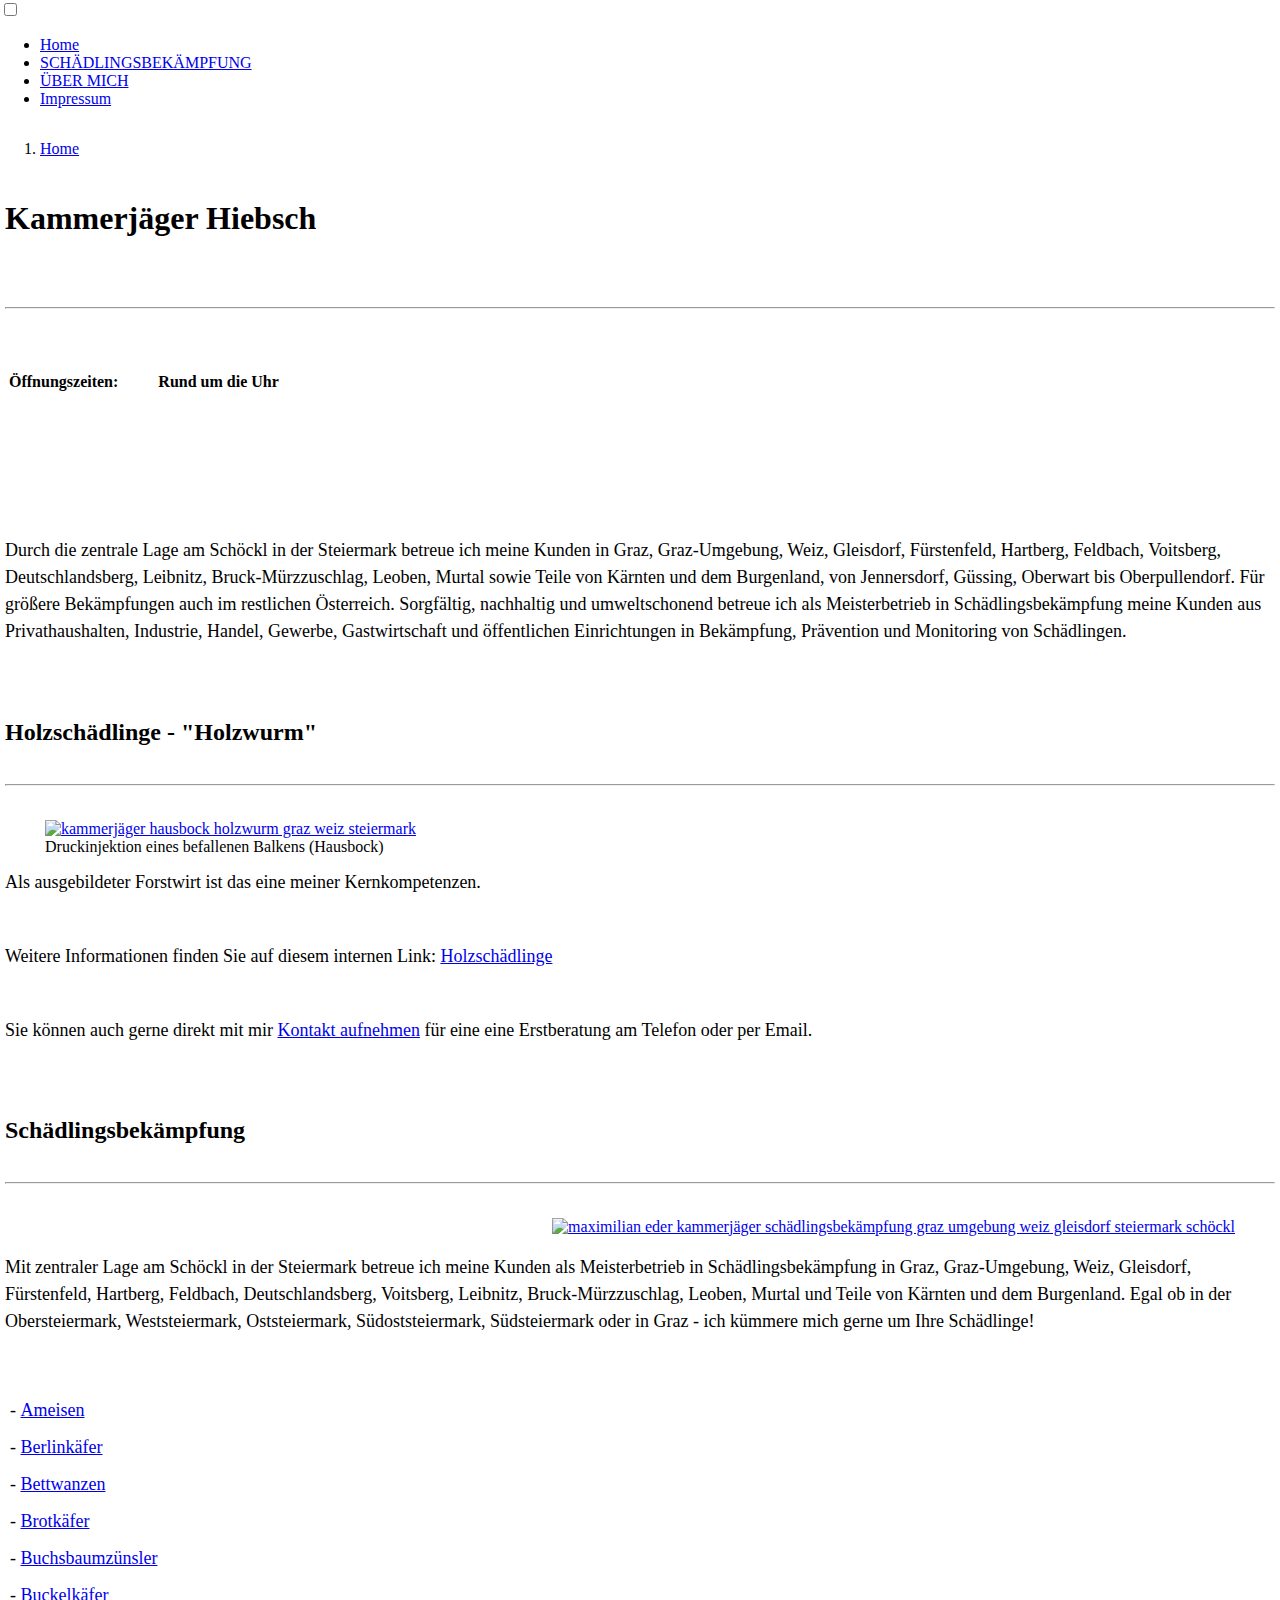
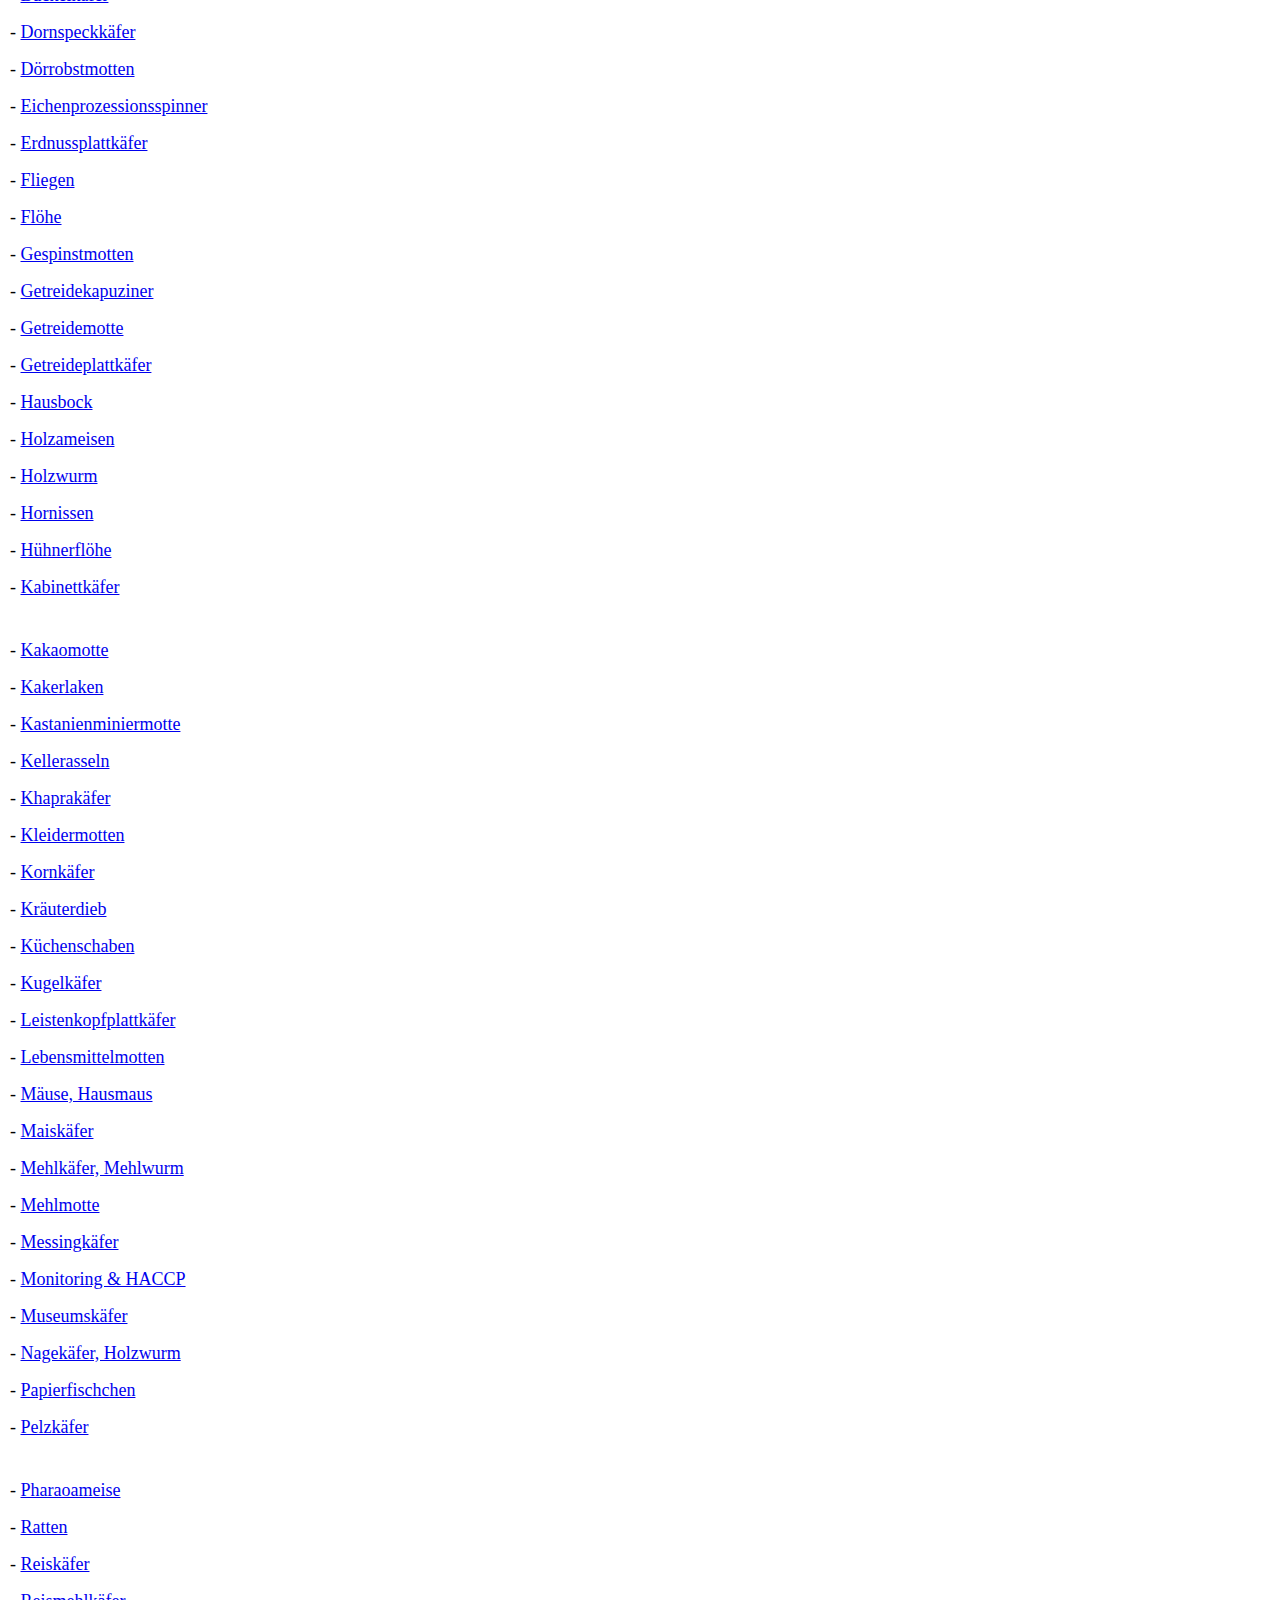
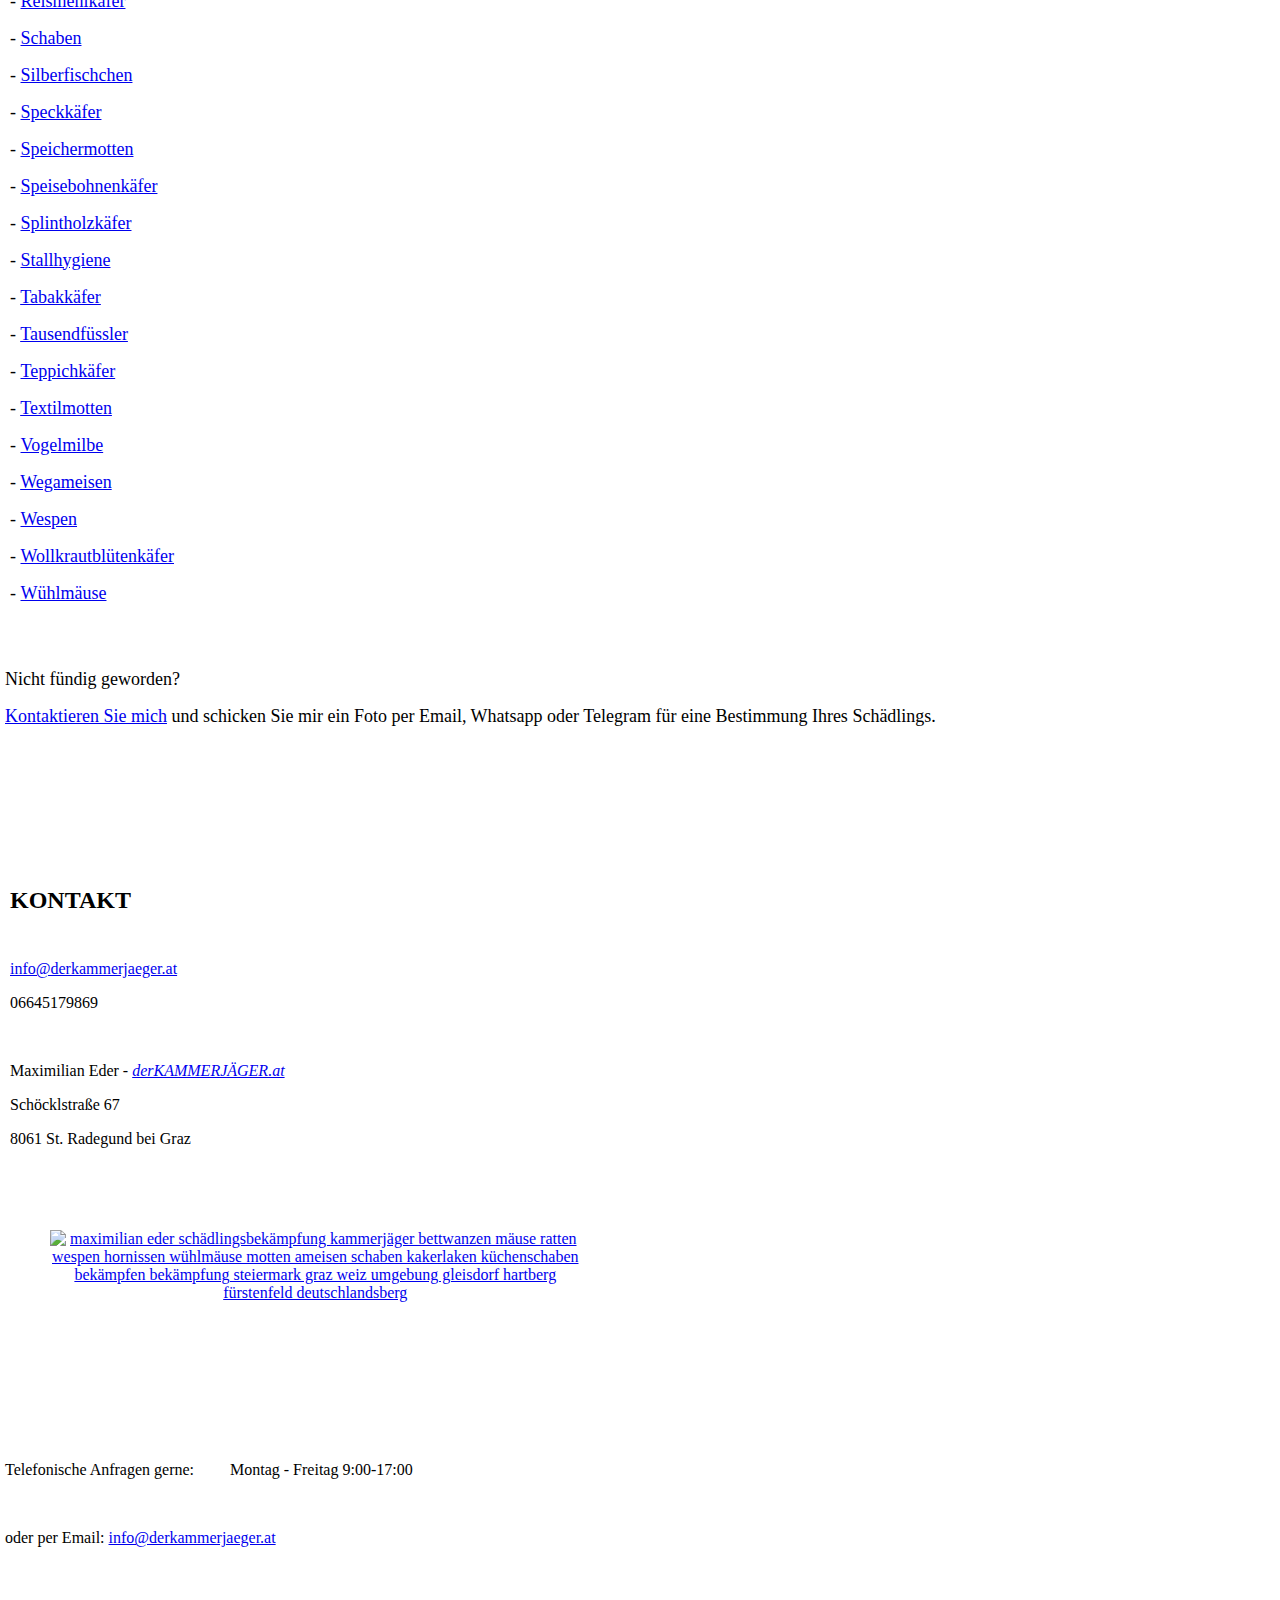
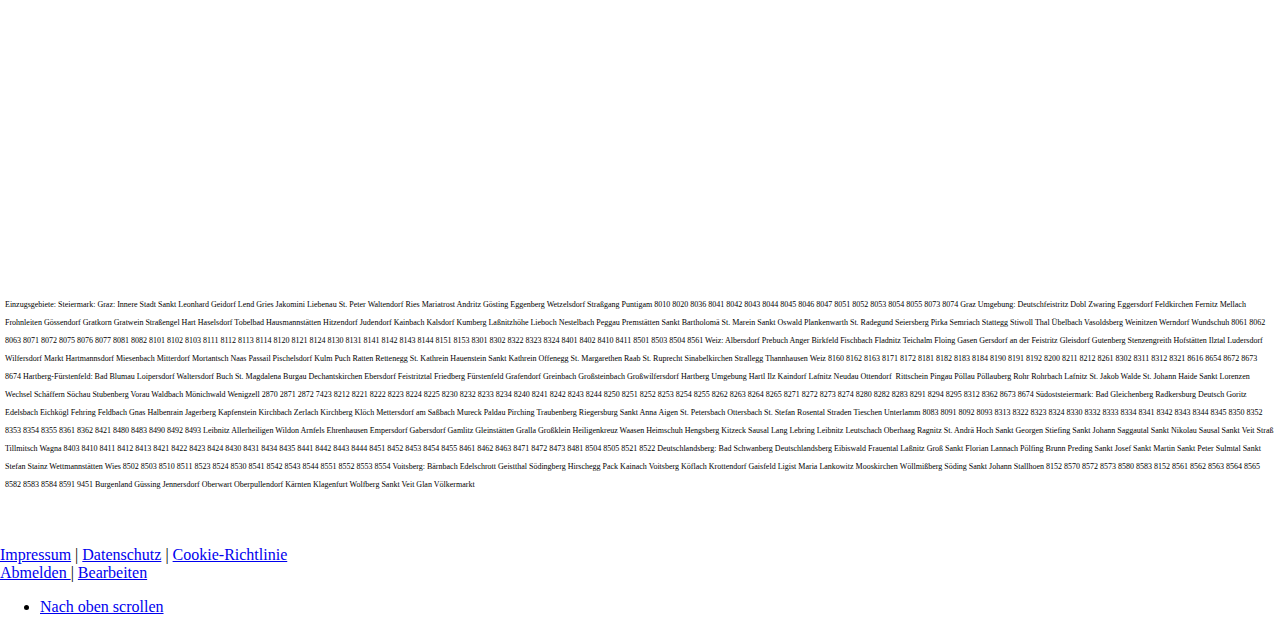
==== index.html @ ff182632 "Update index.html" ====
<!DOCTYPE html>
 <html lang="de-DE" class=" j-feature-js j-feature-no-touch j-feature-opacity j-feature-csstransitions video videoautoplay"><head><meta http-equiv="Content-Type" content="text/html; charset=UTF-8"><script async="" src="./Als Kammerjäger 1. Wahl! - derKAMMERJÄGER.at_files/loginstate"></script>    
    <link rel="dns-prefetch preconnect" href="https://u.jimcdn.com/" crossorigin="anonymous">
<link rel="dns-prefetch preconnect" href="https://assets.jimstatic.com/" crossorigin="anonymous">
<link rel="dns-prefetch preconnect" href="https://image.jimcdn.com/" crossorigin="anonymous">
<link rel="dns-prefetch preconnect" href="https://fonts.jimstatic.com/" crossorigin="anonymous">
<meta name="viewport" content="width=device-width, initial-scale=1">
<meta http-equiv="X-UA-Compatible" content="IE=edge">
<meta name="description" content="Meiterbetrieb in Schädlingsbekämpfung. Kammerjäger in Graz, Graz-Umgebung, Weiz, Gleisdorf, Hartberg, Fürstenfeld, Bruck, Mürzzuschlag, Deutschlandsberg, Voitsberg, Leibnitz, Feldbach und der Steiermark!">
<meta name="robots" content="index, follow, archive">
<meta property="st:section" content="Meiterbetrieb in Schädlingsbekämpfung. Kammerjäger in Graz, Graz-Umgebung, Weiz, Gleisdorf, Hartberg, Fürstenfeld, Bruck, Mürzzuschlag, Deutschlandsberg, Voitsberg, Leibnitz, Feldbach und der Steiermark!">
<meta name="twitter:title" content="Als Kammerjäger 1. Wahl!">
<meta name="twitter:description" content="Meiterbetrieb in Schädlingsbekämpfung. Kammerjäger in Graz, Graz-Umgebung, Weiz, Gleisdorf, Hartberg, Fürstenfeld, Bruck, Mürzzuschlag, Deutschlandsberg, Voitsberg, Leibnitz, Feldbach und der Steiermark!">
<meta name="twitter:card" content="summary_large_image">
<meta property="og:url" content="https://www.derkammerjaeger.at/">
<meta property="og:title" content="Als Kammerjäger 1. Wahl!">
<meta property="og:description" content="Meiterbetrieb in Schädlingsbekämpfung. Kammerjäger in Graz, Graz-Umgebung, Weiz, Gleisdorf, Hartberg, Fürstenfeld, Bruck, Mürzzuschlag, Deutschlandsberg, Voitsberg, Leibnitz, Feldbach und der Steiermark!">
<meta property="og:type" content="website">
<meta property="og:locale" content="de_DE">
<meta property="og:site_name" content="derKAMMERJÄGER.at">
<meta name="twitter:image" content="https://image.jimcdn.com/app/cms/image/transf/dimension=1920x1024:format=png/path/sb734fa26247aa291/image/i929ab330fc3e6bd9/version/1715509473/derkammerj%C3%A4ger-at-maximilian-eder-sch%C3%A4dlingsbek%C3%A4mpfung-kammerj%C3%A4ger-sch%C3%A4dlinge-steiermark-graz-weiz.png">
<meta property="og:image" content="https://image.jimcdn.com/app/cms/image/transf/dimension=1920x1024:format=png/path/sb734fa26247aa291/image/i929ab330fc3e6bd9/version/1715509473/derkammerj%C3%A4ger-at-maximilian-eder-sch%C3%A4dlingsbek%C3%A4mpfung-kammerj%C3%A4ger-sch%C3%A4dlinge-steiermark-graz-weiz.png">
<meta property="og:image:width" content="1611">
<meta property="og:image:height" content="1024">
<meta property="og:image:secure_url" content="https://image.jimcdn.com/app/cms/image/transf/dimension=1920x1024:format=png/path/sb734fa26247aa291/image/i929ab330fc3e6bd9/version/1715509473/derkammerj%C3%A4ger-at-maximilian-eder-sch%C3%A4dlingsbek%C3%A4mpfung-kammerj%C3%A4ger-sch%C3%A4dlinge-steiermark-graz-weiz.png"><title>Als Kammerjäger 1. Wahl! - derKAMMERJÄGER.at</title>
<link rel="icon" type="image/png" href="[data-uri]">
    
<link rel="canonical" href="https://www.derkammerjaeger.at/">

        <script src="./Als Kammerjäger 1. Wahl! - derKAMMERJÄGER.at_files/ckies.js.5631777914bb87ec47ca.js.téléchargé"></script>

        <script src="./Als Kammerjäger 1. Wahl! - derKAMMERJÄGER.at_files/cookieControl.js.5e04051fe417e9b9c37d.js.téléchargé"></script>
    <script>window.CookieControlSet.setToNormal();</script>

    <style>html,body{margin:0}.hidden{display:none}.n{padding:5px}#cc-website-title a {text-decoration: none}.cc-m-image-align-1{text-align:left}.cc-m-image-align-2{text-align:right}.cc-m-image-align-3{text-align:center}</style>

        <link href="./Als Kammerjäger 1. Wahl! - derKAMMERJÄGER.at_files/layout.css" rel="stylesheet" type="text/css" id="jimdo_layout_css">
<script>     /* <![CDATA[ */     /*!  loadCss [c]2014 @scottjehl, Filament Group, Inc.  Licensed MIT */     window.loadCSS = window.loadCss = function(e,n,t){var r,l=window.document,a=l.createElement("link");if(n)r=n;else{var i=(l.body||l.getElementsByTagName("head")[0]).childNodes;r=i[i.length-1]}var o=l.styleSheets;a.rel="stylesheet",a.href=e,a.media="only x",r.parentNode.insertBefore(a,n?r:r.nextSibling);var d=function(e){for(var n=a.href,t=o.length;t--;)if(o[t].href===n)return e.call(a);setTimeout(function(){d(e)})};return a.onloadcssdefined=d,d(function(){a.media=t||"all"}),a};     window.onloadCSS = function(n,o){n.onload=function(){n.onload=null,o&&o.call(n)},"isApplicationInstalled"in navigator&&"onloadcssdefined"in n&&n.onloadcssdefined(o)}     /* ]]> */ </script>     <script>
// <![CDATA[
onloadCSS(loadCss('https://assets.jimstatic.com/web.css.6171c4a35b361b9030cb24d6de8164b8.css') , function() {
    this.id = 'jimdo_web_css';
});
// ]]>
</script><link rel="stylesheet" href="./Als Kammerjäger 1. Wahl! - derKAMMERJÄGER.at_files/web.css.6171c4a35b361b9030cb24d6de8164b8.css" media="all" id="jimdo_web_css">
<link href="./Als Kammerjäger 1. Wahl! - derKAMMERJÄGER.at_files/web.css.6171c4a35b361b9030cb24d6de8164b8.css" rel="preload" as="style">
<noscript>
<link href="https://assets.jimstatic.com/web.css.6171c4a35b361b9030cb24d6de8164b8.css" rel="stylesheet"/>
</noscript>
    <script>
    //<![CDATA[
        var jimdoData = {"isTestserver":false,"isLcJimdoCom":false,"isJimdoHelpCenter":false,"isProtectedPage":false,"cstok":"","cacheJsKey":"377a445282115b7b40604134ae5f72806e947f14","cacheCssKey":"377a445282115b7b40604134ae5f72806e947f14","cdnUrl":"https:\/\/assets.jimstatic.com\/","minUrl":"https:\/\/assets.jimstatic.com\/app\/cdn\/min\/file\/","authUrl":"https:\/\/a.jimdo.com\/","webPath":"https:\/\/www.derkammerjaeger.at\/","appUrl":"https:\/\/a.jimdo.com\/","cmsLanguage":"de_DE","isFreePackage":false,"mobile":false,"isDevkitTemplateUsed":true,"isTemplateResponsive":true,"websiteId":"sb734fa26247aa291","pageId":2638420832,"packageId":3,"shop":{"deliveryTimeTexts":{"1":"1 - 3 Tage Lieferzeit","2":"3 - 5 Tage Lieferzeit","3":"5 - 8 Tage Lieferzeit"},"checkoutButtonText":"Zur Kasse","isReady":false,"currencyFormat":{"pattern":"\u00a4#,##0.00","convertedPattern":"$#,##0.00","symbols":{"GROUPING_SEPARATOR":",","DECIMAL_SEPARATOR":".","CURRENCY_SYMBOL":"$"}},"currencyLocale":"en_US"},"tr":{"gmap":{"searchNotFound":"Die angegebene Adresse konnte nicht gefunden werden.","routeNotFound":"Die Anfahrtsroute konnte nicht berechnet werden. M\u00f6gliche Gr\u00fcnde: Die Startadresse ist zu ungenau oder zu weit von der Zieladresse entfernt."},"shop":{"checkoutSubmit":{"next":"N\u00e4chster Schritt","wait":"Bitte warten"},"paypalError":"Da ist leider etwas schiefgelaufen. Bitte versuche es erneut!","cartBar":"Zum Warenkorb","maintenance":"Dieser Shop ist vor\u00fcbergehend leider nicht erreichbar. Bitte probieren Sie es sp\u00e4ter noch einmal.","addToCartOverlay":{"productInsertedText":"Der Artikel wurde dem Warenkorb hinzugef\u00fcgt.","continueShoppingText":"Weiter einkaufen","reloadPageText":"neu laden"},"notReadyText":"Dieser Shop ist noch nicht vollst\u00e4ndig eingerichtet.","numLeftText":"Mehr als {:num} Exemplare dieses Artikels sind z.Z. leider nicht verf\u00fcgbar.","oneLeftText":"Es ist leider nur noch ein Exemplar dieses Artikels verf\u00fcgbar."},"common":{"timeout":"Es ist ein Fehler aufgetreten. Die von dir ausgew\u00e4hlte Aktion wurde abgebrochen. Bitte versuche es in ein paar Minuten erneut."},"form":{"badRequest":"Es ist ein Fehler aufgetreten: Die Eingaben konnten leider nicht \u00fcbermittelt werden. Bitte versuche es sp\u00e4ter noch einmal!"}},"jQuery":"jimdoGen002","isJimdoMobileApp":false,"bgConfig":{"id":160878632,"type":"slideshow","options":{"fixed":true,"speed":6},"images":[{"id":9090590432,"url":"https:\/\/image.jimcdn.com\/app\/cms\/image\/transf\/none\/path\/sb734fa26247aa291\/backgroundarea\/id66f21ed3bb2f28c\/version\/1620550843\/image.jpg","focalPointX":75.583343505859375,"focalPointY":63.5294072768267454875967814587056636810302734375},{"id":9090590532,"url":"https:\/\/image.jimcdn.com\/app\/cms\/image\/transf\/none\/path\/sb734fa26247aa291\/backgroundarea\/i53be6f4bc0b5fbe5\/version\/1620550843\/image.jpg","focalPointX":55.083343505859375,"focalPointY":44.41176021800321649379839072935283184051513671875},{"id":9090593932,"url":"https:\/\/image.jimcdn.com\/app\/cms\/image\/transf\/none\/path\/sb734fa26247aa291\/backgroundarea\/ia75f15f475acd454\/version\/1621426841\/image.jpg","focalPointX":41.583343505859375,"focalPointY":100.2941131591796875},{"id":9090594032,"url":"https:\/\/image.jimcdn.com\/app\/cms\/image\/transf\/none\/path\/sb734fa26247aa291\/backgroundarea\/ia8578c43470c4f52\/version\/1620550843\/image.jpg","focalPointX":56.083343505859375,"focalPointY":62.0588190415326295124032185412943363189697265625}]},"bgFullscreen":false,"responsiveBreakpointLandscape":767,"responsiveBreakpointPortrait":480,"copyableHeadlineLinks":false,"tocGeneration":false,"googlemapsConsoleKey":false,"loggingForAnalytics":false,"loggingForPredefinedPages":false,"isFacebookPixelIdEnabled":false,"userAccountId":"1b32bc10-c8a2-4689-81e4-2045374219ab"};
    // ]]>
</script>

     <script> (function(window) { 'use strict'; var regBuff = window.__regModuleBuffer = []; var regModuleBuffer = function() { var args = [].slice.call(arguments); regBuff.push(args); }; if (!window.regModule) { window.regModule = regModuleBuffer; } })(window); </script>
    <script src="./Als Kammerjäger 1. Wahl! - derKAMMERJÄGER.at_files/web.js.69af092caed957eb8854.js.téléchargé" async="true"></script>
    <script src="./Als Kammerjäger 1. Wahl! - derKAMMERJÄGER.at_files/at.js.f87458c74bcbd7759b72.js.téléchargé"></script>
    
<style type="text/css" id="operaUserStyle"></style><style type="text/css">.cc-imagewrapper{position:relative}.cc-pinterest-overlay{position:absolute;top:0;max-width:100%;width:100%;overflow:hidden;z-index:100011;background-color:#000;background-color:rgba(0,0,0,.1);display:none}.cc-m-image-align-2 .cc-pinterest-overlay{right:0}.cc-m-image-align-3 .cc-pinterest-overlay{margin:0 auto;left:0;right:0}@media \0screen\,screen\9 {.cc-pinterest-overlay{background:url([data-uri]);_background:url([data-uri])}}a.cc-pinterest-link{background:url([data-uri]) no-repeat;font:11px Arial,sans-serif;text-indent:-99999px;font-size:.01em;color:#cd1f1f;height:20px;width:43px;display:block;margin:5px;float:right}a.cc-pinterest-link:hover{background-position:0 -20px}a.cc-pinterest-link:active{background-position:0 -40px}</style><style type="text/css">.jui-u-bottom-spacing{margin-bottom:48px}.jui-u-top-spacing{margin-top:48px}.cc-m-video-gutter{max-width:100%;height:auto!important}.cc-m-video-gutter .cc-m-video-wrapper{height:0!important;width:100%;position:relative}.cc-m-video-gutter.cc-m-video-ratio-1 .cc-m-video-wrapper{padding-bottom:75%}.cc-m-video-gutter.cc-m-video-ratio-2 .cc-m-video-wrapper{padding-bottom:56.25%}.cc-m-video-gutter .cc-m-video-container{position:absolute;left:0;top:0;width:100%;height:100%}.cc-m-video-container{overflow:hidden}.cc-m-video-align-left{float:left}.cc-m-video-align-center{margin:0 auto}.cc-m-video-align-right{float:right}</style><style type="text/css">.sz-thumb{cursor:crosshair!important}.sz-thumb>span{display:block;position:relative}.sz-stage{background:#fff;border:1px solid #999;display:none;left:0;overflow:hidden;top:0;z-index:1}.sz-lens,.sz-stage,.sz-stage img{position:absolute}.sz-lens{background:#fff;border:1px solid #999;display:none;filter:alpha(opacity=60);opacity:.6}</style><style type="text/css">/*!
 * jQuery UI Datepicker 1.11.4
 * http://jqueryui.com
 *
 * Copyright jQuery Foundation and other contributors
 * Released under the MIT license.
 * http://jquery.org/license
 *
 * http://api.jqueryui.com/datepicker/#theming
 */
.ui-datepicker{width:17em;padding:.2em .2em 0;display:none}.ui-datepicker .ui-datepicker-header{position:relative;padding:.2em 0}.ui-datepicker .ui-datepicker-next,.ui-datepicker .ui-datepicker-prev{position:absolute;top:2px;width:1.8em;height:1.8em}.ui-datepicker .ui-datepicker-next-hover,.ui-datepicker .ui-datepicker-prev-hover{top:1px}.ui-datepicker .ui-datepicker-prev{left:2px}.ui-datepicker .ui-datepicker-next{right:2px}.ui-datepicker .ui-datepicker-prev-hover{left:1px}.ui-datepicker .ui-datepicker-next-hover{right:1px}.ui-datepicker .ui-datepicker-next span,.ui-datepicker .ui-datepicker-prev span{display:block;position:absolute;left:50%;margin-left:-8px;top:50%;margin-top:-8px}.ui-datepicker .ui-datepicker-title{margin:0 2.3em;line-height:1.8em;text-align:center}.ui-datepicker .ui-datepicker-title select{font-size:1em;margin:1px 0}.ui-datepicker select.ui-datepicker-month,.ui-datepicker select.ui-datepicker-year{width:45%}.ui-datepicker table{width:100%;font-size:.9em;border-collapse:collapse;margin:0 0 .4em}.ui-datepicker th{padding:.7em .3em;text-align:center;font-weight:700;border:0}.ui-datepicker td{border:0;padding:1px}.ui-datepicker td a,.ui-datepicker td span{display:block;padding:.2em;text-align:right;text-decoration:none}.ui-datepicker .ui-datepicker-buttonpane{background-image:none;margin:.7em 0 0;padding:0 .2em;border-left:0;border-right:0;border-bottom:0}.ui-datepicker .ui-datepicker-buttonpane button{float:right;margin:.5em .2em .4em;cursor:pointer;padding:.2em .6em .3em;width:auto;overflow:visible}.ui-datepicker.ui-datepicker-multi{width:auto}.ui-datepicker .ui-datepicker-buttonpane button.ui-datepicker-current,.ui-datepicker-multi .ui-datepicker-group,.ui-datepicker-rtl .ui-datepicker-buttonpane button{float:left}.ui-datepicker-multi .ui-datepicker-group table{width:95%;margin:0 auto .4em}.ui-datepicker-multi-2 .ui-datepicker-group{width:50%}.ui-datepicker-multi-3 .ui-datepicker-group{width:33.3%}.ui-datepicker-multi-4 .ui-datepicker-group{width:25%}.ui-datepicker-multi .ui-datepicker-group-last .ui-datepicker-header,.ui-datepicker-multi .ui-datepicker-group-middle .ui-datepicker-header{border-left-width:0}.ui-datepicker-multi .ui-datepicker-buttonpane{clear:left}.ui-datepicker-row-break{clear:both;width:100%;font-size:0}.ui-datepicker-rtl{direction:rtl}.ui-datepicker-rtl .ui-datepicker-prev{right:2px;left:auto}.ui-datepicker-rtl .ui-datepicker-next{left:2px;right:auto}.ui-datepicker-rtl .ui-datepicker-prev:hover{right:1px;left:auto}.ui-datepicker-rtl .ui-datepicker-next:hover{left:1px;right:auto}.ui-datepicker-rtl .ui-datepicker-buttonpane{clear:right}.ui-datepicker-rtl .ui-datepicker-buttonpane button.ui-datepicker-current,.ui-datepicker-rtl .ui-datepicker-group{float:right}.ui-datepicker-rtl .ui-datepicker-group-last .ui-datepicker-header,.ui-datepicker-rtl .ui-datepicker-group-middle .ui-datepicker-header{border-right-width:0;border-left-width:1px}</style><style type="text/css">div.content-box{position:absolute;width:400px;height:400px;z-index:10000;display:none;background:#373737;text-align:left}div.content-box-animating a.content-box-close,div.content-box-animating a.content-box-next,div.content-box-animating a.content-box-prev,div.content-box-animating div.content-box-shadow,div.content-box.content-box-no-prev-next a.content-box-next,div.content-box.content-box-no-prev-next a.content-box-prev{display:none}div.content-box-loading div.content-box-item{background:url([data-uri]) center no-repeat}div.content-box-shadow{position:absolute;width:100%;height:100%;z-index:-1;background:#333;opacity:.6;-moz-opacity:.6;filter:alpha(opacity=60);top:-8px;left:-8px;padding:8px}div.content-box-content-wrapper{width:100%;height:100%;color:#fff;overflow:hidden;position:relative}div.content-box-content{width:20000px;height:100%}div.content-box-item{float:left;height:100%}div.content-box-item-content{position:relative;padding:10px 10px 70px;overflow:auto}div.content-box.content-box-no-prev-next div.content-box-item-content{padding:10px}.content-box-disabled{opacity:.3;-moz-opacity:.3;filter:alpha(opacity=30)!important}a.content-box-close{position:absolute;top:-18px;left:-18px;width:28px;height:28px;background:url(https://assets.jimstatic.com/e1ca6e007c91d4ef9ee063940b504870.png) no-repeat top left;_background-image:url(https://assets.jimstatic.com/d32401d55ec237cee50e487c6eefa908.gif);outline:none}a.content-box-close:hover{background-position:-28px 0}a.content-box-next,a.content-box-prev{position:absolute;bottom:10px;width:81px;height:48px;outline:none;cursor:pointer}a.content-box-next{right:0}a.content-box-prev{right:100px!important}a.content-box-next span{float:left;width:100%;height:100%;background:url(https://assets.jimstatic.com/9e4dc55ad6bdd8b8bafced6241dac621.png) no-repeat}a.content-box-prev span{float:left;width:100%;height:100%;background:url([data-uri]) no-repeat}</style><style type="text/css">.cc-browser-message{top:0;width:100%;position:relative;height:35px}.cc-browser-message .cc-browser-container{border-bottom:solid 1px #3c3c3c;height:34px;overflow:hidden}.cc-browser-message .cc-browser-slice{background:url([data-uri]) no-repeat 0 0}.cc-browser-message .cc-browser-slice-bg{background-repeat:repeat-x;background-position:0 -76px;background-color:#feeeb2}.cc-browser-message .cc-browser-icon{background-position:0 0;height:24px;width:24px;margin:4px 0 0 6px;float:left}.cc-browser-message .cc-browser-close{background-position:0 -31px;float:right;height:22px;width:24px;margin:6px 10px 0 0;cursor:pointer}.cc-browser-message .cc-browser-close.cc-state-hover{background-position:0 -54px}.cc-browser-message .cc-browser-text{float:left;width:90%;font-size:1em;line-height:1em;margin:9px 0 0 10px}.cc-browser-message .cc-browser-text a{color:#3c3c3c;text-decoration:underline;font-weight:700}</style><style type="text/css">/*! jQuery UI - v1.11.3 - 2015-02-12
* http://jqueryui.com
* Includes: core.css, accordion.css, autocomplete.css, button.css, datepicker.css, dialog.css, draggable.css, menu.css, progressbar.css, resizable.css, selectable.css, selectmenu.css, slider.css, sortable.css, spinner.css, tabs.css, tooltip.css, theme.css
* To view and modify this theme, visit http://jqueryui.com/themeroller/?ffDefault=Arial%2CHelvetica%2Csans-serif&fsDefault=1em&fwDefault=normal&cornerRadius=3px&bgColorHeader=e9e9e9&bgTextureHeader=flat&borderColorHeader=dddddd&fcHeader=333333&iconColorHeader=444444&bgColorContent=ffffff&bgTextureContent=flat&borderColorContent=dddddd&fcContent=333333&iconColorContent=444444&bgColorDefault=f6f6f6&bgTextureDefault=flat&borderColorDefault=c5c5c5&fcDefault=454545&iconColorDefault=777777&bgColorHover=ededed&bgTextureHover=flat&borderColorHover=cccccc&fcHover=2b2b2b&iconColorHover=555555&bgColorActive=007fff&bgTextureActive=flat&borderColorActive=003eff&fcActive=ffffff&iconColorActive=ffffff&bgColorHighlight=fffa90&bgTextureHighlight=flat&borderColorHighlight=dad55e&fcHighlight=777620&iconColorHighlight=777620&bgColorError=fddfdf&bgTextureError=flat&borderColorError=f1a899&fcError=5f3f3f&iconColorError=cc0000&bgColorOverlay=aaaaaa&bgTextureOverlay=flat&bgImgOpacityOverlay=0&opacityOverlay=30&bgColorShadow=666666&bgTextureShadow=flat&bgImgOpacityShadow=0&opacityShadow=30&thicknessShadow=5px&offsetTopShadow=0px&offsetLeftShadow=0px&cornerRadiusShadow=8px
* Copyright jQuery Foundation and other contributors; Licensed MIT */
.ui-helper-hidden{display:none}.ui-helper-hidden-accessible{border:0;clip:rect(0 0 0 0);height:1px;margin:-1px;overflow:hidden;padding:0;position:absolute;width:1px}.ui-helper-reset{margin:0;padding:0;border:0;outline:0;line-height:1.3;text-decoration:none;font-size:100%;list-style:none}.ui-helper-clearfix:after,.ui-helper-clearfix:before{content:"";display:table;border-collapse:collapse}.ui-helper-clearfix:after{clear:both}.ui-helper-clearfix{min-height:0}.ui-helper-zfix{width:100%;height:100%;top:0;left:0;position:absolute;opacity:0;filter:Alpha(Opacity=0)}.ui-front{z-index:100}.ui-state-disabled{cursor:default!important}.ui-icon{display:block;text-indent:-99999px;overflow:hidden;background-repeat:no-repeat}.ui-widget-overlay{position:fixed;top:0;left:0;width:100%;height:100%}.ui-accordion .ui-accordion-header{display:block;cursor:pointer;position:relative;margin:2px 0 0;padding:.5em .5em .5em .7em;min-height:0;font-size:100%}.ui-accordion .ui-accordion-icons,.ui-accordion .ui-accordion-icons .ui-accordion-icons{padding-left:2.2em}.ui-accordion .ui-accordion-header .ui-accordion-header-icon{position:absolute;left:.5em;top:50%;margin-top:-8px}.ui-accordion .ui-accordion-content{padding:1em 2.2em;border-top:0;overflow:auto}.ui-autocomplete{position:absolute;top:0;left:0;cursor:default}.ui-button{display:inline-block;position:relative;padding:0;line-height:normal;margin-right:.1em;cursor:pointer;vertical-align:middle;text-align:center;overflow:visible}.ui-button,.ui-button:active,.ui-button:hover,.ui-button:link,.ui-button:visited{text-decoration:none}.ui-button-icon-only{width:2.2em}button.ui-button-icon-only{width:2.4em}.ui-button-icons-only{width:3.4em}button.ui-button-icons-only{width:3.7em}.ui-button .ui-button-text{display:block;line-height:normal}.ui-button-text-only .ui-button-text,input.ui-button{padding:.4em 1em}.ui-button-icon-only .ui-button-text,.ui-button-icons-only .ui-button-text{padding:.4em;text-indent:-9999999px}.ui-button-text-icon-primary .ui-button-text{padding:.4em 1em .4em 2.1em}.ui-button-text-icon-secondary .ui-button-text{padding:.4em 2.1em .4em 1em}.ui-button-text-icons .ui-button-text{padding:.4em 2.1em}.ui-button-icon-only .ui-icon,.ui-button-icons-only .ui-icon,.ui-button-text-icon-primary .ui-icon,.ui-button-text-icon-secondary .ui-icon,.ui-button-text-icons .ui-icon{position:absolute;top:50%;margin-top:-8px}.ui-button-icon-only .ui-icon{left:50%;margin-left:-8px}.ui-button-icons-only .ui-button-icon-primary,.ui-button-text-icon-primary .ui-button-icon-primary,.ui-button-text-icons .ui-button-icon-primary{left:.5em}.ui-button-icons-only .ui-button-icon-secondary,.ui-button-text-icon-secondary .ui-button-icon-secondary,.ui-button-text-icons .ui-button-icon-secondary{right:.5em}.ui-buttonset{margin-right:7px}.ui-buttonset .ui-button{margin-left:0;margin-right:-.3em}button.ui-button::-moz-focus-inner,input.ui-button::-moz-focus-inner{border:0;padding:0}.ui-datepicker{width:17em;padding:.2em .2em 0;display:none}.ui-datepicker .ui-datepicker-header{position:relative;padding:.2em 0}.ui-datepicker .ui-datepicker-next,.ui-datepicker .ui-datepicker-prev{position:absolute;top:2px;width:1.8em;height:1.8em}.ui-datepicker .ui-datepicker-next-hover,.ui-datepicker .ui-datepicker-prev-hover{top:1px}.ui-datepicker .ui-datepicker-prev{left:2px}.ui-datepicker .ui-datepicker-next{right:2px}.ui-datepicker .ui-datepicker-prev-hover{left:1px}.ui-datepicker .ui-datepicker-next-hover{right:1px}.ui-datepicker .ui-datepicker-next span,.ui-datepicker .ui-datepicker-prev span{display:block;position:absolute;left:50%;margin-left:-8px;top:50%;margin-top:-8px}.ui-datepicker .ui-datepicker-title{margin:0 2.3em;line-height:1.8em;text-align:center}.ui-datepicker .ui-datepicker-title select{font-size:1em;margin:1px 0}.ui-datepicker select.ui-datepicker-month,.ui-datepicker select.ui-datepicker-year{width:45%}.ui-datepicker table{width:100%;font-size:.9em;border-collapse:collapse;margin:0 0 .4em}.ui-datepicker th{padding:.7em .3em;text-align:center;font-weight:700;border:0}.ui-datepicker td{border:0;padding:1px}.ui-datepicker td a,.ui-datepicker td span{display:block;padding:.2em;text-align:right;text-decoration:none}.ui-datepicker .ui-datepicker-buttonpane{background-image:none;margin:.7em 0 0;padding:0 .2em;border-left:0;border-right:0;border-bottom:0}.ui-datepicker .ui-datepicker-buttonpane button{float:right;margin:.5em .2em .4em;cursor:pointer;padding:.2em .6em .3em;width:auto;overflow:visible}.ui-datepicker.ui-datepicker-multi{width:auto}.ui-datepicker .ui-datepicker-buttonpane button.ui-datepicker-current,.ui-datepicker-multi .ui-datepicker-group,.ui-datepicker-rtl .ui-datepicker-buttonpane button{float:left}.ui-datepicker-multi .ui-datepicker-group table{width:95%;margin:0 auto .4em}.ui-datepicker-multi-2 .ui-datepicker-group{width:50%}.ui-datepicker-multi-3 .ui-datepicker-group{width:33.3%}.ui-datepicker-multi-4 .ui-datepicker-group{width:25%}.ui-datepicker-multi .ui-datepicker-group-last .ui-datepicker-header,.ui-datepicker-multi .ui-datepicker-group-middle .ui-datepicker-header{border-left-width:0}.ui-datepicker-multi .ui-datepicker-buttonpane{clear:left}.ui-datepicker-row-break{clear:both;width:100%;font-size:0}.ui-datepicker-rtl{direction:rtl}.ui-datepicker-rtl .ui-datepicker-prev{right:2px;left:auto}.ui-datepicker-rtl .ui-datepicker-next{left:2px;right:auto}.ui-datepicker-rtl .ui-datepicker-prev:hover{right:1px;left:auto}.ui-datepicker-rtl .ui-datepicker-next:hover{left:1px;right:auto}.ui-datepicker-rtl .ui-datepicker-buttonpane{clear:right}.ui-datepicker-rtl .ui-datepicker-buttonpane button.ui-datepicker-current,.ui-datepicker-rtl .ui-datepicker-group{float:right}.ui-datepicker-rtl .ui-datepicker-group-last .ui-datepicker-header,.ui-datepicker-rtl .ui-datepicker-group-middle .ui-datepicker-header{border-right-width:0;border-left-width:1px}.ui-dialog{overflow:hidden;position:absolute;top:0;left:0;padding:.2em;outline:0}.ui-dialog .ui-dialog-titlebar{padding:.4em 1em;position:relative}.ui-dialog .ui-dialog-title{float:left;margin:.1em 0;white-space:nowrap;width:90%;overflow:hidden;text-overflow:ellipsis}.ui-dialog .ui-dialog-titlebar-close{position:absolute;right:.3em;top:50%;width:20px;margin:-10px 0 0;padding:1px;height:20px}.ui-dialog .ui-dialog-content{position:relative;border:0;padding:.5em 1em;background:0 0;overflow:auto}.ui-dialog .ui-dialog-buttonpane{text-align:left;border-width:1px 0 0;background-image:none;margin-top:.5em;padding:.3em 1em .5em .4em}.ui-dialog .ui-dialog-buttonpane .ui-dialog-buttonset{float:right}.ui-dialog .ui-dialog-buttonpane button{margin:.5em .4em .5em 0;cursor:pointer}.ui-dialog .ui-resizable-se{width:12px;height:12px;right:-5px;bottom:-5px;background-position:16px 16px}.ui-draggable .ui-dialog-titlebar{cursor:move}.ui-draggable-handle{-ms-touch-action:none;touch-action:none}.ui-menu{list-style:none;padding:0;margin:0;display:block;outline:none}.ui-menu .ui-menu{position:absolute}.ui-menu .ui-menu-item{position:relative;margin:0;padding:3px 1em 3px .4em;cursor:pointer;min-height:0;list-style-image:url([data-uri])}.ui-menu .ui-menu-divider{margin:5px 0;height:0;font-size:0;line-height:0;border-width:1px 0 0}.ui-menu .ui-state-active,.ui-menu .ui-state-focus{margin:-1px}.ui-menu-icons{position:relative}.ui-menu-icons .ui-menu-item{padding-left:2em}.ui-menu .ui-icon{position:absolute;top:0;bottom:0;left:.2em;margin:auto 0}.ui-menu .ui-menu-icon{left:auto;right:0}.ui-progressbar{height:2em;text-align:left;overflow:hidden}.ui-progressbar .ui-progressbar-value{margin:-1px;height:100%}.ui-progressbar .ui-progressbar-overlay{background:url([data-uri]);height:100%;filter:alpha(opacity=25);opacity:.25}.ui-progressbar-indeterminate .ui-progressbar-value{background-image:none}.ui-resizable{position:relative}.ui-resizable-handle{position:absolute;font-size:.1px;display:block;-ms-touch-action:none;touch-action:none}.ui-resizable-autohide .ui-resizable-handle,.ui-resizable-disabled .ui-resizable-handle{display:none}.ui-resizable-n{cursor:n-resize;height:7px;width:100%;top:-5px;left:0}.ui-resizable-s{cursor:s-resize;height:7px;width:100%;bottom:-5px;left:0}.ui-resizable-e{cursor:e-resize;width:7px;right:-5px;top:0;height:100%}.ui-resizable-w{cursor:w-resize;width:7px;left:-5px;top:0;height:100%}.ui-resizable-se{cursor:se-resize;width:12px;height:12px;right:1px;bottom:1px}.ui-resizable-sw{cursor:sw-resize;width:9px;height:9px;left:-5px;bottom:-5px}.ui-resizable-nw{cursor:nw-resize;width:9px;height:9px;left:-5px;top:-5px}.ui-resizable-ne{cursor:ne-resize;width:9px;height:9px;right:-5px;top:-5px}.ui-selectable{-ms-touch-action:none;touch-action:none}.ui-selectable-helper{position:absolute;z-index:100;border:1px dotted #000}.ui-selectmenu-menu{padding:0;margin:0;position:absolute;top:0;left:0;display:none}.ui-selectmenu-menu .ui-menu{overflow:auto;overflow-x:hidden;padding-bottom:1px}.ui-selectmenu-menu .ui-menu .ui-selectmenu-optgroup{font-size:1em;font-weight:700;line-height:1.5;padding:2px .4em;margin:.5em 0 0;height:auto;border:0}.ui-selectmenu-open{display:block}.ui-selectmenu-button{display:inline-block;overflow:hidden;position:relative;text-decoration:none;cursor:pointer}.ui-selectmenu-button span.ui-icon{right:.5em;left:auto;margin-top:-8px;position:absolute;top:50%}.ui-selectmenu-button span.ui-selectmenu-text{text-align:left;padding:.4em 2.1em .4em 1em;display:block;line-height:1.4;overflow:hidden;text-overflow:ellipsis;white-space:nowrap}.ui-slider{position:relative;text-align:left}.ui-slider .ui-slider-handle{position:absolute;z-index:2;width:1.2em;height:1.2em;cursor:default;-ms-touch-action:none;touch-action:none}.ui-slider .ui-slider-range{position:absolute;z-index:1;font-size:.7em;display:block;border:0;background-position:0 0}.ui-slider.ui-state-disabled .ui-slider-handle,.ui-slider.ui-state-disabled .ui-slider-range{-webkit-filter:inherit;filter:inherit}.ui-slider-horizontal{height:.8em}.ui-slider-horizontal .ui-slider-handle{top:-.3em;margin-left:-.6em}.ui-slider-horizontal .ui-slider-range{top:0;height:100%}.ui-slider-horizontal .ui-slider-range-min{left:0}.ui-slider-horizontal .ui-slider-range-max{right:0}.ui-slider-vertical{width:.8em;height:100px}.ui-slider-vertical .ui-slider-handle{left:-.3em;margin-left:0;margin-bottom:-.6em}.ui-slider-vertical .ui-slider-range{left:0;width:100%}.ui-slider-vertical .ui-slider-range-min{bottom:0}.ui-slider-vertical .ui-slider-range-max{top:0}.ui-sortable-handle{-ms-touch-action:none;touch-action:none}.ui-spinner,.ui-spinner-input{padding:0;vertical-align:middle}.ui-spinner{position:relative;display:inline-block;overflow:hidden}.ui-spinner-input{border:none;background:0 0;color:inherit;margin:.2em 22px .2em .4em}.ui-spinner-button{width:16px;height:50%;font-size:.5em;padding:0;margin:0;text-align:center;position:absolute;cursor:default;display:block;overflow:hidden;right:0}.ui-spinner a.ui-spinner-button{border-top:none;border-bottom:none;border-right:none}.ui-spinner .ui-icon{position:absolute;margin-top:-8px;top:50%;left:0}.ui-spinner-up{top:0}.ui-spinner-down{bottom:0}.ui-spinner .ui-icon-triangle-1-s{background-position:-65px -16px}.ui-tabs{position:relative;padding:.2em}.ui-tabs .ui-tabs-nav{margin:0;padding:.2em .2em 0}.ui-tabs .ui-tabs-nav li{list-style:none;float:left;position:relative;top:0;margin:1px .2em 0 0;border-bottom-width:0;padding:0;white-space:nowrap}.ui-tabs .ui-tabs-nav .ui-tabs-anchor{float:left;padding:.5em 1em;text-decoration:none}.ui-tabs .ui-tabs-nav li.ui-tabs-active{margin-bottom:-1px;padding-bottom:1px}.ui-tabs .ui-tabs-nav li.ui-state-disabled .ui-tabs-anchor,.ui-tabs .ui-tabs-nav li.ui-tabs-active .ui-tabs-anchor,.ui-tabs .ui-tabs-nav li.ui-tabs-loading .ui-tabs-anchor{cursor:text}.ui-tabs-collapsible .ui-tabs-nav li.ui-tabs-active .ui-tabs-anchor{cursor:pointer}.ui-tabs .ui-tabs-panel{display:block;border-width:0;padding:1em 1.4em;background:0 0}.ui-tooltip{padding:8px;position:absolute;z-index:9999;max-width:300px;-webkit-box-shadow:0 0 5px #aaa;box-shadow:0 0 5px #aaa}body .ui-tooltip{border-width:2px}.ui-widget,.ui-widget button,.ui-widget input,.ui-widget select,.ui-widget textarea{font-family:Arial,Helvetica,sans-serif;font-size:1em}.ui-widget .ui-widget{font-size:1em}.ui-widget-content{border:1px solid #ddd;background:#fff;color:#333}.ui-widget-content a,.ui-widget-header a{color:#333}.ui-widget-header{border:1px solid #ddd;background:#e9e9e9;color:#333;font-weight:700}.ui-state-default,.ui-widget-content .ui-state-default,.ui-widget-header .ui-state-default{border:1px solid #c5c5c5;background:#f6f6f6;font-weight:400;color:#454545}.ui-state-default a,.ui-state-default a:link,.ui-state-default a:visited{color:#454545;text-decoration:none}.ui-state-focus,.ui-state-hover,.ui-widget-content .ui-state-focus,.ui-widget-content .ui-state-hover,.ui-widget-header .ui-state-focus,.ui-widget-header .ui-state-hover{border:1px solid #ccc;background:#ededed;font-weight:400;color:#2b2b2b}.ui-state-focus a,.ui-state-focus a:hover,.ui-state-focus a:link,.ui-state-focus a:visited,.ui-state-hover a,.ui-state-hover a:hover,.ui-state-hover a:link,.ui-state-hover a:visited{color:#2b2b2b;text-decoration:none}.ui-state-active,.ui-widget-content .ui-state-active,.ui-widget-header .ui-state-active{border:1px solid #003eff;background:#007fff;font-weight:400;color:#fff}.ui-state-active a,.ui-state-active a:link,.ui-state-active a:visited{color:#fff;text-decoration:none}.ui-state-highlight,.ui-widget-content .ui-state-highlight,.ui-widget-header .ui-state-highlight{border:1px solid #dad55e;background:#fffa90;color:#777620}.ui-state-highlight a,.ui-widget-content .ui-state-highlight a,.ui-widget-header .ui-state-highlight a{color:#777620}.ui-state-error,.ui-widget-content .ui-state-error,.ui-widget-header .ui-state-error{border:1px solid #f1a899;background:#fddfdf;color:#5f3f3f}.ui-state-error a,.ui-state-error-text,.ui-widget-content .ui-state-error a,.ui-widget-content .ui-state-error-text,.ui-widget-header .ui-state-error a,.ui-widget-header .ui-state-error-text{color:#5f3f3f}.ui-priority-primary,.ui-widget-content .ui-priority-primary,.ui-widget-header .ui-priority-primary{font-weight:700}.ui-priority-secondary,.ui-widget-content .ui-priority-secondary,.ui-widget-header .ui-priority-secondary{opacity:.7;filter:Alpha(Opacity=70);font-weight:400}.ui-state-disabled,.ui-widget-content .ui-state-disabled,.ui-widget-header .ui-state-disabled{opacity:.35;filter:Alpha(Opacity=35);background-image:none}.ui-state-disabled .ui-icon{filter:Alpha(Opacity=35)}.ui-icon{width:16px;height:16px}.ui-icon,.ui-widget-content .ui-icon,.ui-widget-header .ui-icon{background-image:url(https://assets.jimstatic.com/1390b425cda2152086953a81699eb67e.png)}.ui-state-default .ui-icon{background-image:url(https://assets.jimstatic.com/46c951ac66e69c3f4f8dd0624df95a45.png)}.ui-state-focus .ui-icon,.ui-state-hover .ui-icon{background-image:url(https://assets.jimstatic.com/77aa3789fec804f6ec26dc15365bdee8.png)}.ui-state-active .ui-icon{background-image:url(https://assets.jimstatic.com/9886d3f03300d1dcd9f317a5f70552e4.png)}.ui-state-highlight .ui-icon{background-image:url(https://assets.jimstatic.com/73dcacd75d54951026ff8f7ef268b26f.png)}.ui-state-error .ui-icon,.ui-state-error-text .ui-icon{background-image:url(https://assets.jimstatic.com/034e9fa1ef020b3f6d5f86750920098c.png)}.ui-icon-blank{background-position:16px 16px}.ui-icon-carat-1-n{background-position:0 0}.ui-icon-carat-1-ne{background-position:-16px 0}.ui-icon-carat-1-e{background-position:-32px 0}.ui-icon-carat-1-se{background-position:-48px 0}.ui-icon-carat-1-s{background-position:-64px 0}.ui-icon-carat-1-sw{background-position:-80px 0}.ui-icon-carat-1-w{background-position:-96px 0}.ui-icon-carat-1-nw{background-position:-112px 0}.ui-icon-carat-2-n-s{background-position:-128px 0}.ui-icon-carat-2-e-w{background-position:-144px 0}.ui-icon-triangle-1-n{background-position:0 -16px}.ui-icon-triangle-1-ne{background-position:-16px -16px}.ui-icon-triangle-1-e{background-position:-32px -16px}.ui-icon-triangle-1-se{background-position:-48px -16px}.ui-icon-triangle-1-s{background-position:-64px -16px}.ui-icon-triangle-1-sw{background-position:-80px -16px}.ui-icon-triangle-1-w{background-position:-96px -16px}.ui-icon-triangle-1-nw{background-position:-112px -16px}.ui-icon-triangle-2-n-s{background-position:-128px -16px}.ui-icon-triangle-2-e-w{background-position:-144px -16px}.ui-icon-arrow-1-n{background-position:0 -32px}.ui-icon-arrow-1-ne{background-position:-16px -32px}.ui-icon-arrow-1-e{background-position:-32px -32px}.ui-icon-arrow-1-se{background-position:-48px -32px}.ui-icon-arrow-1-s{background-position:-64px -32px}.ui-icon-arrow-1-sw{background-position:-80px -32px}.ui-icon-arrow-1-w{background-position:-96px -32px}.ui-icon-arrow-1-nw{background-position:-112px -32px}.ui-icon-arrow-2-n-s{background-position:-128px -32px}.ui-icon-arrow-2-ne-sw{background-position:-144px -32px}.ui-icon-arrow-2-e-w{background-position:-160px -32px}.ui-icon-arrow-2-se-nw{background-position:-176px -32px}.ui-icon-arrowstop-1-n{background-position:-192px -32px}.ui-icon-arrowstop-1-e{background-position:-208px -32px}.ui-icon-arrowstop-1-s{background-position:-224px -32px}.ui-icon-arrowstop-1-w{background-position:-240px -32px}.ui-icon-arrowthick-1-n{background-position:0 -48px}.ui-icon-arrowthick-1-ne{background-position:-16px -48px}.ui-icon-arrowthick-1-e{background-position:-32px -48px}.ui-icon-arrowthick-1-se{background-position:-48px -48px}.ui-icon-arrowthick-1-s{background-position:-64px -48px}.ui-icon-arrowthick-1-sw{background-position:-80px -48px}.ui-icon-arrowthick-1-w{background-position:-96px -48px}.ui-icon-arrowthick-1-nw{background-position:-112px -48px}.ui-icon-arrowthick-2-n-s{background-position:-128px -48px}.ui-icon-arrowthick-2-ne-sw{background-position:-144px -48px}.ui-icon-arrowthick-2-e-w{background-position:-160px -48px}.ui-icon-arrowthick-2-se-nw{background-position:-176px -48px}.ui-icon-arrowthickstop-1-n{background-position:-192px -48px}.ui-icon-arrowthickstop-1-e{background-position:-208px -48px}.ui-icon-arrowthickstop-1-s{background-position:-224px -48px}.ui-icon-arrowthickstop-1-w{background-position:-240px -48px}.ui-icon-arrowreturnthick-1-w{background-position:0 -64px}.ui-icon-arrowreturnthick-1-n{background-position:-16px -64px}.ui-icon-arrowreturnthick-1-e{background-position:-32px -64px}.ui-icon-arrowreturnthick-1-s{background-position:-48px -64px}.ui-icon-arrowreturn-1-w{background-position:-64px -64px}.ui-icon-arrowreturn-1-n{background-position:-80px -64px}.ui-icon-arrowreturn-1-e{background-position:-96px -64px}.ui-icon-arrowreturn-1-s{background-position:-112px -64px}.ui-icon-arrowrefresh-1-w{background-position:-128px -64px}.ui-icon-arrowrefresh-1-n{background-position:-144px -64px}.ui-icon-arrowrefresh-1-e{background-position:-160px -64px}.ui-icon-arrowrefresh-1-s{background-position:-176px -64px}.ui-icon-arrow-4{background-position:0 -80px}.ui-icon-arrow-4-diag{background-position:-16px -80px}.ui-icon-extlink{background-position:-32px -80px}.ui-icon-newwin{background-position:-48px -80px}.ui-icon-refresh{background-position:-64px -80px}.ui-icon-shuffle{background-position:-80px -80px}.ui-icon-transfer-e-w{background-position:-96px -80px}.ui-icon-transferthick-e-w{background-position:-112px -80px}.ui-icon-folder-collapsed{background-position:0 -96px}.ui-icon-folder-open{background-position:-16px -96px}.ui-icon-document{background-position:-32px -96px}.ui-icon-document-b{background-position:-48px -96px}.ui-icon-note{background-position:-64px -96px}.ui-icon-mail-closed{background-position:-80px -96px}.ui-icon-mail-open{background-position:-96px -96px}.ui-icon-suitcase{background-position:-112px -96px}.ui-icon-comment{background-position:-128px -96px}.ui-icon-person{background-position:-144px -96px}.ui-icon-print{background-position:-160px -96px}.ui-icon-trash{background-position:-176px -96px}.ui-icon-locked{background-position:-192px -96px}.ui-icon-unlocked{background-position:-208px -96px}.ui-icon-bookmark{background-position:-224px -96px}.ui-icon-tag{background-position:-240px -96px}.ui-icon-home{background-position:0 -112px}.ui-icon-flag{background-position:-16px -112px}.ui-icon-calendar{background-position:-32px -112px}.ui-icon-cart{background-position:-48px -112px}.ui-icon-pencil{background-position:-64px -112px}.ui-icon-clock{background-position:-80px -112px}.ui-icon-disk{background-position:-96px -112px}.ui-icon-calculator{background-position:-112px -112px}.ui-icon-zoomin{background-position:-128px -112px}.ui-icon-zoomout{background-position:-144px -112px}.ui-icon-search{background-position:-160px -112px}.ui-icon-wrench{background-position:-176px -112px}.ui-icon-gear{background-position:-192px -112px}.ui-icon-heart{background-position:-208px -112px}.ui-icon-star{background-position:-224px -112px}.ui-icon-link{background-position:-240px -112px}.ui-icon-cancel{background-position:0 -128px}.ui-icon-plus{background-position:-16px -128px}.ui-icon-plusthick{background-position:-32px -128px}.ui-icon-minus{background-position:-48px -128px}.ui-icon-minusthick{background-position:-64px -128px}.ui-icon-close{background-position:-80px -128px}.ui-icon-closethick{background-position:-96px -128px}.ui-icon-key{background-position:-112px -128px}.ui-icon-lightbulb{background-position:-128px -128px}.ui-icon-scissors{background-position:-144px -128px}.ui-icon-clipboard{background-position:-160px -128px}.ui-icon-copy{background-position:-176px -128px}.ui-icon-contact{background-position:-192px -128px}.ui-icon-image{background-position:-208px -128px}.ui-icon-video{background-position:-224px -128px}.ui-icon-script{background-position:-240px -128px}.ui-icon-alert{background-position:0 -144px}.ui-icon-info{background-position:-16px -144px}.ui-icon-notice{background-position:-32px -144px}.ui-icon-help{background-position:-48px -144px}.ui-icon-check{background-position:-64px -144px}.ui-icon-bullet{background-position:-80px -144px}.ui-icon-radio-on{background-position:-96px -144px}.ui-icon-radio-off{background-position:-112px -144px}.ui-icon-pin-w{background-position:-128px -144px}.ui-icon-pin-s{background-position:-144px -144px}.ui-icon-play{background-position:0 -160px}.ui-icon-pause{background-position:-16px -160px}.ui-icon-seek-next{background-position:-32px -160px}.ui-icon-seek-prev{background-position:-48px -160px}.ui-icon-seek-end{background-position:-64px -160px}.ui-icon-seek-first,.ui-icon-seek-start{background-position:-80px -160px}.ui-icon-stop{background-position:-96px -160px}.ui-icon-eject{background-position:-112px -160px}.ui-icon-volume-off{background-position:-128px -160px}.ui-icon-volume-on{background-position:-144px -160px}.ui-icon-power{background-position:0 -176px}.ui-icon-signal-diag{background-position:-16px -176px}.ui-icon-signal{background-position:-32px -176px}.ui-icon-battery-0{background-position:-48px -176px}.ui-icon-battery-1{background-position:-64px -176px}.ui-icon-battery-2{background-position:-80px -176px}.ui-icon-battery-3{background-position:-96px -176px}.ui-icon-circle-plus{background-position:0 -192px}.ui-icon-circle-minus{background-position:-16px -192px}.ui-icon-circle-close{background-position:-32px -192px}.ui-icon-circle-triangle-e{background-position:-48px -192px}.ui-icon-circle-triangle-s{background-position:-64px -192px}.ui-icon-circle-triangle-w{background-position:-80px -192px}.ui-icon-circle-triangle-n{background-position:-96px -192px}.ui-icon-circle-arrow-e{background-position:-112px -192px}.ui-icon-circle-arrow-s{background-position:-128px -192px}.ui-icon-circle-arrow-w{background-position:-144px -192px}.ui-icon-circle-arrow-n{background-position:-160px -192px}.ui-icon-circle-zoomin{background-position:-176px -192px}.ui-icon-circle-zoomout{background-position:-192px -192px}.ui-icon-circle-check{background-position:-208px -192px}.ui-icon-circlesmall-plus{background-position:0 -208px}.ui-icon-circlesmall-minus{background-position:-16px -208px}.ui-icon-circlesmall-close{background-position:-32px -208px}.ui-icon-squaresmall-plus{background-position:-48px -208px}.ui-icon-squaresmall-minus{background-position:-64px -208px}.ui-icon-squaresmall-close{background-position:-80px -208px}.ui-icon-grip-dotted-vertical{background-position:0 -224px}.ui-icon-grip-dotted-horizontal{background-position:-16px -224px}.ui-icon-grip-solid-vertical{background-position:-32px -224px}.ui-icon-grip-solid-horizontal{background-position:-48px -224px}.ui-icon-gripsmall-diagonal-se{background-position:-64px -224px}.ui-icon-grip-diagonal-se{background-position:-80px -224px}.ui-corner-all,.ui-corner-left,.ui-corner-tl,.ui-corner-top{-webkit-border-top-left-radius:3px;border-top-left-radius:3px}.ui-corner-all,.ui-corner-right,.ui-corner-top,.ui-corner-tr{-webkit-border-top-right-radius:3px;border-top-right-radius:3px}.ui-corner-all,.ui-corner-bl,.ui-corner-bottom,.ui-corner-left{-webkit-border-bottom-left-radius:3px;border-bottom-left-radius:3px}.ui-corner-all,.ui-corner-bottom,.ui-corner-br,.ui-corner-right{-webkit-border-bottom-right-radius:3px;border-bottom-right-radius:3px}.ui-widget-overlay{background:#aaa;opacity:.3;filter:Alpha(Opacity=30)}.ui-widget-shadow{margin:0;padding:5px;background:#666;opacity:.3;filter:Alpha(Opacity=30);-webkit-border-radius:8px;border-radius:8px}</style><style type="text/css">.cc-individual-cookie-settings.ui-dialog{padding:0;z-index:2147483647;position:fixed;font-family:Verdana,Arial,sans-serif;display:none;top:unset!important;left:unset!important;bottom:16px;right:16px}@media (max-width:376px){.cc-individual-cookie-settings.ui-dialog{bottom:0!important;right:0!important;width:100%!important;max-height:80%!important;overflow:auto!important}}.cc-individual-cookie-settings.ui-dialog.ui-corner-all{-webkit-border-radius:8px;border-radius:8px}@media (max-width:376px){.cc-individual-cookie-settings.ui-dialog.ui-corner-all{-webkit-border-radius:unset;border-radius:unset}}#cookie-settings-back,.category-view,.cc-individual-cookie-settings.ui-dialog .ui-dialog-titlebar{display:none}.cc-individual-cookie-settings.ui-dialog .ui-dialog-content{margin:0;padding:0;overflow:hidden}@media (max-width:376px){.cc-individual-cookie-settings.ui-dialog .ui-dialog-content{overflow:auto}}.cc-individual-cookie-settings.ui-dialog .cc-individual-cookie-settings-texts{color:#696c76;padding:16px}.cc-individual-cookie-settings.ui-dialog .cc-individual-cookie-settings-texts h2{font-size:24px;font-weight:700;line-height:1;letter-spacing:normal;margin:0 0 12px}.cc-individual-cookie-settings.ui-dialog .cc-individual-cookie-settings-texts p{line-height:1.5;letter-spacing:normal;font-size:14px;max-height:144px;overflow:auto;white-space:pre-wrap}.cc-individual-cookie-settings.ui-dialog .cc-individual-cookie-settings-texts .links{margin-top:12px}.cc-individual-cookie-settings.ui-dialog .cc-individual-cookie-settings-texts .links a{margin-right:12px;font-size:12px}.cc-individual-cookie-settings.ui-dialog .cc-individual-cookie-settings-texts .accept-necessary{position:absolute;top:5px;right:10px;font-size:20px;color:#000;cursor:pointer}.cc-individual-cookie-settings.ui-dialog .cc-individual-cookie-settings-categories{color:#323335}.cc-individual-cookie-settings.ui-dialog .cc-individual-cookie-settings-categories ul{list-style:none;padding:0 16px;margin:0;max-height:320px;overflow-y:auto}.cc-individual-cookie-settings.ui-dialog .cc-individual-cookie-settings-categories ul .category,.cc-individual-cookie-settings.ui-dialog .cc-individual-cookie-settings-categories ul .cookie{-webkit-border-radius:8px;border-radius:8px;background-color:#f4f5f9;padding:12px;color:#323335;margin-bottom:8px;position:relative}.cc-individual-cookie-settings.ui-dialog .cc-individual-cookie-settings-categories ul .category>*,.cc-individual-cookie-settings.ui-dialog .cc-individual-cookie-settings-categories ul .cookie>*{display:inline-block;vertical-align:middle}.cc-individual-cookie-settings.ui-dialog .cc-individual-cookie-settings-categories ul .category .name,.cc-individual-cookie-settings.ui-dialog .cc-individual-cookie-settings-categories ul .cookie .name{max-width:200px;overflow:hidden;text-overflow:ellipsis;font-size:14px}@media (max-width:376px){.cc-individual-cookie-settings.ui-dialog .cc-individual-cookie-settings-categories ul .category .name,.cc-individual-cookie-settings.ui-dialog .cc-individual-cookie-settings-categories ul .cookie .name{max-width:176px}}.cc-individual-cookie-settings.ui-dialog .cc-individual-cookie-settings-categories ul .category .no-cookies-in-category,.cc-individual-cookie-settings.ui-dialog .cc-individual-cookie-settings-categories ul .cookie .no-cookies-in-category{max-width:unset;color:#696c76}.cc-individual-cookie-settings.ui-dialog .cc-individual-cookie-settings-categories ul .category .more,.cc-individual-cookie-settings.ui-dialog .cc-individual-cookie-settings-categories ul .cookie .more{max-width:100%;overflow:auto}.cc-individual-cookie-settings.ui-dialog .cc-individual-cookie-settings-categories ul .category .more button,.cc-individual-cookie-settings.ui-dialog .cc-individual-cookie-settings-categories ul .cookie .more button{position:absolute;right:0;top:0;border:none;border-left:1px #cacedb solid;height:100%;width:50px;cursor:pointer;background:url(https://assets.jimstatic.com/f6772a0ceb0bd12c434d54a2bf8afb4c.svg) no-repeat 50%}.cc-individual-cookie-settings.ui-dialog .cc-individual-cookie-settings-categories ul .category .more .description,.cc-individual-cookie-settings.ui-dialog .cc-individual-cookie-settings-categories ul .cookie .more .description{padding:4px;color:#696c76;line-height:1.3;font-size:12px;white-space:pre-wrap}.cc-individual-cookie-settings.ui-dialog .cc-individual-cookie-settings-categories ul .cookie .more{display:block}.cc-individual-cookie-settings.ui-dialog .cc-individual-cookie-settings-actions{padding:16px}@media (max-width:376px){.cc-individual-cookie-settings.ui-dialog .cc-individual-cookie-settings-actions{position:fixed;bottom:0;right:0;left:0;background:#fff;border-top:1px solid #d3d3d375}}.cc-individual-cookie-settings.ui-dialog .cc-individual-cookie-settings-actions .btn{cursor:pointer;-webkit-border-radius:8px;border-radius:8px;text-align:center;font-weight:700;font-size:16px;display:block;width:100%;padding:12px;border:solid 2px #cacedb;background-color:#fff;color:#696c76;text-overflow:ellipsis;overflow:hidden}.cc-individual-cookie-settings.ui-dialog .cc-individual-cookie-settings-actions .btn .back{display:inline-block;background:url(https://assets.jimstatic.com/a47d012c0c65ac4681db10dca44a52d0.svg) no-repeat 50%;margin-right:16px;margin-bottom:1px;height:10px;width:20px}.cc-individual-cookie-settings.ui-dialog .cc-individual-cookie-settings-actions .btn-primary{margin-bottom:12px;-webkit-box-shadow:inset 0 -4px 0 #1e8bc9;box-shadow:inset 0 -4px 0 #1e8bc9;background-color:#1ba9e1;color:#fff}.cc-individual-cookie-settings.ui-dialog .cc-individual-cookie-settings-actions .btn-primary:focus{outline:none!important;border:solid 2px #1e8bc9;-webkit-box-shadow:0 2px 8px 0 rgba(0,0,0,.12);box-shadow:0 2px 8px 0 rgba(0,0,0,.12)}@media (max-width:376px){.category-view{padding-bottom:88px}}.all-categories-view,button.toggle span{display:block}@media (max-width:376px){.all-categories-view{padding-bottom:144px}}.cc-individual-cookie-settings-overlay{background-color:#1c1c1c;opacity:.4;z-index:2147483646}button.toggle,button.toggle span.fill{-webkit-border-radius:12px;border-radius:12px}button.toggle{border:none;padding:0;position:relative;margin-right:12px;cursor:pointer;width:44px;height:24px;background-color:#e6e7f0}button.toggle[data-always-on=true]{opacity:.5}button.toggle[data-value=some] span.fill{width:80%}button.toggle[data-value=some] span.ball{left:13px}button.toggle[data-value=none] span.fill{width:0}button.toggle[data-value=none] span.ball{left:4px}button.toggle[data-value=all] span.fill{width:100%}button.toggle[data-value=all] span.ball{left:22px}button.toggle span.fill{background-color:#1ba9e1;height:100%;width:100%}button.toggle span.ball{position:absolute;top:3px;left:4px;height:18px;width:18px;-webkit-border-radius:50%;border-radius:50%;background-color:#fff}</style><style type="text/css">.cc-toc__headline--level-2{padding-left:30px}.cc-toc__headline--level-2:not(:first-of-type){padding-top:30px}.cc-toc__headline--level-3{padding-left:80px}.cc-toc__headline--level-4{padding-left:130px}.cc-toc__headline--level-5{padding-left:180px}.cc-toc__headline--level-6{padding-left:230px}</style><style type="text/css">
@font-face {
  font-weight: 400;
  font-style:  normal;
  font-family: circular;

  src: url('chrome-extension://liecbddmkiiihnedobmlmillhodjkdmb/fonts/CircularXXWeb-Book.woff2') format('woff2');
}

@font-face {
  font-weight: 700;
  font-style:  normal;
  font-family: circular;

  src: url('chrome-extension://liecbddmkiiihnedobmlmillhodjkdmb/fonts/CircularXXWeb-Bold.woff2') format('woff2');
}</style></head>

<body class="body cc-page cc-page-index cc-indexpage j-m-gallery-styles j-m-video-styles j-m-hr-styles j-m-header-styles j-m-text-styles j-m-emotionheader-styles j-m-htmlCode-styles j-m-rss-styles j-m-form-styles j-m-table-styles j-m-textWithImage-styles j-m-downloadDocument-styles j-m-imageSubtitle-styles j-m-flickr-styles j-m-googlemaps-styles j-m-blogSelection-styles j-m-comment-styles j-m-jimdo-styles j-m-profile-styles j-m-guestbook-styles j-m-promotion-styles j-m-twitter-styles j-m-hgrid-styles j-m-shoppingcart-styles j-m-catalog-styles j-m-product-styles-disabled j-m-facebook-styles j-m-sharebuttons-styles j-m-formnew-styles-disabled j-m-callToAction-styles j-m-turbo-styles j-m-spacing-styles j-m-googleplus-styles j-m-dummy-styles j-m-search-styles j-m-booking-styles j-footer-styles cc-pagemode-default cc-content-parent" id="page-2638420832">

<div id="cc-inner" class="cc-content-parent">

  <input type="checkbox" id="jtpl-navigation__checkbox" class="jtpl-navigation__checkbox"><!-- _main.sass --><div class="jtpl-main cc-content-parent">

    <!-- _background-area.sass -->
    <div class="jtpl-background-area" background-area="fullscreen"></div>
    <!-- END _background-area.sass -->

    <!-- _cart.sass -->
    <div class="jtpl-cart">
      
    </div>
    <!-- END _cart.sass -->

    <!-- _header.sass -->
    <!-- create a seperate background-area, because of the transparency-issue -->
    <div class="jtpl-header--image jqbga-container" data-features="boxed" background-area="stripe" background-area-default="">

      <div class="jtpl-fallback">
        <header class="jtpl-header navigation-colors"><div class="jtpl-header__inner">
            
              <nav class="jtpl-navigation"><label class="jtpl-navigation__icon jtpl-navigation__label" for="jtpl-navigation__checkbox">
                  <span class="open navigation-colors__menu-icon"></span>
                  <span class="open navigation-colors__menu-icon"></span>
                  <span class="open navigation-colors__menu-icon"></span>
                  <span class="open navigation-colors__menu-icon"></span>
                </label>
                <div class="jtpl-navigation__inner" data-dropdown="true">
                  <div data-container="navigation"><div class="j-nav-variant-nested"><ul class="cc-nav-level-0 j-nav-level-0"><li id="cc-nav-view-2638420832" class="jmd-nav__list-item-0 cc-nav-current j-nav-current jmd-nav__item--current"><a href="#" data-link-title="Home" class="cc-nav-current j-nav-current jmd-nav__link--current">Home</a></li><li id="cc-nav-view-2638420932" class="jmd-nav__list-item-0 j-nav-has-children"><a href="#" data-link-title="SCHÄDLINGSBEKÄMPFUNG">SCHÄDLINGSBEKÄMPFUNG</a><span data-navi-toggle="cc-nav-view-2638420932" class="jmd-nav__toggle-button"></span>
                   
                   
                   
                   </li><li id="cc-nav-view-2638421332" class="jmd-nav__list-item-0"><a href="#" data-link-title="ÜBER MICH">ÜBER MICH</a></li><li id="cc-nav-view-2638421132" class="jmd-nav__list-item-0"><a href="impressum.html" data-link-title="KONTAKT">Impressum</a></li></ul></div></div>
             
                
                
                
                
                
                
                
                </div>
              </nav><!-- END _navigation.sass -->
</div>
        </header>
</div>
    <!-- END _header.sass -->

      <!-- _logo.sass -->
      <div class="jtpl-logo">
        
      </div>
      <!-- END _logo.sass -->

      <!-- _section-main.sass -->
      <div class="jtpl-slope border-options">
        <div class="content-options-box jtpl-slope__inner"></div>
      </div>
    <div class="jqbga-slider" style="max-width: 100%;"><div class="bx-viewport" aria-live="polite" style="width: 100%; overflow: hidden; position: relative; height: 100%;"><div class="jqbga-slider--image--wrap" style="width: auto; position: relative;"><div class="jqbga-slider--image" style="background-image: url(&quot;https://image.jimcdn.com/app/cms/image/transf/none/path/sb734fa26247aa291/backgroundarea/id66f21ed3bb2f28c/version/1620550843/image.jpg&quot;); background-position: 75.5833% 63.5294%; float: none; list-style: none; position: absolute; width: 1851px; z-index: 0; display: none;" aria-hidden="true"></div><div class="jqbga-slider--image" style="background-image: url(&quot;https://image.jimcdn.com/app/cms/image/transf/none/path/sb734fa26247aa291/backgroundarea/i53be6f4bc0b5fbe5/version/1620550843/image.jpg&quot;); background-position: 55.0833% 44.4118%; float: none; list-style: none; position: absolute; width: 1851px; z-index: 50;" aria-hidden="false"></div><div class="jqbga-slider--image" style="background-image: url(&quot;https://image.jimcdn.com/app/cms/image/transf/none/path/sb734fa26247aa291/backgroundarea/ia75f15f475acd454/version/1621426841/image.jpg&quot;); background-position: 41.5833% 100.294%; float: none; list-style: none; position: absolute; width: 1851px; z-index: 0; display: none;" aria-hidden="true"></div><div class="jqbga-slider--image" style="background-image: url(&quot;https://image.jimcdn.com/app/cms/image/transf/none/path/sb734fa26247aa291/backgroundarea/ia8578c43470c4f52/version/1620550843/image.jpg&quot;); background-position: 56.0833% 62.0588%; float: none; list-style: none; position: absolute; width: 1851px; z-index: 0; display: none;" aria-hidden="true"></div></div></div></div></div>
    <!-- END background-area -->

    <div class="jtpl-content content-options-box cc-content-parent">
      <section class="jtpl-content__inner content-options-inner cc-content-parent"><!-- _breadcrumb.sass --><div class="jtpl-breadcrumb breadcrumb-options">
          <div data-container="navigation"><div class="j-nav-variant-breadcrumb"><ol itemscope="true" itemtype="http://schema.org/BreadcrumbList"><li itemscope="true" itemprop="itemListElement" itemtype="http://schema.org/ListItem" class="cc-nav-current j-nav-current"><a href="#" data-link-title="Home" itemprop="item" class="cc-nav-current j-nav-current"><span itemprop="name">Home</span></a><meta itemprop="position" content="1"></li></ol></div></div>
        </div>
        <!-- END _breadcrumb.sass -->

        <div id="content_area" data-container="content"><div id="content_start"></div>
        
        <div id="cc-matrix-4246697832"><div id="cc-m-14505814932" class="j-module n j-header "><h1 class="" id="cc-m-header-14505814932">Kammerjäger Hiebsch</h1></div><div id="cc-m-14569335832" class="j-module n j-spacing ">
    <div class="cc-m-spacer" style="height: 20px;">
    
</div>

</div><div id="cc-m-14569335732" class="j-module n j-hr ">    <hr>
</div><div id="cc-m-14569336032" class="j-module n j-spacing ">
    <div class="cc-m-spacer" style="height: 20px;">
    
</div>

</div><div id="cc-m-14655824632" class="j-module n j-text "><p>
    &nbsp;<strong>Öffnungszeiten: &nbsp;&nbsp;&nbsp;&nbsp;&nbsp;&nbsp;&nbsp;&nbsp; Rund um die Uhr</strong>
</p>

<p>
    <strong>&nbsp;</strong>
</p>



<p>
    &nbsp;
</p>

<p>
    &nbsp;
</p></div><div id="cc-m-14583446532" class="j-module n j-textWithImage "><figure class="cc-imagewrapper cc-m-image-align-2">
    

</figure>
<div>
    <div id="cc-m-textwithimage-14583446532" data-name="text" data-action="text" class="cc-m-textwithimage-inline-rte">
        <p>
    <span style="font-size: 24px;"><span style="font-size: 18px;">Durch die zentrale Lage am Schöckl in der Steiermark betreue ich meine Kunden in Graz, Graz-Umgebung, Weiz, Gleisdorf, Fürstenfeld,
    Hartberg, Feldbach, Voitsberg, Deutschlandsberg, Leibnitz, Bruck-Mürzzuschlag, Leoben, Murtal sowie Teile von Kärnten und dem Burgenland, von Jennersdorf, Güssing, Oberwart bis Oberpullendorf.
    Für größere Bekämpfungen auch im restlichen Österreich. Sorgfältig, nachhaltig und umweltschonend betreue ich als Meisterbetrieb in Schädlingsbekämpfung meine Kunden aus Privathaushalten,
    Industrie, Handel, Gewerbe, Gastwirtschaft und öffentlichen Einrichtungen in Bekämpfung, Prävention und Monitoring von Schädlingen.</span><br></span>
</p>    </div>
</div>

<div class="cc-clear"></div>
</div><div id="cc-m-14580288432" class="j-module n j-spacing ">
    <div class="cc-m-spacer" style="height: 20px;">
    
</div>

</div><div id="cc-m-14580286032" class="j-module n j-header "><h2 class="" id="cc-m-header-14580286032">Holzschädlinge - "Holzwurm"</h2></div><div id="cc-m-14577597832" class="j-module n j-hr ">    <hr>
</div><div id="cc-m-14782918532" class="j-module n j-textWithImage "><figure class="cc-imagewrapper cc-m-image-align-1">
<a href="https://www.derkammerjaeger.at/sch%C3%A4dlingsbek%C3%A4mpfung/holzschutz/"><img srcset="https://image.jimcdn.com/app/cms/image/transf/dimension=320x1024:format=jpg/path/sb734fa26247aa291/image/i44cf97cbdb322c4d/version/1715510623/kammerj%C3%A4ger-hausbock-holzwurm-graz-weiz-steiermark.jpg 320w, https://image.jimcdn.com/app/cms/image/transf/dimension=455x1024:format=jpg/path/sb734fa26247aa291/image/i44cf97cbdb322c4d/version/1715510623/kammerj%C3%A4ger-hausbock-holzwurm-graz-weiz-steiermark.jpg 455w, https://image.jimcdn.com/app/cms/image/transf/none/path/sb734fa26247aa291/image/i44cf97cbdb322c4d/version/1715510623/kammerj%C3%A4ger-hausbock-holzwurm-graz-weiz-steiermark.jpg 500w" sizes="(min-width: 455px) 455px, 100vw" id="cc-m-textwithimage-image-14782918532" src="./Als Kammerjäger 1. Wahl! - derKAMMERJÄGER.at_files/kammerjäger-hausbock-holzwurm-graz-weiz-steiermark.jpg" alt="kammerjäger hausbock holzwurm graz weiz steiermark" class="" data-src-width="500" data-src-height="333" data-src="https://image.jimcdn.com/app/cms/image/transf/dimension=455x1024:format=jpg/path/sb734fa26247aa291/image/i44cf97cbdb322c4d/version/1715510623/kammerj%C3%A4ger-hausbock-holzwurm-graz-weiz-steiermark.jpg" data-image-id="9255048132"></a><figcaption style="width: 455px">Druckinjektion eines befallenen Balkens (Hausbock)</figcaption>    

</figure>
<div>
    <div id="cc-m-textwithimage-14782918532" data-name="text" data-action="text" class="cc-m-textwithimage-inline-rte">
        <p>
    <span style="font-size: 18px;">Als ausgebildeter Forstwirt ist das eine meiner Kernkompetenzen.</span>
</p>

<p>
    <span style="font-size: 18px;">&nbsp;</span>
</p>

<p>
    <span style="font-size: 18px;">Weitere Informationen finden Sie auf diesem internen Link: <a href="https://www.derkammerjaeger.at/sch%C3%A4dlingsbek%C3%A4mpfung/holzschutz/" title="HOLZSCHÄDLINGE">Holzschädlinge</a></span>
</p>

<p>
    <span style="font-size: 18px;">&nbsp;</span>
</p>

<p>
    <span style="font-size: 18px;">Sie können auch gerne direkt mit mir <a href="https://www.derkammerjaeger.at/kontakt/" title="KONTAKT">Kontakt aufnehmen</a> für eine eine Erstberatung am Telefon oder per
    Email.</span>
</p>    </div>
</div>

<div class="cc-clear"></div>
</div><div id="cc-m-14580286232" class="j-module n j-spacing ">
    <div class="cc-m-spacer" style="height: 20px;">
    
</div>

</div><div id="cc-m-14572054132" class="j-module n j-header "><h2 class="" id="cc-m-header-14572054132">Schädlingsbekämpfung</h2></div><div id="cc-m-14580286332" class="j-module n j-hr ">    <hr>
</div><div id="cc-m-14608537532" class="j-module n j-textWithImage "><figure class="cc-imagewrapper cc-m-image-align-2">
<a href="https://www.derkammerjaeger.at/"><img srcset="https://image.jimcdn.com/app/cms/image/transf/dimension=320x1024:format=jpg/path/sb734fa26247aa291/image/ieafabf3f3bf02288/version/1629960119/maximilian-eder-kammerj%C3%A4ger-sch%C3%A4dlingsbek%C3%A4mpfung-graz-umgebung-weiz-gleisdorf-steiermark-sch%C3%B6ckl.jpg 320w, https://image.jimcdn.com/app/cms/image/transf/dimension=387x1024:format=jpg/path/sb734fa26247aa291/image/ieafabf3f3bf02288/version/1629960119/maximilian-eder-kammerj%C3%A4ger-sch%C3%A4dlingsbek%C3%A4mpfung-graz-umgebung-weiz-gleisdorf-steiermark-sch%C3%B6ckl.jpg 387w, https://image.jimcdn.com/app/cms/image/transf/none/path/sb734fa26247aa291/image/ieafabf3f3bf02288/version/1629960119/maximilian-eder-kammerj%C3%A4ger-sch%C3%A4dlingsbek%C3%A4mpfung-graz-umgebung-weiz-gleisdorf-steiermark-sch%C3%B6ckl.jpg 500w" sizes="(min-width: 387px) 387px, 100vw" id="cc-m-textwithimage-image-14608537532" src="./Als Kammerjäger 1. Wahl! - derKAMMERJÄGER.at_files/maximilian-eder-kammerjäger-schädlingsbekämpfung-graz-umgebung-weiz-gleisdorf-steiermark-schöckl.jpg" alt="maximilian eder kammerjäger schädlingsbekämpfung graz umgebung weiz gleisdorf steiermark schöckl" class="" data-src-width="500" data-src-height="339" data-src="https://image.jimcdn.com/app/cms/image/transf/dimension=387x1024:format=jpg/path/sb734fa26247aa291/image/ieafabf3f3bf02288/version/1629960119/maximilian-eder-kammerj%C3%A4ger-sch%C3%A4dlingsbek%C3%A4mpfung-graz-umgebung-weiz-gleisdorf-steiermark-sch%C3%B6ckl.jpg" data-image-id="9111006732"></a>    

</figure>
<div>
    <div id="cc-m-textwithimage-14608537532" data-name="text" data-action="text" class="cc-m-textwithimage-inline-rte">
        <p>
    <span style="font-size: 18px;">Mit</span> <span style="font-size: 24px;"><span style="font-size: 18px;">zentraler Lage am Schöckl in der Steiermark betreue ich meine Kunden als Meisterbetrieb in
    Schädlingsbekämpfung in Graz, Graz-Umgebung, Weiz, Gleisdorf, Fürstenfeld, Hartberg, Feldbach, Deutschlandsberg, Voitsberg, Leibnitz, Bruck-Mürzzuschlag, Leoben, Murtal und Teile von Kärnten und
    dem Burgenland. Egal ob in der Obersteiermark, Weststeiermark, Oststeiermark, Südoststeiermark, Südsteiermark oder in Graz - ich kümmere mich gerne um Ihre Schädlinge!</span></span>
</p>    </div>
</div>

<div class="cc-clear"></div>
</div><div id="cc-m-14572067032" class="j-module n j-spacing ">
    <div class="cc-m-spacer" style="height: 10px;">
    
</div>

</div><div id="cc-m-14577599732" class="j-module n j-hgrid ">    <div class="cc-m-hgrid-column" style="width: 31.99%;">
        <div id="cc-matrix-4269963332"><div id="cc-m-14577704132" class="j-module n j-text "><p style="caret-color: #000000; color: #000000; text-align: left;">
    <span style="font-size: 18px;">-&nbsp;<a href="https://www.derkammerjaeger.at/sch%C3%A4dlingsbek%C3%A4mpfung/ameisen/" title="AMEISEN" class="">Ameisen</a></span>
</p>

<p style="caret-color: #000000; color: #000000; text-align: left;">
    <span style="font-size: 18px;">- <a href="https://www.derkammerjaeger.at/sch%C3%A4dlingsbek%C3%A4mpfung/materialsch%C3%A4dlinge/" title="MATERIALSCHÄDLINGE">Berlinkäfer</a></span>
</p>

<p style="caret-color: #000000; color: #000000; text-align: left;">
    <span style="font-size: 18px;">-&nbsp;<a href="https://www.derkammerjaeger.at/sch%C3%A4dlingsbek%C3%A4mpfung/bettwanzen-fl%C3%B6he/" title="BETTWANZEN &amp; FLÖHE" class="">Bettwanzen</a></span>
</p>

<p style="caret-color: #000000; color: #000000; text-align: left;">
    <span style="font-size: 18px;">-&nbsp;<a href="https://www.derkammerjaeger.at/sch%C3%A4dlingsbek%C3%A4mpfung/vorratssch%C3%A4dlinge/" title="VORRATSSCHÄDLINGE" class="">Brotkäfer</a></span>
</p>

<p style="caret-color: #000000; color: #000000; text-align: left;">
    <span style="font-size: 18px;">-&nbsp;<a href="https://www.derkammerjaeger.at/sch%C3%A4dlingsbek%C3%A4mpfung/pflanzenschutz/" title="PFLANZENSCHUTZ" class="">Buchsbaumzünsler</a></span>
</p>

<p style="caret-color: #000000; color: #000000; text-align: left;">
    <span style="font-size: 18px;">- <a href="https://www.derkammerjaeger.at/sch%C3%A4dlingsbek%C3%A4mpfung/materialsch%C3%A4dlinge/" title="MATERIALSCHÄDLINGE">Buckelkäfer</a></span>
</p>

<p style="caret-color: #000000; color: #000000; text-align: left;">
    <span style="font-size: 18px;">- <a href="https://www.derkammerjaeger.at/sch%C3%A4dlingsbek%C3%A4mpfung/vorratssch%C3%A4dlinge/" title="VORRATSSCHÄDLINGE">Dornspeckkäfer</a></span>
</p>

<p style="caret-color: #000000; color: #000000; text-align: left;">
    <span style="font-size: 18px;">- <a href="https://www.derkammerjaeger.at/sch%C3%A4dlingsbek%C3%A4mpfung/vorratssch%C3%A4dlinge/" title="VORRATSSCHÄDLINGE">Dörrobstmotten</a></span>
</p>

<p style="caret-color: #000000; color: #000000; text-align: left;">
    <span style="font-size: 18px;">-&nbsp;<a href="https://www.derkammerjaeger.at/sch%C3%A4dlingsbek%C3%A4mpfung/pflanzenschutz/" title="PFLANZENSCHUTZ" class="">Eichenprozessionsspinner</a></span>
</p>

<p style="caret-color: #000000; color: #000000; text-align: left;">
    <span style="font-size: 18px;">- <a href="https://www.derkammerjaeger.at/sch%C3%A4dlingsbek%C3%A4mpfung/vorratssch%C3%A4dlinge/" title="VORRATSSCHÄDLINGE">Erdnussplattkäfer</a></span>
</p>

<p style="caret-color: #000000; color: #000000; text-align: left;">
    <span style="font-size: 18px;">-&nbsp;<a href="https://www.derkammerjaeger.at/sch%C3%A4dlingsbek%C3%A4mpfung/stallhygiene/" title="STALLHYGIENE" class="">Fliegen</a></span>
</p>

<p style="caret-color: #000000; color: #000000; text-align: left;">
    <span style="font-size: 18px;">-&nbsp;<a href="https://www.derkammerjaeger.at/sch%C3%A4dlingsbek%C3%A4mpfung/bettwanzen-fl%C3%B6he/" title="BETTWANZEN &amp; FLÖHE" class="">Flöhe</a></span>
</p>

<p style="caret-color: #000000; color: #000000; text-align: left;">
    <span style="font-size: 18px;">- <a href="https://www.derkammerjaeger.at/sch%C3%A4dlingsbek%C3%A4mpfung/pflanzenschutz/" title="PFLANZENSCHUTZ">Gespinstmotten</a></span>
</p>

<p style="caret-color: #000000; color: #000000; text-align: left;">
    <span style="font-size: 18px;">-&nbsp;<a href="https://www.derkammerjaeger.at/sch%C3%A4dlingsbek%C3%A4mpfung/vorratssch%C3%A4dlinge/" title="VORRATSSCHÄDLINGE" class="">Getreidekapuziner</a></span>
</p>

<p style="caret-color: #000000; color: #000000; text-align: left;">
    <span style="font-size: 18px;">- <a href="https://www.derkammerjaeger.at/sch%C3%A4dlingsbek%C3%A4mpfung/vorratssch%C3%A4dlinge/" title="VORRATSSCHÄDLINGE">Getreidemotte</a></span>
</p>

<p style="caret-color: #000000; color: #000000; text-align: left;">
    <span style="font-size: 18px;">- <a href="https://www.derkammerjaeger.at/sch%C3%A4dlingsbek%C3%A4mpfung/vorratssch%C3%A4dlinge/" title="VORRATSSCHÄDLINGE">Getreideplattkäfer</a></span>
</p>

<p style="caret-color: #000000; color: #000000; text-align: left;">
    <span style="font-size: 18px;">-&nbsp;<a href="https://www.derkammerjaeger.at/sch%C3%A4dlingsbek%C3%A4mpfung/holzschutz/" title="HOLZSCHUTZ" class="">Hausbock</a></span>
</p>

<p style="caret-color: #000000; color: #000000; text-align: left;">
    <span style="font-size: 18px;">- <a href="https://www.derkammerjaeger.at/sch%C3%A4dlingsbek%C3%A4mpfung/ameisen/" title="AMEISEN">Holzameisen</a></span>
</p>

<p style="caret-color: #000000; color: #000000; text-align: left;">
    <span style="font-size: 18px;">-&nbsp;<a href="https://www.derkammerjaeger.at/sch%C3%A4dlingsbek%C3%A4mpfung/holzschutz/" title="HOLZSCHUTZ" class="">Holzwurm</a></span>
</p>

<p>
    <span style="font-size: 18px;">-&nbsp;<a href="https://www.derkammerjaeger.at/sch%C3%A4dlingsbek%C3%A4mpfung/wespen-hornissen/" title="WESPEN &amp; HORNISSEN" class="">Hornissen</a></span>
</p>

<p>
    <span style="font-size: 18px;">- <a href="https://www.derkammerjaeger.at/sch%C3%A4dlingsbek%C3%A4mpfung/stallhygiene/" title="STALLHYGIENE">Hühnerflöhe</a></span>
</p>

<p>
    <span style="font-size: 18px;">- <a href="https://www.derkammerjaeger.at/sch%C3%A4dlingsbek%C3%A4mpfung/materialsch%C3%A4dlinge/" title="MATERIALSCHÄDLINGE">Kabinettkäfer</a></span>
</p></div></div>    </div>
            <div class="cc-m-hgrid-separator" data-display="cms-only"><div></div></div>
        <div class="cc-m-hgrid-column" style="width: 31.99%;">
        <div id="cc-matrix-4269963432"><div id="cc-m-14577599832" class="j-module n j-text "><p>
    <span style="font-size: 18px;">- <a href="https://www.derkammerjaeger.at/sch%C3%A4dlingsbek%C3%A4mpfung/vorratssch%C3%A4dlinge/" title="VORRATSSCHÄDLINGE">Kakaomotte</a></span>
</p>

<p>
    <span style="font-size: 18px;">- <a href="https://www.derkammerjaeger.at/sch%C3%A4dlingsbek%C3%A4mpfung/k%C3%BCchenschaben/" title="KÜCHENSCHABEN">Kakerlaken</a></span>
</p>

<p>
    <span style="font-size: 18px;"><span style="font-size: 18px;">-&nbsp;<a href="https://www.derkammerjaeger.at/sch%C3%A4dlingsbek%C3%A4mpfung/pflanzenschutz/" title="PFLANZENSCHUTZ" class="">Kastanienminiermotte</a></span></span>
</p>

<p>
    <span style="font-size: 18px;"><span style="font-size: 18px;"><span style="font-size: 18px;">-&nbsp;<a href="https://www.derkammerjaeger.at/sch%C3%A4dlingsbek%C3%A4mpfung/l%C3%A4stlinge/" title="LÄSTLINGE" class="">Kellerasseln</a></span></span></span>
</p>

<p style="caret-color: #000000; color: #000000; text-align: left;">
    <span style="font-size: 18px;"><span style="font-size: 18px;"><span style="font-size: 18px;"><span style="font-size: 18px;">- <a href="https://www.derkammerjaeger.at/sch%C3%A4dlingsbek%C3%A4mpfung/vorratssch%C3%A4dlinge/" title="VORRATSSCHÄDLINGE">Khaprakäfer</a></span></span></span></span>
</p>

<p style="caret-color: #000000; color: #000000; text-align: left;">
    <span style="font-size: 18px;"><span style="font-size: 18px;"><span style="font-size: 18px;"><span style="font-size: 18px;">-</span></span></span> <span style="font-size: 18px;"><span style="font-size: 18px;"><span style="font-size: 18px;"><span style="font-size: 18px;"><a href="https://www.derkammerjaeger.at/sch%C3%A4dlingsbek%C3%A4mpfung/materialsch%C3%A4dlinge/" title="MATERIALSCHÄDLINGE" class="">Kleidermotten</a></span></span></span></span></span>
</p>

<p style="caret-color: #000000; color: #000000; text-align: left;">
    <span style="font-size: 18px;">-&nbsp;<a href="https://www.derkammerjaeger.at/sch%C3%A4dlingsbek%C3%A4mpfung/vorratssch%C3%A4dlinge/" title="VORRATSSCHÄDLINGE" class="">Kornkäfer</a></span>
</p>

<p style="caret-color: #000000; color: #000000; text-align: left;">
    <span style="font-size: 18px;">- <a href="https://www.derkammerjaeger.at/sch%C3%A4dlingsbek%C3%A4mpfung/vorratssch%C3%A4dlinge/" title="VORRATSSCHÄDLINGE">Kräuterdieb</a></span>
</p>

<p style="caret-color: #000000; color: #000000; text-align: left;">
    <span style="font-size: 18px;">- <a href="https://www.derkammerjaeger.at/sch%C3%A4dlingsbek%C3%A4mpfung/k%C3%BCchenschaben/" title="KÜCHENSCHABEN">Küchenschaben</a></span>
</p>

<p style="caret-color: #000000; color: #000000; text-align: left;">
    <span style="font-size: 18px;">-&nbsp;<a href="https://www.derkammerjaeger.at/sch%C3%A4dlingsbek%C3%A4mpfung/materialsch%C3%A4dlinge/" title="MATERIALSCHÄDLINGE" class="">Kugelkäfer</a></span>
</p>

<p style="caret-color: #000000; color: #000000; text-align: left;">
    <span style="font-size: 18px;">- <a href="https://www.derkammerjaeger.at/sch%C3%A4dlingsbek%C3%A4mpfung/vorratssch%C3%A4dlinge/" title="VORRATSSCHÄDLINGE">Leistenkopfplattkäfer</a></span>
</p>

<p style="caret-color: #000000; color: #000000; text-align: left;">
    <span style="font-size: 18px;">-&nbsp;<a href="https://www.derkammerjaeger.at/sch%C3%A4dlingsbek%C3%A4mpfung/vorratssch%C3%A4dlinge/" title="VORRATSSCHÄDLINGE" class="">Lebensmittelmotten</a></span>
</p>

<p style="caret-color: #000000; color: #000000; text-align: left;">
    <span style="font-size: 18px;">-&nbsp;<a href="https://www.derkammerjaeger.at/sch%C3%A4dlingsbek%C3%A4mpfung/m%C3%A4use-ratten/" title="MÄUSE &amp; RATTEN" class="">Mäuse, Hausmaus</a></span>
</p>

<p style="caret-color: #000000; color: #000000; text-align: left;">
    <span style="font-size: 18px;">-&nbsp;<a href="https://www.derkammerjaeger.at/sch%C3%A4dlingsbek%C3%A4mpfung/vorratssch%C3%A4dlinge/" title="VORRATSSCHÄDLINGE" class="">Maiskäfer</a></span>
</p>

<p style="caret-color: #000000; color: #000000;">
    <span style="font-size: 18px;">-&nbsp;<a href="https://www.derkammerjaeger.at/sch%C3%A4dlingsbek%C3%A4mpfung/vorratssch%C3%A4dlinge/" title="VORRATSSCHÄDLINGE" class="">Mehlkäfer, Mehlwurm</a></span>
</p>

<p style="caret-color: #000000; color: #000000;">
    <span style="font-size: 18px;">- <a href="https://www.derkammerjaeger.at/sch%C3%A4dlingsbek%C3%A4mpfung/vorratssch%C3%A4dlinge/" title="VORRATSSCHÄDLINGE">Mehlmotte</a></span>
</p>

<p style="caret-color: #000000; color: #000000;">
    <span style="font-size: 18px;">-&nbsp;<a href="https://www.derkammerjaeger.at/sch%C3%A4dlingsbek%C3%A4mpfung/materialsch%C3%A4dlinge/" title="MATERIALSCHÄDLINGE" class="">Messingkäfer</a></span>
</p>

<p style="caret-color: #000000; color: #000000;">
    <span style="font-size: 18px;">-&nbsp;<a href="https://www.derkammerjaeger.at/sch%C3%A4dlingsbek%C3%A4mpfung/monitoring-haccp/" title="MONITORING" class="">Monitoring &amp; HACCP</a></span>
</p>

<p style="caret-color: #000000; color: #000000;">
    <span style="font-size: 18px;">-&nbsp;<a href="https://www.derkammerjaeger.at/sch%C3%A4dlingsbek%C3%A4mpfung/materialsch%C3%A4dlinge/" title="MATERIALSCHÄDLINGE" class="">Museumskäfer</a></span>
</p>

<p style="caret-color: #000000; color: #000000;">
    <span style="font-size: 18px;">- <a href="https://www.derkammerjaeger.at/sch%C3%A4dlingsbek%C3%A4mpfung/holzschutz/" title="HOLZSCHUTZ">Nagekäfer, Holzwurm</a></span>
</p>

<p style="caret-color: #000000; color: #000000;">
    <span style="font-size: 18px;">-&nbsp;<a href="https://www.derkammerjaeger.at/sch%C3%A4dlingsbek%C3%A4mpfung/materialsch%C3%A4dlinge/" title="MATERIALSCHÄDLINGE" class="">Papierfischchen</a></span>
</p>

<p style="caret-color: #000000; color: #000000;">
    <span style="font-size: 18px;"><span style="font-size: 18px;">- <a href="https://www.derkammerjaeger.at/sch%C3%A4dlingsbek%C3%A4mpfung/materialsch%C3%A4dlinge/" title="MATERIALSCHÄDLINGE">Pelzkäfer</a></span></span>
</p></div></div>    </div>
            <div class="cc-m-hgrid-separator" data-display="cms-only"><div></div></div>
        <div class="cc-m-hgrid-column last" style="width: 31.99%;">
        <div id="cc-matrix-4269977632"><div id="cc-m-14577704332" class="j-module n j-text "><p>
    <span style="font-size: 18px;"><span style="font-size: 18px;">- <a href="https://www.derkammerjaeger.at/sch%C3%A4dlingsbek%C3%A4mpfung/ameisen/" title="AMEISEN" class="">Pharaoameise</a></span></span>
</p>

<p>
    <span style="font-size: 18px;"><span style="font-size: 18px;">-&nbsp;<a href="https://www.derkammerjaeger.at/sch%C3%A4dlingsbek%C3%A4mpfung/m%C3%A4use-ratten/" title="MÄUSE &amp; RATTEN" class="">Ratten</a></span></span>
</p>

<p style="caret-color: #000000; color: #000000;">
    <span style="font-size: 18px;">-&nbsp;<a href="https://www.derkammerjaeger.at/sch%C3%A4dlingsbek%C3%A4mpfung/vorratssch%C3%A4dlinge/" title="VORRATSSCHÄDLINGE" class="">Reiskäfer</a></span>
</p>

<p style="caret-color: #000000; color: #000000;">
    <span style="font-size: 18px;">- <a href="https://www.derkammerjaeger.at/sch%C3%A4dlingsbek%C3%A4mpfung/vorratssch%C3%A4dlinge/" title="VORRATSSCHÄDLINGE">Reismehlkäfer</a></span>
</p>

<p>
    <span style="font-size: 18px;">-&nbsp;<a href="https://www.derkammerjaeger.at/sch%C3%A4dlingsbek%C3%A4mpfung/k%C3%BCchenschaben/" title="SCHABEN" class="">Schaben</a></span>
</p>

<p style="caret-color: #000000; color: #000000;">
    <span style="font-size: 18px;">-&nbsp;<a href="https://www.derkammerjaeger.at/sch%C3%A4dlingsbek%C3%A4mpfung/l%C3%A4stlinge/" title="LÄSTLINGE" class="">Silberfischchen</a></span>
</p>

<p style="caret-color: #000000; color: #000000;">
    <span style="font-size: 18px;">-&nbsp;<a href="https://www.derkammerjaeger.at/sch%C3%A4dlingsbek%C3%A4mpfung/vorratssch%C3%A4dlinge/" title="VORRATSSCHÄDLINGE" class="">Speckkäfer</a></span>
</p>

<p style="caret-color: #000000; color: #000000;">
    <span style="font-size: 18px;">- <a href="https://www.derkammerjaeger.at/sch%C3%A4dlingsbek%C3%A4mpfung/vorratssch%C3%A4dlinge/" title="VORRATSSCHÄDLINGE">Speichermotten</a></span>
</p>

<p style="caret-color: #000000; color: #000000;">
    <span style="font-size: 18px;">- <a href="https://www.derkammerjaeger.at/sch%C3%A4dlingsbek%C3%A4mpfung/vorratssch%C3%A4dlinge/" title="VORRATSSCHÄDLINGE">Speisebohnenkäfer</a></span>
</p>

<p style="caret-color: #000000; color: #000000;">
    <span style="font-size: 18px;">-&nbsp;<a href="https://www.derkammerjaeger.at/sch%C3%A4dlingsbek%C3%A4mpfung/holzschutz/" title="HOLZSCHUTZ" class="">Splintholzkäfer</a></span>
</p>

<p style="caret-color: #000000; color: #000000;">
    <span style="font-size: 18px;">-&nbsp;<a href="https://www.derkammerjaeger.at/sch%C3%A4dlingsbek%C3%A4mpfung/stallhygiene/" title="STALLHYGIENE" class="">Stallhygiene</a></span>
</p>

<p style="caret-color: #000000; color: #000000;">
    <span style="font-size: 18px;">- <a href="https://www.derkammerjaeger.at/sch%C3%A4dlingsbek%C3%A4mpfung/vorratssch%C3%A4dlinge/" title="VORRATSSCHÄDLINGE">Tabakkäfer</a></span>
</p>

<p style="caret-color: #000000; color: #000000;">
    <span style="font-size: 18px;">- <a href="https://www.derkammerjaeger.at/sch%C3%A4dlingsbek%C3%A4mpfung/l%C3%A4stlinge/" title="LÄSTLINGE">Tausendfüssler</a></span>
</p>

<p style="caret-color: #000000; color: #000000;">
    <span style="font-size: 18px;">-&nbsp;<a href="https://www.derkammerjaeger.at/sch%C3%A4dlingsbek%C3%A4mpfung/materialsch%C3%A4dlinge/" title="MATERIALSCHÄDLINGE" class="">Teppichkäfer</a></span>
</p>

<p style="caret-color: #000000; color: #000000;">
    <span style="font-size: 18px;">- <a href="https://www.derkammerjaeger.at/sch%C3%A4dlingsbek%C3%A4mpfung/materialsch%C3%A4dlinge/" title="MATERIALSCHÄDLINGE">Textilmotten</a></span>
</p>

<p style="caret-color: #000000; color: #000000;">
    <span style="font-size: 18px;">-&nbsp;<a href="https://www.derkammerjaeger.at/sch%C3%A4dlingsbek%C3%A4mpfung/stallhygiene/" title="STALLHYGIENE" class="">Vogelmilbe</a></span>
</p>

<p style="caret-color: #000000; color: #000000;">
    <span style="font-size: 18px;">- <a href="https://www.derkammerjaeger.at/sch%C3%A4dlingsbek%C3%A4mpfung/ameisen/" title="AMEISEN">Wegameisen</a></span>
</p>

<p style="caret-color: #000000; color: #000000;">
    <span style="font-size: 18px;">-&nbsp;<a href="https://www.derkammerjaeger.at/sch%C3%A4dlingsbek%C3%A4mpfung/wespen-hornissen/" title="WESPEN &amp; HORNISSEN" class="">Wespen</a></span>
</p>

<p style="caret-color: #000000; color: #000000;">
    <span style="font-size: 18px;">-&nbsp;<a href="https://www.derkammerjaeger.at/sch%C3%A4dlingsbek%C3%A4mpfung/materialsch%C3%A4dlinge/" title="MATERIALSCHÄDLINGE" class="">Wollkrautblütenkäfer</a></span>
</p>

<p>
    <span style="font-size: 18px;">-&nbsp;<a href="https://www.derkammerjaeger.at/sch%C3%A4dlingsbek%C3%A4mpfung/pflanzenschutz/" title="PFLANZENSCHUTZ" class="">Wühlmäuse</a></span>
</p></div></div>    </div>
    
<div class="cc-m-hgrid-overlay" data-display="cms-only"></div>

<br class="cc-clear">

</div><div id="cc-m-14577704632" class="j-module n j-text "><p>
    <span style="font-size: 18px;">Nicht fündig geworden?</span>
</p>

<p>
    <span style="font-size: 18px;"><a href="https://www.derkammerjaeger.at/kontakt/" title="KONTAKT">Kontaktieren Sie mich</a> und schicken Sie mir ein Foto per Email, Whatsapp oder Telegram für eine Bestimmung
    Ihres Schädlings.</span>
</p></div><div id="cc-m-14572066532" class="j-module n j-spacing ">
    <div class="cc-m-spacer" style="height: 100px;">
    
</div>

</div></div>
        
        </div>
      </section>
</div>
    <!-- END _section-main.sass -->

    <!-- _section-aside.sass -->
    <aside class="jtpl-sidebar sidebar-options-box"><section class="jtpl-sidebar__inner sidebar-options-inner"><div data-container="sidebar"><div id="cc-matrix-4246704532"><div id="cc-m-14505826132" class="j-module n j-hgrid ">    <div class="cc-m-hgrid-column" style="width: 49.13%;">
        <div id="cc-matrix-4246704832"><div id="cc-m-14505826232" class="j-module n j-header "><h2 class="" id="cc-m-header-14505826232">KONTAKT</h2></div><div id="cc-m-14505826332" class="j-module n j-text "><p>
    <a href="mailto:info@derkammerjaeger.at" title="info@derkammerjaeger.at" class="">info@derkammerjaeger.at</a>
</p>

<p>
    06645179869
</p>

<p>
    &nbsp;
</p>

<p>
    Maximilian Eder - <a href="https://www.derkammerjaeger.at/" title="Home" class=""><em>derKAMMERJÄGER.at</em></a>
</p>

<p>
    Schöcklstraße 67
</p>

<p>
    8061 St. Radegund bei Graz
</p></div></div>    </div>
            <div class="cc-m-hgrid-separator" data-display="cms-only"><div></div></div>
        <div class="cc-m-hgrid-column last" style="width: 48.86%;">
        <div id="cc-matrix-4246705032"><div id="cc-m-14583447832" class="j-module n j-spacing ">
    <div class="cc-m-spacer" style="height: 30px;">
    
</div>

</div><div id="cc-m-14579511132" class="j-module n j-imageSubtitle "><figure class="cc-imagewrapper cc-m-image-align-3">
<a href="https://www.derkammerjaeger.at/"><img srcset="https://image.jimcdn.com/app/cms/image/transf/none/path/sb734fa26247aa291/image/i68f7ea6b569c0cb8/version/1620989054/maximilian-eder-sch%C3%A4dlingsbek%C3%A4mpfung-kammerj%C3%A4ger-bettwanzen-m%C3%A4use-ratten-wespen-hornissen-w%C3%BChlm%C3%A4use-motten-ameisen-schaben-kakerlaken-k%C3%BCchenschaben-bek%C3%A4mpfen-bek%C3%A4mpfung-steiermark-graz-weiz-umgebung-gleisdorf-hartberg-f%C3%BCrstenfeld-deutschlandsberg.png 200w" sizes="(min-width: 200px) 200px, 100vw" id="cc-m-imagesubtitle-image-14579511132" src="./Als Kammerjäger 1. Wahl! - derKAMMERJÄGER.at_files/1620989054.png" alt="maximilian eder schädlingsbekämpfung kammerjäger bettwanzen mäuse ratten wespen hornissen wühlmäuse motten ameisen schaben kakerlaken küchenschaben bekämpfen bekämpfung steiermark graz weiz umgebung gleisdorf hartberg fürstenfeld deutschlandsberg " class="" data-src-width="200" data-src-height="200" data-src="https://image.jimcdn.com/app/cms/image/transf/none/path/sb734fa26247aa291/image/i68f7ea6b569c0cb8/version/1620989054/maximilian-eder-sch%C3%A4dlingsbek%C3%A4mpfung-kammerj%C3%A4ger-bettwanzen-m%C3%A4use-ratten-wespen-hornissen-w%C3%BChlm%C3%A4use-motten-ameisen-schaben-kakerlaken-k%C3%BCchenschaben-bek%C3%A4mpfen-bek%C3%A4mpfung-steiermark-graz-weiz-umgebung-gleisdorf-hartberg-f%C3%BCrstenfeld-deutschlandsberg.png" data-image-id="9090418932"></a>    

</figure>

<div class="cc-clear"></div>
</div></div>    </div>
    
<div class="cc-m-hgrid-overlay" data-display="cms-only"></div>

<br class="cc-clear">

</div><div id="cc-m-14655824932" class="j-module n j-spacing ">
    <div class="cc-m-spacer" style="height: 50px;">
    
</div>

</div><div id="cc-m-14655824832" class="j-module n j-text "><p>
    &nbsp;
</p>

<p>
    Telefonische Anfragen gerne: &nbsp;&nbsp;&nbsp;&nbsp;&nbsp;&nbsp;&nbsp; Montag - Freitag 9:00-17:00
</p>

<p>
    &nbsp;
</p>

<p>
    oder per Email: <a href="mailto:info@derkammerjaeger.at" title="info@derkammerjaeger.at">info@derkammerjaeger.at</a>
</p>

<p>
    &nbsp;
</p></div><div id="cc-m-14594553332" class="j-module n j-spacing ">
    <div class="cc-m-spacer" style="height: 50px;">
    
</div>

</div><div id="cc-m-14634258932" class="j-module n j-spacing ">
    <div class="cc-m-spacer" style="height: 200px;">
    
</div>

</div><div id="cc-m-14634253932" class="j-module n j-text "><p>
    <span style="font-size: 8px;">Einzugsgebiete: Steiermark: Graz: Innere Stadt Sankt Leonhard Geidorf Lend Gries Jakomini Liebenau St. Peter Waltendorf Ries Mariatrost Andritz Gösting Eggenberg
    Wetzelsdorf Straßgang Puntigam 8010 8020 8036 8041 8042 8043 8044 8045 8046 8047 8051 8052 8053 8054 8055 8073 8074 Graz Umgebung: Deutschfeistritz Dobl Zwaring Eggersdorf Feldkirchen Fernitz
    Mellach Frohnleiten Gössendorf Gratkorn Gratwein Straßengel Hart Haselsdorf Tobelbad Hausmannstätten Hitzendorf Judendorf Kainbach Kalsdorf Kumberg Laßnitzhöhe Lieboch Nestelbach Peggau
    Premstätten Sankt Bartholomä St. Marein Sankt Oswald Plankenwarth St. Radegund Seiersberg Pirka Semriach Stattegg Stiwoll Thal Übelbach Vasoldsberg Weinitzen Werndorf Wundschuh 8061 8062 8063
    8071 8072 8075 8076 8077 8081 8082 8101 8102 8103 8111 8112 8113 8114 8120 8121 8124 8130 8131 8141 8142 8143 8144 8151 8153 8301 8302 8322 8323 8324 8401 8402 8410 8411 8501 8503 8504 8561 Weiz:
    Albersdorf Prebuch Anger Birkfeld Fischbach Fladnitz Teichalm Floing Gasen Gersdorf an der Feistritz Gleisdorf Gutenberg Stenzengreith Hofstätten Ilztal Ludersdorf Wilfersdorf Markt Hartmannsdorf
    Miesenbach Mitterdorf Mortantsch Naas Passail Pischelsdorf Kulm Puch Ratten Rettenegg St. Kathrein Hauenstein Sankt Kathrein Offenegg St. Margarethen Raab St. Ruprecht Sinabelkirchen Strallegg
    Thannhausen Weiz 8160 8162 8163 8171 8172 8181 8182 8183 8184 8190 8191 8192 8200 8211 8212 8261 8302 8311 8312 8321 8616 8654 8672 8673 8674 Hartberg-Fürstenfeld: Bad Blumau Loipersdorf
    Waltersdorf Buch St. Magdalena Burgau Dechantskirchen Ebersdorf Feistritztal Friedberg Fürstenfeld Grafendorf Greinbach Großsteinbach Großwilfersdorf Hartberg Umgebung Hartl Ilz Kaindorf Lafnitz
    Neudau Ottendorf&nbsp; Rittschein Pingau Pöllau Pöllauberg Rohr Rohrbach Lafnitz St. Jakob Walde St. Johann Haide Sankt Lorenzen Wechsel Schäffern Söchau Stubenberg Vorau Waldbach Mönichwald
    Wenigzell 2870 2871 2872 7423 8212 8221 8222 8223 8224 8225 8230 8232 8233 8234 8240 8241 8242 8243 8244 8250 8251 8252 8253 8254 8255 8262 8263 8264 8265 8271 8272 8273 8274 8280 8282 8283 8291
    8294 8295 8312 8362 8673 8674 Südoststeiermark: Bad Gleichenberg Radkersburg Deutsch Goritz Edelsbach Eichkögl Fehring Feldbach Gnas Halbenrain Jagerberg Kapfenstein Kirchbach Zerlach Kirchberg
    Klöch Mettersdorf am Saßbach Mureck Paldau Pirching Traubenberg Riegersburg Sankt Anna Aigen St. Petersbach Ottersbach St. Stefan Rosental Straden Tieschen Unterlamm 8083 8091 8092 8093 8313 8322
    8323 8324 8330 8332 8333 8334 8341 8342 8343 8344 8345 8350 8352 8353 8354 8355 8361 8362 8421 8480 8483 8490 8492 8493 Leibnitz Allerheiligen Wildon Arnfels Ehrenhausen Empersdorf Gabersdorf
    Gamlitz Gleinstätten Gralla Großklein Heiligenkreuz Waasen Heimschuh Hengsberg Kitzeck Sausal Lang Lebring Leibnitz Leutschach Oberhaag Ragnitz St. Andrä Hoch Sankt Georgen Stiefing Sankt Johann
    Saggautal Sankt Nikolau Sausal Sankt Veit Straß Tillmitsch Wagna 8403 8410 8411 8412 8413 8421 8422 8423 8424 8430 8431 8434 8435 8441 8442 8443 8444 8451 8452 8453 8454 8455 8461 8462 8463 8471
    8472 8473 8481 8504 8505 8521 8522 Deutschlandsberg: Bad Schwanberg Deutschlandsberg Eibiswald Frauental Laßnitz Groß Sankt Florian Lannach Pölfing Brunn Preding Sankt Josef Sankt Martin Sankt
    Peter Sulmtal Sankt Stefan Stainz Wettmannstätten Wies 8502 8503 8510 8511 8523 8524 8530 8541 8542 8543 8544 8551 8552 8553 8554 Voitsberg: Bärnbach Edelschrott Geistthal Södingberg Hirschegg
    Pack Kainach Voitsberg Köflach Krottendorf Gaisfeld Ligist Maria Lankowitz Mooskirchen Wöllmißberg Söding Sankt Johann Stallhoen 8152 8570 8572 8573 8580 8583 8152 8561 8562 8563 8564 8565 8582
    8583 8584 8591 9451 Burgenland Güssing Jennersdorf Oberwart Oberpullendorf Kärnten Klagenfurt Wolfberg Sankt Veit Glan Völkermarkt<br></span>
</p>

<p>
    &nbsp;
</p></div></div></div>
      </section></aside><footer class="jtpl-footer footer-options"><div class="jtpl-footer__inner">
        <div id="contentfooter" data-container="footer">

    
    <div class="j-meta-links">
        <a href="https://www.derkammerjaeger.at/about/">Impressum</a> | <a href="https://www.derkammerjaeger.at/j/privacy">Datenschutz</a> | <a id="cookie-policy" href="javascript:window.CookieControl.showCookieSettings();">Cookie-Richtlinie</a>    </div>

    <div class="j-admin-links">
            

<span class="loggedin">
    <a rel="nofollow" id="logout" target="_top" href="https://cms.e.jimdo.com/app/cms/logout.php">
        Abmelden    </a>
    |
    <a rel="nofollow" id="edit" target="_top" href="https://a.jimdo.com/app/auth/signin/jumpcms/?page=2638420832">Bearbeiten</a>
</span>
        </div>

    
</div>

      </div>
    </footer><!-- END _section-aside.sass -->
</div>
  <!-- END _main.sass -->

</div>
    <ul class="cc-FloatingButtonBarContainer cc-FloatingButtonBarContainer-right">

                    <!-- scroll to top button -->
            <li class="cc-FloatingButtonBarContainer-button-scroll">
                <a href="javascript:void(0);" title="Nach oben scrollen">
                    <span>Nach oben scrollen</span>
                </a>
            </li>
            <script>// <![CDATA[

    window.regModule("common_scrolltotop", []);
// ]]>
</script>    </ul>
    
<script type="text/javascript">
//<![CDATA[
if (window.CookieControl.isCookieAllowed("ga")) {
  
        (function() {
            var ga = document.createElement('script');
            ga.type = 'text/javascript';
            ga.async = true;
            ga.src = 'https://www.googletagmanager.com/gtag/js?id=G-5MXBMZ8998';

            var s = document.getElementsByTagName('script')[0];
            s.parentNode.insertBefore(ga, s);
        })()
        <!-- Google tag (gtag.js) -->

 }
<!-- Google tag (gtag.js) -->




  window.dataLayer = window.dataLayer || [];
  function gtag(){dataLayer.push(arguments);}
  gtag('js', new Date());

  gtag('config', 'G-5MXBMZ8998',{
    'anonymize_ip': true,
    'page_title': document.title,
    'page_path': location.pathname + location.search + location.hash
  });


//]]>
</script><script type="text/javascript">
//<![CDATA[
addAutomatedTracking('creator.website', track_anon);
//]]>
</script>
    




<script>// <![CDATA[

    window.regModule("web_individualCookieSettings", {"categories":[{"type":"NECESSARY","name":"Unbedingt erforderlich","description":"Unbedingt erforderliche Cookies erm\u00f6glichen grundlegende Funktionen und sind f\u00fcr die einwandfreie Funktion der Website erforderlich. Daher kann man sie nicht deaktivieren. Diese Art von Cookies wird ausschlie\u00dflich von dem Betreiber der Website verwendet (First-Party-Cookie) und s\u00e4mtliche Informationen, die in den Cookies gespeichert sind, werden nur an diese Website gesendet.","required":true,"cookies":[{"key":"cookielaw","name":"cookielaw","description":"Cookielaw\n\nDieses Cookie zeigt das Cookie-Banner an und speichert die Cookie-Einstellungen des Besuchers.\n\nAnbieter:\nJimdo GmbH, Stresemannstrasse 375, 22761 Hamburg, Deutschland.\n\nCookie-Name: ckies_cookielaw\nCookie-Laufzeit: 1 Jahr\n\nCookie-Richtlinie:\nhttps:\/\/www.jimdo.com\/de\/info\/cookies\/policy\/\n\nDatenschutzerkl\u00e4rung:\nhttps:\/\/www.jimdo.com\/de\/info\/datenschutzerklaerung\/ ","required":true},{"key":"control-cookies-wildcard","name":"ckies_*","description":"Jimdo Control Cookies\n\nSteuerungs-Cookies zur Aktivierung der vom Website-Besucher ausgew\u00e4hlten Dienste\/Cookies und zur Speicherung der entsprechenden Cookie-Einstellungen. \n\nAnbieter:\nJimdo GmbH, Stresemannstra\u00dfe 375, 22761 Hamburg, Deutschland.\n\nCookie-Namen: ckies_*, ckies_postfinance, ckies_stripe, ckies_powr, ckies_google, ckies_cookielaw, ckies_ga, ckies_jimdo_analytics, ckies_fb_analytics, ckies_fr\n\nCookie-Laufzeit: 1 Jahr\n\nCookie-Richtlinie:\nhttps:\/\/www.jimdo.com\/de\/info\/cookies\/policy\/\n\nDatenschutzerkl\u00e4rung:\nhttps:\/\/www.jimdo.com\/de\/info\/datenschutzerklaerung\/ ","required":true}]},{"type":"FUNCTIONAL","name":"Funktionell","description":"Funktionelle Cookies erm\u00f6glichen dieser Website, bestimmte Funktionen zur Verf\u00fcgung zu stellen und Informationen zu speichern, die vom Nutzer eingegeben wurden \u2013 beispielsweise bereits registrierte Namen oder die Sprachauswahl. Damit werden verbesserte und personalisierte Funktionen gew\u00e4hrleistet.","required":false,"cookies":[{"key":"powr-v2","name":"powr","description":"POWr.io Cookies\n\nDiese Cookies registrieren anonyme, statistische Daten \u00fcber das Verhalten des Besuchers dieser Website und sind verantwortlich f\u00fcr die Gew\u00e4hrleistung der Funktionalit\u00e4t bestimmter Widgets, die auf dieser Website eingesetzt werden. Sie werden ausschlie\u00dflich f\u00fcr interne Analysen durch den Webseitenbetreiber verwendet z. B. f\u00fcr den Besucherz\u00e4hler.\n\nAnbieter:\nPowr.io, POWr HQ, 340 Pine Street, San Francisco, California 94104, USA.\n\nCookie Namen und Laufzeiten:\nahoy_unique_[unique id] (Laufzeit: Sitzung), POWR_PRODUCTION  (Laufzeit: Sitzung),  ahoy_visitor  (Laufzeit: 2 Jahre),   ahoy_visit  (Laufzeit: 1 Tag), src (Laufzeit: 30 Tage) Security, _gid Persistent (Laufzeit: 1 Tag), NID (Domain: google.com, Laufzeit: 180 Tage), 1P_JAR (Domain: google.com, Laufzeit: 30 Tage), DV (Domain: google.com, Laufzeit: 2 Stunden), SIDCC (Domain: google.com, Laufzeit: 1 Jahre), SID (Domain: google.com, Laufzeit: 2 Jahre), HSID (Domain: google.com, Laufzeit: 2 Jahre), SEARCH_SAMESITE (Domain: google.com, Laufzeit: 6 Monate), __cfduid (Domain: powrcdn.com, Laufzeit: 30 Tage).\n\nCookie-Richtlinie:\nhttps:\/\/www.powr.io\/privacy \n\nDatenschutzerkl\u00e4rung:\nhttps:\/\/www.powr.io\/privacy ","required":false},{"key":"google_maps","name":"Google Maps","description":"Die Aktivierung und Speicherung dieser Einstellung schaltet die Anzeige der Google Maps frei. \nAnbieter: Google LLC, 1600 Amphitheatre Parkway, Mountain View, CA 94043, USA oder Google Ireland Limited, Gordon House, Barrow Street, Dublin 4, Irland, wenn Sie in der EU ans\u00e4ssig sind.\nCookie Name und Laufzeit: google_maps ( Laufzeit: 1 Jahr)\nCookie Richtlinie: https:\/\/policies.google.com\/technologies\/cookies\nDatenschutzerkl\u00e4rung: https:\/\/policies.google.com\/privacy\n","required":false}]},{"type":"PERFORMANCE","name":"Performance","description":"Die Performance-Cookies sammeln Informationen dar\u00fcber, wie diese Website genutzt wird. Der Betreiber der Website nutzt diese Cookies um die Attraktivit\u00e4t, den Inhalt und die Funktionalit\u00e4t der Website zu verbessern.","required":false,"cookies":[{"key":"ga","name":"ga","description":"Google Analytics\n\nDiese Cookies sammeln zu Analysezwecken anonymisierte Informationen dar\u00fcber, wie Nutzer diese Website verwenden.\n\nAnbieter:\nGoogle LLC, 1600 Amphitheatre Parkway, Mountain View, CA 94043, USA oder Google Ireland Limited, Gordon House, Barrow Street, Dublin 4, Irland, wenn Sie in der EU ans\u00e4ssig sind.\n\nCookie-Namen und Laufzeiten:  \n__utma (Laufzeit: 2 Jahre), __utmb (Laufzeit: 30 Minuten), __utmc (Laufzeit: Sitzung), __utmz (Laufzeit: 6 Monate), __utmt_b (Laufzeit: 1 Tag), __utm[unique ID] (Laufzeit: 2 Jahre), __ga (Laufzeit: 2 Jahre), __gat (Laufzeit: 1 Min), __gid (Laufzeit: 24 Stunden), __ga_disable_* (Laufzeit: 100 Jahre).\n\nCookie-Richtlinie:\nhttps:\/\/policies.google.com\/technologies\/cookies\n\nDatenschutzerkl\u00e4rung:\nhttps:\/\/policies.google.com\/privacy","required":false}]},{"type":"MARKETING","name":"Marketing \/ Third Party","description":"Marketing- \/ Third Party-Cookies stammen unter anderem von externen Werbeunternehmen und werden verwendet, um Informationen \u00fcber die vom Nutzer besuchten Websites zu sammeln, um z. B. zielgruppenorientierte Werbung f\u00fcr den Benutzer zu erstellen.","required":false,"cookies":[{"key":"powr_marketing","name":"powr_marketing","description":"POWr.io Cookies \n \nDiese Cookies sammeln zu Analysezwecken anonymisierte Informationen dar\u00fcber, wie Nutzer diese Website verwenden. \n\nAnbieter:\nPowr.io, POWr HQ, 340 Pine Street, San Francisco, California 94104, USA.  \n \nCookie-Namen und Laufzeiten: \n__Secure-3PAPISID (Domain: google.com, Laufzeit: 2 Jahre), SAPISID (Domain: google.com, Laufzeit: 2 Jahre), APISID (Domain: google.com, Laufzeit: 2 Jahre), SSID (Domain: google.com, Laufzeit: 2 Jahre), __Secure-3PSID (Domain: google.com, Laufzeit: 2 Jahre), CC (Domain:google.com, Laufzeit: 1 Jahr), ANID (Domain: google.com, Laufzeit: 10 Jahre), OTZ (Domain:google.com, Laufzeit: 1 Monat).\n \nCookie-Richtlinie: \nhttps:\/\/www.powr.io\/privacy \n \nDatenschutzerkl\u00e4rung: \nhttps:\/\/www.powr.io\/privacy \n","required":false}]}],"pagesWithoutCookieSettings":["\/about\/","\/j\/privacy"],"cookieSettingsHtmlUrl":"\/app\/module\/cookiesettings\/getcookiesettingshtml"});
// ]]>
</script><div class="ui-dialog ui-widget ui-widget-content ui-corner-all ui-front cc-individual-cookie-settings ui-draggable" tabindex="-1" role="dialog" aria-describedby="cc-individual-cookie-settings" aria-labelledby="ui-id-1" style="display: none;"><div class="ui-dialog-titlebar ui-widget-header ui-corner-all ui-helper-clearfix ui-draggable-handle"><span id="ui-id-1" class="ui-dialog-title">&nbsp;</span><button type="button" class="ui-button ui-widget ui-state-default ui-corner-all ui-button-icon-only ui-dialog-titlebar-close" role="button" title="Close"><span class="ui-button-icon-primary ui-icon ui-icon-closethick"></span><span class="ui-button-text">Close</span></button></div><div class="cc-individual-cookie-settings ui-dialog-content ui-widget-content" id="cc-individual-cookie-settings" style="" data-nosnippet="true">

</div></div>



<div id="loom-companion-mv3" ext-id="liecbddmkiiihnedobmlmillhodjkdmb"><section id="shadow-host-companion"><template shadowrootmode="open"><div id="inner-shadow-companion"><div class="css-0" id="tooltip-mount-layer-companion"></div><style data-emotion="companion-global"></style><style data-emotion="companion" data-s=""></style><style>
            
    #inner-shadow-companion {
      font-size: 100%;
    }
    #inner-shadow-companion {
      font-family: circular, -apple-system, BlinkMacSystemFont, Segoe UI,
        sans-serif;
      color: var(--lns-color-body);
      
  font-size: var(--lns-fontSize-medium);
  line-height: var(--lns-lineHeight-medium);
;
      font-feature-settings: 'ss08' on;
    }

    #inner-shadow-companion *,
    #inner-shadow-companion *:before,
    #inner-shadow-companion *:after {
      box-sizing: border-box;
    }

    #inner-shadow-companion * {
      -webkit-font-smoothing: antialiased;
      -moz-osx-font-smoothing: grayscale;
      letter-spacing: calc(0.6px - 0.05em);
    }

    
    #inner-shadow-companion,
    .theme-light,
    [data-lens-theme="light"] {
      --lns-color-primary: var(--lns-themeLight-color-primary);--lns-color-primaryHover: var(--lns-themeLight-color-primaryHover);--lns-color-primaryActive: var(--lns-themeLight-color-primaryActive);--lns-color-body: var(--lns-themeLight-color-body);--lns-color-bodyDimmed: var(--lns-themeLight-color-bodyDimmed);--lns-color-background: var(--lns-themeLight-color-background);--lns-color-backgroundHover: var(--lns-themeLight-color-backgroundHover);--lns-color-backgroundActive: var(--lns-themeLight-color-backgroundActive);--lns-color-backgroundSecondary: var(--lns-themeLight-color-backgroundSecondary);--lns-color-backgroundSecondary2: var(--lns-themeLight-color-backgroundSecondary2);--lns-color-overlay: var(--lns-themeLight-color-overlay);--lns-color-border: var(--lns-themeLight-color-border);--lns-color-focusRing: var(--lns-themeLight-color-focusRing);--lns-color-record: var(--lns-themeLight-color-record);--lns-color-recordHover: var(--lns-themeLight-color-recordHover);--lns-color-recordActive: var(--lns-themeLight-color-recordActive);--lns-color-info: var(--lns-themeLight-color-info);--lns-color-success: var(--lns-themeLight-color-success);--lns-color-warning: var(--lns-themeLight-color-warning);--lns-color-danger: var(--lns-themeLight-color-danger);--lns-color-dangerHover: var(--lns-themeLight-color-dangerHover);--lns-color-dangerActive: var(--lns-themeLight-color-dangerActive);--lns-color-backdrop: var(--lns-themeLight-color-backdrop);--lns-color-backdropDark: var(--lns-themeLight-color-backdropDark);--lns-color-backdropTwilight: var(--lns-themeLight-color-backdropTwilight);--lns-color-disabledContent: var(--lns-themeLight-color-disabledContent);--lns-color-highlight: var(--lns-themeLight-color-highlight);--lns-color-disabledBackground: var(--lns-themeLight-color-disabledBackground);--lns-color-formFieldBorder: var(--lns-themeLight-color-formFieldBorder);--lns-color-formFieldBackground: var(--lns-themeLight-color-formFieldBackground);--lns-color-buttonBorder: var(--lns-themeLight-color-buttonBorder);--lns-color-upgrade: var(--lns-themeLight-color-upgrade);--lns-color-upgradeHover: var(--lns-themeLight-color-upgradeHover);--lns-color-upgradeActive: var(--lns-themeLight-color-upgradeActive);--lns-color-tabBackground: var(--lns-themeLight-color-tabBackground);--lns-color-discoveryBackground: var(--lns-themeLight-color-discoveryBackground);--lns-color-discoveryLightBackground: var(--lns-themeLight-color-discoveryLightBackground);--lns-color-discoveryTitle: var(--lns-themeLight-color-discoveryTitle);--lns-color-discoveryHighlight: var(--lns-themeLight-color-discoveryHighlight);
    }

    .theme-dark,
    [data-lens-theme="dark"] {
      --lns-color-primary: var(--lns-themeDark-color-primary);--lns-color-primaryHover: var(--lns-themeDark-color-primaryHover);--lns-color-primaryActive: var(--lns-themeDark-color-primaryActive);--lns-color-body: var(--lns-themeDark-color-body);--lns-color-bodyDimmed: var(--lns-themeDark-color-bodyDimmed);--lns-color-background: var(--lns-themeDark-color-background);--lns-color-backgroundHover: var(--lns-themeDark-color-backgroundHover);--lns-color-backgroundActive: var(--lns-themeDark-color-backgroundActive);--lns-color-backgroundSecondary: var(--lns-themeDark-color-backgroundSecondary);--lns-color-backgroundSecondary2: var(--lns-themeDark-color-backgroundSecondary2);--lns-color-overlay: var(--lns-themeDark-color-overlay);--lns-color-border: var(--lns-themeDark-color-border);--lns-color-focusRing: var(--lns-themeDark-color-focusRing);--lns-color-record: var(--lns-themeDark-color-record);--lns-color-recordHover: var(--lns-themeDark-color-recordHover);--lns-color-recordActive: var(--lns-themeDark-color-recordActive);--lns-color-info: var(--lns-themeDark-color-info);--lns-color-success: var(--lns-themeDark-color-success);--lns-color-warning: var(--lns-themeDark-color-warning);--lns-color-danger: var(--lns-themeDark-color-danger);--lns-color-dangerHover: var(--lns-themeDark-color-dangerHover);--lns-color-dangerActive: var(--lns-themeDark-color-dangerActive);--lns-color-backdrop: var(--lns-themeDark-color-backdrop);--lns-color-backdropDark: var(--lns-themeDark-color-backdropDark);--lns-color-backdropTwilight: var(--lns-themeDark-color-backdropTwilight);--lns-color-disabledContent: var(--lns-themeDark-color-disabledContent);--lns-color-highlight: var(--lns-themeDark-color-highlight);--lns-color-disabledBackground: var(--lns-themeDark-color-disabledBackground);--lns-color-formFieldBorder: var(--lns-themeDark-color-formFieldBorder);--lns-color-formFieldBackground: var(--lns-themeDark-color-formFieldBackground);--lns-color-buttonBorder: var(--lns-themeDark-color-buttonBorder);--lns-color-upgrade: var(--lns-themeDark-color-upgrade);--lns-color-upgradeHover: var(--lns-themeDark-color-upgradeHover);--lns-color-upgradeActive: var(--lns-themeDark-color-upgradeActive);--lns-color-tabBackground: var(--lns-themeDark-color-tabBackground);--lns-color-discoveryBackground: var(--lns-themeDark-color-discoveryBackground);--lns-color-discoveryLightBackground: var(--lns-themeDark-color-discoveryLightBackground);--lns-color-discoveryTitle: var(--lns-themeDark-color-discoveryTitle);--lns-color-discoveryHighlight: var(--lns-themeDark-color-discoveryHighlight);
    }
  

    
    #inner-shadow-companion {
      --lns-fontWeight-book:400;--lns-fontWeight-bold:700;--lns-unit:0.5rem;--lns-fontSize-small:calc(1.5 * var(--lns-unit, 8px));--lns-lineHeight-small:1.5;--lns-fontSize-body-sm:calc(1.5 * var(--lns-unit, 8px));--lns-lineHeight-body-sm:1.5;--lns-fontSize-medium:calc(1.75 * var(--lns-unit, 8px));--lns-lineHeight-medium:1.6;--lns-fontSize-body-md:calc(1.75 * var(--lns-unit, 8px));--lns-lineHeight-body-md:1.6;--lns-fontSize-large:calc(2.25 * var(--lns-unit, 8px));--lns-lineHeight-large:1.45;--lns-fontSize-body-lg:calc(2.25 * var(--lns-unit, 8px));--lns-lineHeight-body-lg:1.45;--lns-fontSize-xlarge:calc(3 * var(--lns-unit, 8px));--lns-lineHeight-xlarge:1.35;--lns-fontSize-heading-sm:calc(3 * var(--lns-unit, 8px));--lns-lineHeight-heading-sm:1.35;--lns-fontSize-xxlarge:calc(4 * var(--lns-unit, 8px));--lns-lineHeight-xxlarge:1.2;--lns-fontSize-heading-md:calc(4 * var(--lns-unit, 8px));--lns-lineHeight-heading-md:1.2;--lns-fontSize-xxxlarge:calc(6 * var(--lns-unit, 8px));--lns-lineHeight-xxxlarge:1.15;--lns-fontSize-heading-lg:calc(6 * var(--lns-unit, 8px));--lns-lineHeight-heading-lg:1.15;--lns-radius-medium:calc(1 * var(--lns-unit, 8px));--lns-radius-large:calc(2 * var(--lns-unit, 8px));--lns-radius-xlarge:calc(3 * var(--lns-unit, 8px));--lns-radius-full:calc(999 * var(--lns-unit, 8px));--lns-shadow-small:0 calc(0.5 * var(--lns-unit, 8px)) calc(1.25 * var(--lns-unit, 8px)) hsla(0, 0%, 0%, 0.05);--lns-shadow-medium:0 calc(0.5 * var(--lns-unit, 8px)) calc(1.25 * var(--lns-unit, 8px)) hsla(0, 0%, 0%, 0.1);--lns-shadow-large:0 calc(0.75 * var(--lns-unit, 8px)) calc(3 * var(--lns-unit, 8px)) hsla(0, 0%, 0%, 0.1);--lns-space-xsmall:calc(0.5 * var(--lns-unit, 8px));--lns-space-small:calc(1 * var(--lns-unit, 8px));--lns-space-medium:calc(2 * var(--lns-unit, 8px));--lns-space-large:calc(3 * var(--lns-unit, 8px));--lns-space-xlarge:calc(5 * var(--lns-unit, 8px));--lns-space-xxlarge:calc(8 * var(--lns-unit, 8px));--lns-formFieldBorderWidth:1px;--lns-formFieldBorderWidthFocus:2px;--lns-formFieldHeight:calc(4.5 * var(--lns-unit, 8px));--lns-formFieldRadius:calc(2.25 * var(--lns-unit, 8px));--lns-formFieldHorizontalPadding:calc(2 * var(--lns-unit, 8px));--lns-formFieldBorderShadow:
    inset 0 0 0 var(--lns-formFieldBorderWidth) var(--lns-color-formFieldBorder)
  ;--lns-formFieldBorderShadowFocus:
    inset 0 0 0 var(--lns-formFieldBorderWidthFocus) var(--lns-color-blurple),
    0 0 0 var(--lns-formFieldBorderWidthFocus) var(--lns-color-focusRing)
  ;--lns-formFieldBorderShadowError:
    inset 0 0 0 var(--lns-formFieldBorderWidthFocus) var(--lns-color-danger),
    0 0 0 var(--lns-formFieldBorderWidthFocus) var(--lns-color-orangeLight)
  ;--lns-color-red:hsla(11,80%,45%,1);--lns-color-blurpleLight:hsla(240,83.3%,95.3%,1);--lns-color-blurpleMedium:hsla(242,81%,87.6%,1);--lns-color-blurple:hsla(242,88.4%,66.3%,1);--lns-color-blurpleDark:hsla(242,87.6%,62%,1);--lns-color-blurpleStrong:hsla(252,46%,33%,1);--lns-color-offWhite:hsla(45,36.4%,95.7%,1);--lns-color-blueLight:hsla(206,58.3%,85.9%,1);--lns-color-blue:hsla(206,100%,73.3%,1);--lns-color-blueDark:hsla(206,29.5%,33.9%,1);--lns-color-orangeLight:hsla(6,100%,89.6%,1);--lns-color-orange:hsla(11,100%,62.2%,1);--lns-color-orangeDark:hsla(11,79.9%,64.9%,1);--lns-color-tealLight:hsla(180,20%,67.6%,1);--lns-color-teal:hsla(180,51.4%,51.6%,1);--lns-color-tealDark:hsla(180,16.2%,22.9%,1);--lns-color-yellowLight:hsla(39,100%,87.8%,1);--lns-color-yellow:hsla(50,100%,57.3%,1);--lns-color-yellowDark:hsla(39,100%,68%,1);--lns-color-grey8:hsla(0,0%,13%,1);--lns-color-grey7:hsla(246,16%,26%,1);--lns-color-grey6:hsla(252,13%,46%,1);--lns-color-grey5:hsla(240,7%,62%,1);--lns-color-grey4:hsla(259,12%,75%,1);--lns-color-grey3:hsla(260,11%,85%,1);--lns-color-grey2:hsla(260,11%,95%,1);--lns-color-grey1:hsla(240,7%,97%,1);--lns-color-white:hsla(0,0%,100%,1);--lns-themeLight-color-primary:hsla(242,88.4%,66.3%,1);--lns-themeLight-color-primaryHover:hsla(242,88.4%,56.3%,1);--lns-themeLight-color-primaryActive:hsla(242,88.4%,45.3%,1);--lns-themeLight-color-body:hsla(0,0%,13%,1);--lns-themeLight-color-bodyDimmed:hsla(252,13%,46%,1);--lns-themeLight-color-background:hsla(0,0%,100%,1);--lns-themeLight-color-backgroundHover:hsla(246,16%,26%,0.1);--lns-themeLight-color-backgroundActive:hsla(246,16%,26%,0.3);--lns-themeLight-color-backgroundSecondary:hsla(246,16%,26%,0.04);--lns-themeLight-color-backgroundSecondary2:hsla(45,34%,78%,0.2);--lns-themeLight-color-overlay:hsla(0,0%,100%,1);--lns-themeLight-color-border:hsla(252,13%,46%,0.2);--lns-themeLight-color-focusRing:hsla(242,88.4%,66.3%,0.5);--lns-themeLight-color-record:hsla(11,100%,62.2%,1);--lns-themeLight-color-recordHover:hsla(11,100%,52.2%,1);--lns-themeLight-color-recordActive:hsla(11,100%,42.2%,1);--lns-themeLight-color-info:hsla(206,100%,73.3%,1);--lns-themeLight-color-success:hsla(180,51.4%,51.6%,1);--lns-themeLight-color-warning:hsla(39,100%,68%,1);--lns-themeLight-color-danger:hsla(11,80%,45%,1);--lns-themeLight-color-dangerHover:hsla(11,80%,38%,1);--lns-themeLight-color-dangerActive:hsla(11,80%,31%,1);--lns-themeLight-color-backdrop:hsla(0,0%,13%,0.5);--lns-themeLight-color-backdropDark:hsla(0,0%,13%,0.9);--lns-themeLight-color-backdropTwilight:hsla(245,44.8%,46.9%,0.8);--lns-themeLight-color-disabledContent:hsla(240,7%,62%,1);--lns-themeLight-color-highlight:hsla(240,83.3%,66.3%,0.15);--lns-themeLight-color-disabledBackground:hsla(260,11%,95%,1);--lns-themeLight-color-formFieldBorder:hsla(260,11%,85%,1);--lns-themeLight-color-formFieldBackground:hsla(0,0%,100%,1);--lns-themeLight-color-buttonBorder:hsla(252,13%,46%,0.25);--lns-themeLight-color-upgrade:hsla(206,100%,93%,1);--lns-themeLight-color-upgradeHover:hsla(206,100%,85%,1);--lns-themeLight-color-upgradeActive:hsla(206,100%,77%,1);--lns-themeLight-color-tabBackground:hsla(252,13%,46%,0.15);--lns-themeLight-color-discoveryBackground:hsla(206,100%,93%,1);--lns-themeLight-color-discoveryLightBackground:hsla(206,100%,97%,1);--lns-themeLight-color-discoveryTitle:hsla(0,0%,13%,1);--lns-themeLight-color-discoveryHighlight:hsla(206,100%,77%,0.3);--lns-themeDark-color-primary:hsla(242,87%,73%,1);--lns-themeDark-color-primaryHover:hsla(242,88.4%,56.3%,1);--lns-themeDark-color-primaryActive:hsla(242,88.4%,45.3%,1);--lns-themeDark-color-body:hsla(240,7%,97%,1);--lns-themeDark-color-bodyDimmed:hsla(240,7%,62%,1);--lns-themeDark-color-background:hsla(0,0%,13%,1);--lns-themeDark-color-backgroundHover:hsla(0,0%,100%,0.1);--lns-themeDark-color-backgroundActive:hsla(0,0%,100%,0.2);--lns-themeDark-color-backgroundSecondary:hsla(0,0%,100%,0.04);--lns-themeDark-color-backgroundSecondary2:hsla(45,13%,44%,0.2);--lns-themeDark-color-overlay:hsla(0,0%,20%,1);--lns-themeDark-color-border:hsla(259,12%,75%,0.2);--lns-themeDark-color-focusRing:hsla(242,88.4%,66.3%,0.5);--lns-themeDark-color-record:hsla(11,100%,62.2%,1);--lns-themeDark-color-recordHover:hsla(11,100%,52.2%,1);--lns-themeDark-color-recordActive:hsla(11,100%,42.2%,1);--lns-themeDark-color-info:hsla(206,100%,73.3%,1);--lns-themeDark-color-success:hsla(180,51.4%,51.6%,1);--lns-themeDark-color-warning:hsla(39,100%,68%,1);--lns-themeDark-color-danger:hsla(11,80%,45%,1);--lns-themeDark-color-dangerHover:hsla(11,80%,38%,1);--lns-themeDark-color-dangerActive:hsla(11,80%,31%,1);--lns-themeDark-color-backdrop:hsla(0,0%,13%,0.5);--lns-themeDark-color-backdropDark:hsla(0,0%,13%,0.9);--lns-themeDark-color-backdropTwilight:hsla(245,44.8%,46.9%,0.8);--lns-themeDark-color-disabledContent:hsla(240,7%,62%,1);--lns-themeDark-color-highlight:hsla(240,83.3%,66.3%,0.15);--lns-themeDark-color-disabledBackground:hsla(252,13%,23%,1);--lns-themeDark-color-formFieldBorder:hsla(252,13%,46%,1);--lns-themeDark-color-formFieldBackground:hsla(0,0%,13%,1);--lns-themeDark-color-buttonBorder:hsla(0,0%,100%,0.25);--lns-themeDark-color-upgrade:hsla(206,92%,81%,1);--lns-themeDark-color-upgradeHover:hsla(206,92%,74%,1);--lns-themeDark-color-upgradeActive:hsla(206,92%,67%,1);--lns-themeDark-color-tabBackground:hsla(0,0%,100%,0.15);--lns-themeDark-color-discoveryBackground:hsla(206,92%,81%,1);--lns-themeDark-color-discoveryLightBackground:hsla(0,0%,13%,1);--lns-themeDark-color-discoveryTitle:hsla(206,100%,73.3%,1);--lns-themeDark-color-discoveryHighlight:hsla(206,100%,77%,0.3);--lns-gradient-ai-primary:radial-gradient(134.96% 884.49% at 119.29% 112.58%, #DC43BE 0%, #565ADD 70%);--lns-gradient-ai-secondary:radial-gradient(100% 138.41% at 100% 100%, #EFF0FF 0%, #FFFFFF 100%);
    }
  

    .c\:red{color:var(--lns-color-red)}.c\:blurpleLight{color:var(--lns-color-blurpleLight)}.c\:blurpleMedium{color:var(--lns-color-blurpleMedium)}.c\:blurple{color:var(--lns-color-blurple)}.c\:blurpleDark{color:var(--lns-color-blurpleDark)}.c\:blurpleStrong{color:var(--lns-color-blurpleStrong)}.c\:offWhite{color:var(--lns-color-offWhite)}.c\:blueLight{color:var(--lns-color-blueLight)}.c\:blue{color:var(--lns-color-blue)}.c\:blueDark{color:var(--lns-color-blueDark)}.c\:orangeLight{color:var(--lns-color-orangeLight)}.c\:orange{color:var(--lns-color-orange)}.c\:orangeDark{color:var(--lns-color-orangeDark)}.c\:tealLight{color:var(--lns-color-tealLight)}.c\:teal{color:var(--lns-color-teal)}.c\:tealDark{color:var(--lns-color-tealDark)}.c\:yellowLight{color:var(--lns-color-yellowLight)}.c\:yellow{color:var(--lns-color-yellow)}.c\:yellowDark{color:var(--lns-color-yellowDark)}.c\:grey8{color:var(--lns-color-grey8)}.c\:grey7{color:var(--lns-color-grey7)}.c\:grey6{color:var(--lns-color-grey6)}.c\:grey5{color:var(--lns-color-grey5)}.c\:grey4{color:var(--lns-color-grey4)}.c\:grey3{color:var(--lns-color-grey3)}.c\:grey2{color:var(--lns-color-grey2)}.c\:grey1{color:var(--lns-color-grey1)}.c\:white{color:var(--lns-color-white)}.c\:primary{color:var(--lns-color-primary)}.c\:primaryHover{color:var(--lns-color-primaryHover)}.c\:primaryActive{color:var(--lns-color-primaryActive)}.c\:body{color:var(--lns-color-body)}.c\:bodyDimmed{color:var(--lns-color-bodyDimmed)}.c\:background{color:var(--lns-color-background)}.c\:backgroundHover{color:var(--lns-color-backgroundHover)}.c\:backgroundActive{color:var(--lns-color-backgroundActive)}.c\:backgroundSecondary{color:var(--lns-color-backgroundSecondary)}.c\:backgroundSecondary2{color:var(--lns-color-backgroundSecondary2)}.c\:overlay{color:var(--lns-color-overlay)}.c\:border{color:var(--lns-color-border)}.c\:focusRing{color:var(--lns-color-focusRing)}.c\:record{color:var(--lns-color-record)}.c\:recordHover{color:var(--lns-color-recordHover)}.c\:recordActive{color:var(--lns-color-recordActive)}.c\:info{color:var(--lns-color-info)}.c\:success{color:var(--lns-color-success)}.c\:warning{color:var(--lns-color-warning)}.c\:danger{color:var(--lns-color-danger)}.c\:dangerHover{color:var(--lns-color-dangerHover)}.c\:dangerActive{color:var(--lns-color-dangerActive)}.c\:backdrop{color:var(--lns-color-backdrop)}.c\:backdropDark{color:var(--lns-color-backdropDark)}.c\:backdropTwilight{color:var(--lns-color-backdropTwilight)}.c\:disabledContent{color:var(--lns-color-disabledContent)}.c\:highlight{color:var(--lns-color-highlight)}.c\:disabledBackground{color:var(--lns-color-disabledBackground)}.c\:formFieldBorder{color:var(--lns-color-formFieldBorder)}.c\:formFieldBackground{color:var(--lns-color-formFieldBackground)}.c\:buttonBorder{color:var(--lns-color-buttonBorder)}.c\:upgrade{color:var(--lns-color-upgrade)}.c\:upgradeHover{color:var(--lns-color-upgradeHover)}.c\:upgradeActive{color:var(--lns-color-upgradeActive)}.c\:tabBackground{color:var(--lns-color-tabBackground)}.c\:discoveryBackground{color:var(--lns-color-discoveryBackground)}.c\:discoveryLightBackground{color:var(--lns-color-discoveryLightBackground)}.c\:discoveryTitle{color:var(--lns-color-discoveryTitle)}.c\:discoveryHighlight{color:var(--lns-color-discoveryHighlight)}.shadow\:small{box-shadow:var(--lns-shadow-small)}.shadow\:medium{box-shadow:var(--lns-shadow-medium)}.shadow\:large{box-shadow:var(--lns-shadow-large)}.radius\:medium{border-radius:var(--lns-radius-medium)}.radius\:large{border-radius:var(--lns-radius-large)}.radius\:xlarge{border-radius:var(--lns-radius-xlarge)}.radius\:full{border-radius:var(--lns-radius-full)}.bgc\:red{background-color:var(--lns-color-red)}.bgc\:blurpleLight{background-color:var(--lns-color-blurpleLight)}.bgc\:blurpleMedium{background-color:var(--lns-color-blurpleMedium)}.bgc\:blurple{background-color:var(--lns-color-blurple)}.bgc\:blurpleDark{background-color:var(--lns-color-blurpleDark)}.bgc\:blurpleStrong{background-color:var(--lns-color-blurpleStrong)}.bgc\:offWhite{background-color:var(--lns-color-offWhite)}.bgc\:blueLight{background-color:var(--lns-color-blueLight)}.bgc\:blue{background-color:var(--lns-color-blue)}.bgc\:blueDark{background-color:var(--lns-color-blueDark)}.bgc\:orangeLight{background-color:var(--lns-color-orangeLight)}.bgc\:orange{background-color:var(--lns-color-orange)}.bgc\:orangeDark{background-color:var(--lns-color-orangeDark)}.bgc\:tealLight{background-color:var(--lns-color-tealLight)}.bgc\:teal{background-color:var(--lns-color-teal)}.bgc\:tealDark{background-color:var(--lns-color-tealDark)}.bgc\:yellowLight{background-color:var(--lns-color-yellowLight)}.bgc\:yellow{background-color:var(--lns-color-yellow)}.bgc\:yellowDark{background-color:var(--lns-color-yellowDark)}.bgc\:grey8{background-color:var(--lns-color-grey8)}.bgc\:grey7{background-color:var(--lns-color-grey7)}.bgc\:grey6{background-color:var(--lns-color-grey6)}.bgc\:grey5{background-color:var(--lns-color-grey5)}.bgc\:grey4{background-color:var(--lns-color-grey4)}.bgc\:grey3{background-color:var(--lns-color-grey3)}.bgc\:grey2{background-color:var(--lns-color-grey2)}.bgc\:grey1{background-color:var(--lns-color-grey1)}.bgc\:white{background-color:var(--lns-color-white)}.bgc\:primary{background-color:var(--lns-color-primary)}.bgc\:primaryHover{background-color:var(--lns-color-primaryHover)}.bgc\:primaryActive{background-color:var(--lns-color-primaryActive)}.bgc\:body{background-color:var(--lns-color-body)}.bgc\:bodyDimmed{background-color:var(--lns-color-bodyDimmed)}.bgc\:background{background-color:var(--lns-color-background)}.bgc\:backgroundHover{background-color:var(--lns-color-backgroundHover)}.bgc\:backgroundActive{background-color:var(--lns-color-backgroundActive)}.bgc\:backgroundSecondary{background-color:var(--lns-color-backgroundSecondary)}.bgc\:backgroundSecondary2{background-color:var(--lns-color-backgroundSecondary2)}.bgc\:overlay{background-color:var(--lns-color-overlay)}.bgc\:border{background-color:var(--lns-color-border)}.bgc\:focusRing{background-color:var(--lns-color-focusRing)}.bgc\:record{background-color:var(--lns-color-record)}.bgc\:recordHover{background-color:var(--lns-color-recordHover)}.bgc\:recordActive{background-color:var(--lns-color-recordActive)}.bgc\:info{background-color:var(--lns-color-info)}.bgc\:success{background-color:var(--lns-color-success)}.bgc\:warning{background-color:var(--lns-color-warning)}.bgc\:danger{background-color:var(--lns-color-danger)}.bgc\:dangerHover{background-color:var(--lns-color-dangerHover)}.bgc\:dangerActive{background-color:var(--lns-color-dangerActive)}.bgc\:backdrop{background-color:var(--lns-color-backdrop)}.bgc\:backdropDark{background-color:var(--lns-color-backdropDark)}.bgc\:backdropTwilight{background-color:var(--lns-color-backdropTwilight)}.bgc\:disabledContent{background-color:var(--lns-color-disabledContent)}.bgc\:highlight{background-color:var(--lns-color-highlight)}.bgc\:disabledBackground{background-color:var(--lns-color-disabledBackground)}.bgc\:formFieldBorder{background-color:var(--lns-color-formFieldBorder)}.bgc\:formFieldBackground{background-color:var(--lns-color-formFieldBackground)}.bgc\:buttonBorder{background-color:var(--lns-color-buttonBorder)}.bgc\:upgrade{background-color:var(--lns-color-upgrade)}.bgc\:upgradeHover{background-color:var(--lns-color-upgradeHover)}.bgc\:upgradeActive{background-color:var(--lns-color-upgradeActive)}.bgc\:tabBackground{background-color:var(--lns-color-tabBackground)}.bgc\:discoveryBackground{background-color:var(--lns-color-discoveryBackground)}.bgc\:discoveryLightBackground{background-color:var(--lns-color-discoveryLightBackground)}.bgc\:discoveryTitle{background-color:var(--lns-color-discoveryTitle)}.bgc\:discoveryHighlight{background-color:var(--lns-color-discoveryHighlight)}.m\:0{margin:0}.m\:auto{margin:auto}.m\:xsmall{margin:var(--lns-space-xsmall)}.m\:small{margin:var(--lns-space-small)}.m\:medium{margin:var(--lns-space-medium)}.m\:large{margin:var(--lns-space-large)}.m\:xlarge{margin:var(--lns-space-xlarge)}.m\:xxlarge{margin:var(--lns-space-xxlarge)}.mt\:0{margin-top:0}.mt\:auto{margin-top:auto}.mt\:xsmall{margin-top:var(--lns-space-xsmall)}.mt\:small{margin-top:var(--lns-space-small)}.mt\:medium{margin-top:var(--lns-space-medium)}.mt\:large{margin-top:var(--lns-space-large)}.mt\:xlarge{margin-top:var(--lns-space-xlarge)}.mt\:xxlarge{margin-top:var(--lns-space-xxlarge)}.mb\:0{margin-bottom:0}.mb\:auto{margin-bottom:auto}.mb\:xsmall{margin-bottom:var(--lns-space-xsmall)}.mb\:small{margin-bottom:var(--lns-space-small)}.mb\:medium{margin-bottom:var(--lns-space-medium)}.mb\:large{margin-bottom:var(--lns-space-large)}.mb\:xlarge{margin-bottom:var(--lns-space-xlarge)}.mb\:xxlarge{margin-bottom:var(--lns-space-xxlarge)}.ml\:0{margin-left:0}.ml\:auto{margin-left:auto}.ml\:xsmall{margin-left:var(--lns-space-xsmall)}.ml\:small{margin-left:var(--lns-space-small)}.ml\:medium{margin-left:var(--lns-space-medium)}.ml\:large{margin-left:var(--lns-space-large)}.ml\:xlarge{margin-left:var(--lns-space-xlarge)}.ml\:xxlarge{margin-left:var(--lns-space-xxlarge)}.mr\:0{margin-right:0}.mr\:auto{margin-right:auto}.mr\:xsmall{margin-right:var(--lns-space-xsmall)}.mr\:small{margin-right:var(--lns-space-small)}.mr\:medium{margin-right:var(--lns-space-medium)}.mr\:large{margin-right:var(--lns-space-large)}.mr\:xlarge{margin-right:var(--lns-space-xlarge)}.mr\:xxlarge{margin-right:var(--lns-space-xxlarge)}.mx\:0{margin-left:0;margin-right:0}.mx\:auto{margin-left:auto;margin-right:auto}.mx\:xsmall{margin-left:var(--lns-space-xsmall);margin-right:var(--lns-space-xsmall)}.mx\:small{margin-left:var(--lns-space-small);margin-right:var(--lns-space-small)}.mx\:medium{margin-left:var(--lns-space-medium);margin-right:var(--lns-space-medium)}.mx\:large{margin-left:var(--lns-space-large);margin-right:var(--lns-space-large)}.mx\:xlarge{margin-left:var(--lns-space-xlarge);margin-right:var(--lns-space-xlarge)}.mx\:xxlarge{margin-left:var(--lns-space-xxlarge);margin-right:var(--lns-space-xxlarge)}.my\:0{margin-top:0;margin-bottom:0}.my\:auto{margin-top:auto;margin-bottom:auto}.my\:xsmall{margin-top:var(--lns-space-xsmall);margin-bottom:var(--lns-space-xsmall)}.my\:small{margin-top:var(--lns-space-small);margin-bottom:var(--lns-space-small)}.my\:medium{margin-top:var(--lns-space-medium);margin-bottom:var(--lns-space-medium)}.my\:large{margin-top:var(--lns-space-large);margin-bottom:var(--lns-space-large)}.my\:xlarge{margin-top:var(--lns-space-xlarge);margin-bottom:var(--lns-space-xlarge)}.my\:xxlarge{margin-top:var(--lns-space-xxlarge);margin-bottom:var(--lns-space-xxlarge)}.p\:0{padding:0}.p\:xsmall{padding:var(--lns-space-xsmall)}.p\:small{padding:var(--lns-space-small)}.p\:medium{padding:var(--lns-space-medium)}.p\:large{padding:var(--lns-space-large)}.p\:xlarge{padding:var(--lns-space-xlarge)}.p\:xxlarge{padding:var(--lns-space-xxlarge)}.pt\:0{padding-top:0}.pt\:xsmall{padding-top:var(--lns-space-xsmall)}.pt\:small{padding-top:var(--lns-space-small)}.pt\:medium{padding-top:var(--lns-space-medium)}.pt\:large{padding-top:var(--lns-space-large)}.pt\:xlarge{padding-top:var(--lns-space-xlarge)}.pt\:xxlarge{padding-top:var(--lns-space-xxlarge)}.pb\:0{padding-bottom:0}.pb\:xsmall{padding-bottom:var(--lns-space-xsmall)}.pb\:small{padding-bottom:var(--lns-space-small)}.pb\:medium{padding-bottom:var(--lns-space-medium)}.pb\:large{padding-bottom:var(--lns-space-large)}.pb\:xlarge{padding-bottom:var(--lns-space-xlarge)}.pb\:xxlarge{padding-bottom:var(--lns-space-xxlarge)}.pl\:0{padding-left:0}.pl\:xsmall{padding-left:var(--lns-space-xsmall)}.pl\:small{padding-left:var(--lns-space-small)}.pl\:medium{padding-left:var(--lns-space-medium)}.pl\:large{padding-left:var(--lns-space-large)}.pl\:xlarge{padding-left:var(--lns-space-xlarge)}.pl\:xxlarge{padding-left:var(--lns-space-xxlarge)}.pr\:0{padding-right:0}.pr\:xsmall{padding-right:var(--lns-space-xsmall)}.pr\:small{padding-right:var(--lns-space-small)}.pr\:medium{padding-right:var(--lns-space-medium)}.pr\:large{padding-right:var(--lns-space-large)}.pr\:xlarge{padding-right:var(--lns-space-xlarge)}.pr\:xxlarge{padding-right:var(--lns-space-xxlarge)}.px\:0{padding-left:0;padding-right:0}.px\:xsmall{padding-left:var(--lns-space-xsmall);padding-right:var(--lns-space-xsmall)}.px\:small{padding-left:var(--lns-space-small);padding-right:var(--lns-space-small)}.px\:medium{padding-left:var(--lns-space-medium);padding-right:var(--lns-space-medium)}.px\:large{padding-left:var(--lns-space-large);padding-right:var(--lns-space-large)}.px\:xlarge{padding-left:var(--lns-space-xlarge);padding-right:var(--lns-space-xlarge)}.px\:xxlarge{padding-left:var(--lns-space-xxlarge);padding-right:var(--lns-space-xxlarge)}.py\:0{padding-top:0;padding-bottom:0}.py\:xsmall{padding-top:var(--lns-space-xsmall);padding-bottom:var(--lns-space-xsmall)}.py\:small{padding-top:var(--lns-space-small);padding-bottom:var(--lns-space-small)}.py\:medium{padding-top:var(--lns-space-medium);padding-bottom:var(--lns-space-medium)}.py\:large{padding-top:var(--lns-space-large);padding-bottom:var(--lns-space-large)}.py\:xlarge{padding-top:var(--lns-space-xlarge);padding-bottom:var(--lns-space-xlarge)}.py\:xxlarge{padding-top:var(--lns-space-xxlarge);padding-bottom:var(--lns-space-xxlarge)}.text\:small{font-size:var(--lns-fontSize-small);line-height:var(--lns-lineHeight-small)}.text\:body-sm{font-size:var(--lns-fontSize-body-sm);line-height:var(--lns-lineHeight-body-sm)}.text\:medium{font-size:var(--lns-fontSize-medium);line-height:var(--lns-lineHeight-medium)}.text\:body-md{font-size:var(--lns-fontSize-body-md);line-height:var(--lns-lineHeight-body-md)}.text\:large{font-size:var(--lns-fontSize-large);line-height:var(--lns-lineHeight-large)}.text\:body-lg{font-size:var(--lns-fontSize-body-lg);line-height:var(--lns-lineHeight-body-lg)}.text\:xlarge{font-size:var(--lns-fontSize-xlarge);line-height:var(--lns-lineHeight-xlarge)}.text\:heading-sm{font-size:var(--lns-fontSize-heading-sm);line-height:var(--lns-lineHeight-heading-sm)}.text\:xxlarge{font-size:var(--lns-fontSize-xxlarge);line-height:var(--lns-lineHeight-xxlarge)}.text\:heading-md{font-size:var(--lns-fontSize-heading-md);line-height:var(--lns-lineHeight-heading-md)}.text\:xxxlarge{font-size:var(--lns-fontSize-xxxlarge);line-height:var(--lns-lineHeight-xxxlarge)}.text\:heading-lg{font-size:var(--lns-fontSize-heading-lg);line-height:var(--lns-lineHeight-heading-lg)}.weight\:book{font-weight:var(--lns-fontWeight-book)}.weight\:bold{font-weight:var(--lns-fontWeight-bold)}.text\:body{font-size:var(--lns-fontSize-body-md);line-height:var(--lns-lineHeight-body-md);font-weight:var(--lns-fontWeight-book)}.text\:title{font-size:var(--lns-fontSize-body-lg);line-height:var(--lns-lineHeight-body-lg);font-weight:var(--lns-fontWeight-bold)}.text\:mainTitle{font-size:var(--lns-fontSize-heading-md);line-height:var(--lns-lineHeight-heading-md);font-weight:var(--lns-fontWeight-bold)}.text\:left{text-align:left}.text\:right{text-align:right}.text\:center{text-align:center}.border{border:1px solid var(--lns-color-border)}.borderTop{border-top:1px solid var(--lns-color-border)}.borderBottom{border-bottom:1px solid var(--lns-color-border)}.borderLeft{border-left:1px solid var(--lns-color-border)}.borderRight{border-right:1px solid var(--lns-color-border)}.inline{display:inline}.block{display:block}.flex{display:flex}.inlineBlock{display:inline-block}.inlineFlex{display:inline-flex}.none{display:none}.flexWrap{flex-wrap:wrap}.flexDirection\:column{flex-direction:column}.flexDirection\:row{flex-direction:row}.items\:stretch{align-items:stretch}.items\:center{align-items:center}.items\:baseline{align-items:baseline}.items\:flexStart{align-items:flex-start}.items\:flexEnd{align-items:flex-end}.items\:selfStart{align-items:self-start}.items\:selfEnd{align-items:self-end}.justify\:flexStart{justify-content:flex-start}.justify\:flexEnd{justify-content:flex-end}.justify\:center{justify-content:center}.justify\:spaceBetween{justify-content:space-between}.justify\:spaceAround{justify-content:space-around}.justify\:spaceEvenly{justify-content:space-evenly}.grow\:0{flex-grow:0}.grow\:1{flex-grow:1}.shrink\:0{flex-shrink:0}.shrink\:1{flex-shrink:1}.self\:auto{align-self:auto}.self\:flexStart{align-self:flex-start}.self\:flexEnd{align-self:flex-end}.self\:center{align-self:center}.self\:baseline{align-self:baseline}.self\:stretch{align-self:stretch}.overflow\:hidden{overflow:hidden}.overflow\:auto{overflow:auto}.relative{position:relative}.absolute{position:absolute}.sticky{position:sticky}.fixed{position:fixed}.top\:0{top:0}.top\:auto{top:auto}.top\:xsmall{top:var(--lns-space-xsmall)}.top\:small{top:var(--lns-space-small)}.top\:medium{top:var(--lns-space-medium)}.top\:large{top:var(--lns-space-large)}.top\:xlarge{top:var(--lns-space-xlarge)}.top\:xxlarge{top:var(--lns-space-xxlarge)}.bottom\:0{bottom:0}.bottom\:auto{bottom:auto}.bottom\:xsmall{bottom:var(--lns-space-xsmall)}.bottom\:small{bottom:var(--lns-space-small)}.bottom\:medium{bottom:var(--lns-space-medium)}.bottom\:large{bottom:var(--lns-space-large)}.bottom\:xlarge{bottom:var(--lns-space-xlarge)}.bottom\:xxlarge{bottom:var(--lns-space-xxlarge)}.left\:0{left:0}.left\:auto{left:auto}.left\:xsmall{left:var(--lns-space-xsmall)}.left\:small{left:var(--lns-space-small)}.left\:medium{left:var(--lns-space-medium)}.left\:large{left:var(--lns-space-large)}.left\:xlarge{left:var(--lns-space-xlarge)}.left\:xxlarge{left:var(--lns-space-xxlarge)}.right\:0{right:0}.right\:auto{right:auto}.right\:xsmall{right:var(--lns-space-xsmall)}.right\:small{right:var(--lns-space-small)}.right\:medium{right:var(--lns-space-medium)}.right\:large{right:var(--lns-space-large)}.right\:xlarge{right:var(--lns-space-xlarge)}.right\:xxlarge{right:var(--lns-space-xxlarge)}.width\:auto{width:auto}.width\:full{width:100%}.width\:0{width:0}.minWidth\:0{min-width:0}.height\:auto{height:auto}.height\:full{height:100%}.height\:0{height:0}.ellipsis{overflow:hidden;text-overflow:ellipsis;white-space:nowrap}.srOnly{position:absolute;width:1px;height:1px;padding:0;margin:-1px;overflow:hidden;clip:rect(0, 0, 0, 0);white-space:nowrap;border-width:0}@media(min-width:31em){.xs-c\:red{color:var(--lns-color-red)}.xs-c\:blurpleLight{color:var(--lns-color-blurpleLight)}.xs-c\:blurpleMedium{color:var(--lns-color-blurpleMedium)}.xs-c\:blurple{color:var(--lns-color-blurple)}.xs-c\:blurpleDark{color:var(--lns-color-blurpleDark)}.xs-c\:blurpleStrong{color:var(--lns-color-blurpleStrong)}.xs-c\:offWhite{color:var(--lns-color-offWhite)}.xs-c\:blueLight{color:var(--lns-color-blueLight)}.xs-c\:blue{color:var(--lns-color-blue)}.xs-c\:blueDark{color:var(--lns-color-blueDark)}.xs-c\:orangeLight{color:var(--lns-color-orangeLight)}.xs-c\:orange{color:var(--lns-color-orange)}.xs-c\:orangeDark{color:var(--lns-color-orangeDark)}.xs-c\:tealLight{color:var(--lns-color-tealLight)}.xs-c\:teal{color:var(--lns-color-teal)}.xs-c\:tealDark{color:var(--lns-color-tealDark)}.xs-c\:yellowLight{color:var(--lns-color-yellowLight)}.xs-c\:yellow{color:var(--lns-color-yellow)}.xs-c\:yellowDark{color:var(--lns-color-yellowDark)}.xs-c\:grey8{color:var(--lns-color-grey8)}.xs-c\:grey7{color:var(--lns-color-grey7)}.xs-c\:grey6{color:var(--lns-color-grey6)}.xs-c\:grey5{color:var(--lns-color-grey5)}.xs-c\:grey4{color:var(--lns-color-grey4)}.xs-c\:grey3{color:var(--lns-color-grey3)}.xs-c\:grey2{color:var(--lns-color-grey2)}.xs-c\:grey1{color:var(--lns-color-grey1)}.xs-c\:white{color:var(--lns-color-white)}.xs-c\:primary{color:var(--lns-color-primary)}.xs-c\:primaryHover{color:var(--lns-color-primaryHover)}.xs-c\:primaryActive{color:var(--lns-color-primaryActive)}.xs-c\:body{color:var(--lns-color-body)}.xs-c\:bodyDimmed{color:var(--lns-color-bodyDimmed)}.xs-c\:background{color:var(--lns-color-background)}.xs-c\:backgroundHover{color:var(--lns-color-backgroundHover)}.xs-c\:backgroundActive{color:var(--lns-color-backgroundActive)}.xs-c\:backgroundSecondary{color:var(--lns-color-backgroundSecondary)}.xs-c\:backgroundSecondary2{color:var(--lns-color-backgroundSecondary2)}.xs-c\:overlay{color:var(--lns-color-overlay)}.xs-c\:border{color:var(--lns-color-border)}.xs-c\:focusRing{color:var(--lns-color-focusRing)}.xs-c\:record{color:var(--lns-color-record)}.xs-c\:recordHover{color:var(--lns-color-recordHover)}.xs-c\:recordActive{color:var(--lns-color-recordActive)}.xs-c\:info{color:var(--lns-color-info)}.xs-c\:success{color:var(--lns-color-success)}.xs-c\:warning{color:var(--lns-color-warning)}.xs-c\:danger{color:var(--lns-color-danger)}.xs-c\:dangerHover{color:var(--lns-color-dangerHover)}.xs-c\:dangerActive{color:var(--lns-color-dangerActive)}.xs-c\:backdrop{color:var(--lns-color-backdrop)}.xs-c\:backdropDark{color:var(--lns-color-backdropDark)}.xs-c\:backdropTwilight{color:var(--lns-color-backdropTwilight)}.xs-c\:disabledContent{color:var(--lns-color-disabledContent)}.xs-c\:highlight{color:var(--lns-color-highlight)}.xs-c\:disabledBackground{color:var(--lns-color-disabledBackground)}.xs-c\:formFieldBorder{color:var(--lns-color-formFieldBorder)}.xs-c\:formFieldBackground{color:var(--lns-color-formFieldBackground)}.xs-c\:buttonBorder{color:var(--lns-color-buttonBorder)}.xs-c\:upgrade{color:var(--lns-color-upgrade)}.xs-c\:upgradeHover{color:var(--lns-color-upgradeHover)}.xs-c\:upgradeActive{color:var(--lns-color-upgradeActive)}.xs-c\:tabBackground{color:var(--lns-color-tabBackground)}.xs-c\:discoveryBackground{color:var(--lns-color-discoveryBackground)}.xs-c\:discoveryLightBackground{color:var(--lns-color-discoveryLightBackground)}.xs-c\:discoveryTitle{color:var(--lns-color-discoveryTitle)}.xs-c\:discoveryHighlight{color:var(--lns-color-discoveryHighlight)}.xs-shadow\:small{box-shadow:var(--lns-shadow-small)}.xs-shadow\:medium{box-shadow:var(--lns-shadow-medium)}.xs-shadow\:large{box-shadow:var(--lns-shadow-large)}.xs-radius\:medium{border-radius:var(--lns-radius-medium)}.xs-radius\:large{border-radius:var(--lns-radius-large)}.xs-radius\:xlarge{border-radius:var(--lns-radius-xlarge)}.xs-radius\:full{border-radius:var(--lns-radius-full)}.xs-bgc\:red{background-color:var(--lns-color-red)}.xs-bgc\:blurpleLight{background-color:var(--lns-color-blurpleLight)}.xs-bgc\:blurpleMedium{background-color:var(--lns-color-blurpleMedium)}.xs-bgc\:blurple{background-color:var(--lns-color-blurple)}.xs-bgc\:blurpleDark{background-color:var(--lns-color-blurpleDark)}.xs-bgc\:blurpleStrong{background-color:var(--lns-color-blurpleStrong)}.xs-bgc\:offWhite{background-color:var(--lns-color-offWhite)}.xs-bgc\:blueLight{background-color:var(--lns-color-blueLight)}.xs-bgc\:blue{background-color:var(--lns-color-blue)}.xs-bgc\:blueDark{background-color:var(--lns-color-blueDark)}.xs-bgc\:orangeLight{background-color:var(--lns-color-orangeLight)}.xs-bgc\:orange{background-color:var(--lns-color-orange)}.xs-bgc\:orangeDark{background-color:var(--lns-color-orangeDark)}.xs-bgc\:tealLight{background-color:var(--lns-color-tealLight)}.xs-bgc\:teal{background-color:var(--lns-color-teal)}.xs-bgc\:tealDark{background-color:var(--lns-color-tealDark)}.xs-bgc\:yellowLight{background-color:var(--lns-color-yellowLight)}.xs-bgc\:yellow{background-color:var(--lns-color-yellow)}.xs-bgc\:yellowDark{background-color:var(--lns-color-yellowDark)}.xs-bgc\:grey8{background-color:var(--lns-color-grey8)}.xs-bgc\:grey7{background-color:var(--lns-color-grey7)}.xs-bgc\:grey6{background-color:var(--lns-color-grey6)}.xs-bgc\:grey5{background-color:var(--lns-color-grey5)}.xs-bgc\:grey4{background-color:var(--lns-color-grey4)}.xs-bgc\:grey3{background-color:var(--lns-color-grey3)}.xs-bgc\:grey2{background-color:var(--lns-color-grey2)}.xs-bgc\:grey1{background-color:var(--lns-color-grey1)}.xs-bgc\:white{background-color:var(--lns-color-white)}.xs-bgc\:primary{background-color:var(--lns-color-primary)}.xs-bgc\:primaryHover{background-color:var(--lns-color-primaryHover)}.xs-bgc\:primaryActive{background-color:var(--lns-color-primaryActive)}.xs-bgc\:body{background-color:var(--lns-color-body)}.xs-bgc\:bodyDimmed{background-color:var(--lns-color-bodyDimmed)}.xs-bgc\:background{background-color:var(--lns-color-background)}.xs-bgc\:backgroundHover{background-color:var(--lns-color-backgroundHover)}.xs-bgc\:backgroundActive{background-color:var(--lns-color-backgroundActive)}.xs-bgc\:backgroundSecondary{background-color:var(--lns-color-backgroundSecondary)}.xs-bgc\:backgroundSecondary2{background-color:var(--lns-color-backgroundSecondary2)}.xs-bgc\:overlay{background-color:var(--lns-color-overlay)}.xs-bgc\:border{background-color:var(--lns-color-border)}.xs-bgc\:focusRing{background-color:var(--lns-color-focusRing)}.xs-bgc\:record{background-color:var(--lns-color-record)}.xs-bgc\:recordHover{background-color:var(--lns-color-recordHover)}.xs-bgc\:recordActive{background-color:var(--lns-color-recordActive)}.xs-bgc\:info{background-color:var(--lns-color-info)}.xs-bgc\:success{background-color:var(--lns-color-success)}.xs-bgc\:warning{background-color:var(--lns-color-warning)}.xs-bgc\:danger{background-color:var(--lns-color-danger)}.xs-bgc\:dangerHover{background-color:var(--lns-color-dangerHover)}.xs-bgc\:dangerActive{background-color:var(--lns-color-dangerActive)}.xs-bgc\:backdrop{background-color:var(--lns-color-backdrop)}.xs-bgc\:backdropDark{background-color:var(--lns-color-backdropDark)}.xs-bgc\:backdropTwilight{background-color:var(--lns-color-backdropTwilight)}.xs-bgc\:disabledContent{background-color:var(--lns-color-disabledContent)}.xs-bgc\:highlight{background-color:var(--lns-color-highlight)}.xs-bgc\:disabledBackground{background-color:var(--lns-color-disabledBackground)}.xs-bgc\:formFieldBorder{background-color:var(--lns-color-formFieldBorder)}.xs-bgc\:formFieldBackground{background-color:var(--lns-color-formFieldBackground)}.xs-bgc\:buttonBorder{background-color:var(--lns-color-buttonBorder)}.xs-bgc\:upgrade{background-color:var(--lns-color-upgrade)}.xs-bgc\:upgradeHover{background-color:var(--lns-color-upgradeHover)}.xs-bgc\:upgradeActive{background-color:var(--lns-color-upgradeActive)}.xs-bgc\:tabBackground{background-color:var(--lns-color-tabBackground)}.xs-bgc\:discoveryBackground{background-color:var(--lns-color-discoveryBackground)}.xs-bgc\:discoveryLightBackground{background-color:var(--lns-color-discoveryLightBackground)}.xs-bgc\:discoveryTitle{background-color:var(--lns-color-discoveryTitle)}.xs-bgc\:discoveryHighlight{background-color:var(--lns-color-discoveryHighlight)}.xs-m\:0{margin:0}.xs-m\:auto{margin:auto}.xs-m\:xsmall{margin:var(--lns-space-xsmall)}.xs-m\:small{margin:var(--lns-space-small)}.xs-m\:medium{margin:var(--lns-space-medium)}.xs-m\:large{margin:var(--lns-space-large)}.xs-m\:xlarge{margin:var(--lns-space-xlarge)}.xs-m\:xxlarge{margin:var(--lns-space-xxlarge)}.xs-mt\:0{margin-top:0}.xs-mt\:auto{margin-top:auto}.xs-mt\:xsmall{margin-top:var(--lns-space-xsmall)}.xs-mt\:small{margin-top:var(--lns-space-small)}.xs-mt\:medium{margin-top:var(--lns-space-medium)}.xs-mt\:large{margin-top:var(--lns-space-large)}.xs-mt\:xlarge{margin-top:var(--lns-space-xlarge)}.xs-mt\:xxlarge{margin-top:var(--lns-space-xxlarge)}.xs-mb\:0{margin-bottom:0}.xs-mb\:auto{margin-bottom:auto}.xs-mb\:xsmall{margin-bottom:var(--lns-space-xsmall)}.xs-mb\:small{margin-bottom:var(--lns-space-small)}.xs-mb\:medium{margin-bottom:var(--lns-space-medium)}.xs-mb\:large{margin-bottom:var(--lns-space-large)}.xs-mb\:xlarge{margin-bottom:var(--lns-space-xlarge)}.xs-mb\:xxlarge{margin-bottom:var(--lns-space-xxlarge)}.xs-ml\:0{margin-left:0}.xs-ml\:auto{margin-left:auto}.xs-ml\:xsmall{margin-left:var(--lns-space-xsmall)}.xs-ml\:small{margin-left:var(--lns-space-small)}.xs-ml\:medium{margin-left:var(--lns-space-medium)}.xs-ml\:large{margin-left:var(--lns-space-large)}.xs-ml\:xlarge{margin-left:var(--lns-space-xlarge)}.xs-ml\:xxlarge{margin-left:var(--lns-space-xxlarge)}.xs-mr\:0{margin-right:0}.xs-mr\:auto{margin-right:auto}.xs-mr\:xsmall{margin-right:var(--lns-space-xsmall)}.xs-mr\:small{margin-right:var(--lns-space-small)}.xs-mr\:medium{margin-right:var(--lns-space-medium)}.xs-mr\:large{margin-right:var(--lns-space-large)}.xs-mr\:xlarge{margin-right:var(--lns-space-xlarge)}.xs-mr\:xxlarge{margin-right:var(--lns-space-xxlarge)}.xs-mx\:0{margin-left:0;margin-right:0}.xs-mx\:auto{margin-left:auto;margin-right:auto}.xs-mx\:xsmall{margin-left:var(--lns-space-xsmall);margin-right:var(--lns-space-xsmall)}.xs-mx\:small{margin-left:var(--lns-space-small);margin-right:var(--lns-space-small)}.xs-mx\:medium{margin-left:var(--lns-space-medium);margin-right:var(--lns-space-medium)}.xs-mx\:large{margin-left:var(--lns-space-large);margin-right:var(--lns-space-large)}.xs-mx\:xlarge{margin-left:var(--lns-space-xlarge);margin-right:var(--lns-space-xlarge)}.xs-mx\:xxlarge{margin-left:var(--lns-space-xxlarge);margin-right:var(--lns-space-xxlarge)}.xs-my\:0{margin-top:0;margin-bottom:0}.xs-my\:auto{margin-top:auto;margin-bottom:auto}.xs-my\:xsmall{margin-top:var(--lns-space-xsmall);margin-bottom:var(--lns-space-xsmall)}.xs-my\:small{margin-top:var(--lns-space-small);margin-bottom:var(--lns-space-small)}.xs-my\:medium{margin-top:var(--lns-space-medium);margin-bottom:var(--lns-space-medium)}.xs-my\:large{margin-top:var(--lns-space-large);margin-bottom:var(--lns-space-large)}.xs-my\:xlarge{margin-top:var(--lns-space-xlarge);margin-bottom:var(--lns-space-xlarge)}.xs-my\:xxlarge{margin-top:var(--lns-space-xxlarge);margin-bottom:var(--lns-space-xxlarge)}.xs-p\:0{padding:0}.xs-p\:xsmall{padding:var(--lns-space-xsmall)}.xs-p\:small{padding:var(--lns-space-small)}.xs-p\:medium{padding:var(--lns-space-medium)}.xs-p\:large{padding:var(--lns-space-large)}.xs-p\:xlarge{padding:var(--lns-space-xlarge)}.xs-p\:xxlarge{padding:var(--lns-space-xxlarge)}.xs-pt\:0{padding-top:0}.xs-pt\:xsmall{padding-top:var(--lns-space-xsmall)}.xs-pt\:small{padding-top:var(--lns-space-small)}.xs-pt\:medium{padding-top:var(--lns-space-medium)}.xs-pt\:large{padding-top:var(--lns-space-large)}.xs-pt\:xlarge{padding-top:var(--lns-space-xlarge)}.xs-pt\:xxlarge{padding-top:var(--lns-space-xxlarge)}.xs-pb\:0{padding-bottom:0}.xs-pb\:xsmall{padding-bottom:var(--lns-space-xsmall)}.xs-pb\:small{padding-bottom:var(--lns-space-small)}.xs-pb\:medium{padding-bottom:var(--lns-space-medium)}.xs-pb\:large{padding-bottom:var(--lns-space-large)}.xs-pb\:xlarge{padding-bottom:var(--lns-space-xlarge)}.xs-pb\:xxlarge{padding-bottom:var(--lns-space-xxlarge)}.xs-pl\:0{padding-left:0}.xs-pl\:xsmall{padding-left:var(--lns-space-xsmall)}.xs-pl\:small{padding-left:var(--lns-space-small)}.xs-pl\:medium{padding-left:var(--lns-space-medium)}.xs-pl\:large{padding-left:var(--lns-space-large)}.xs-pl\:xlarge{padding-left:var(--lns-space-xlarge)}.xs-pl\:xxlarge{padding-left:var(--lns-space-xxlarge)}.xs-pr\:0{padding-right:0}.xs-pr\:xsmall{padding-right:var(--lns-space-xsmall)}.xs-pr\:small{padding-right:var(--lns-space-small)}.xs-pr\:medium{padding-right:var(--lns-space-medium)}.xs-pr\:large{padding-right:var(--lns-space-large)}.xs-pr\:xlarge{padding-right:var(--lns-space-xlarge)}.xs-pr\:xxlarge{padding-right:var(--lns-space-xxlarge)}.xs-px\:0{padding-left:0;padding-right:0}.xs-px\:xsmall{padding-left:var(--lns-space-xsmall);padding-right:var(--lns-space-xsmall)}.xs-px\:small{padding-left:var(--lns-space-small);padding-right:var(--lns-space-small)}.xs-px\:medium{padding-left:var(--lns-space-medium);padding-right:var(--lns-space-medium)}.xs-px\:large{padding-left:var(--lns-space-large);padding-right:var(--lns-space-large)}.xs-px\:xlarge{padding-left:var(--lns-space-xlarge);padding-right:var(--lns-space-xlarge)}.xs-px\:xxlarge{padding-left:var(--lns-space-xxlarge);padding-right:var(--lns-space-xxlarge)}.xs-py\:0{padding-top:0;padding-bottom:0}.xs-py\:xsmall{padding-top:var(--lns-space-xsmall);padding-bottom:var(--lns-space-xsmall)}.xs-py\:small{padding-top:var(--lns-space-small);padding-bottom:var(--lns-space-small)}.xs-py\:medium{padding-top:var(--lns-space-medium);padding-bottom:var(--lns-space-medium)}.xs-py\:large{padding-top:var(--lns-space-large);padding-bottom:var(--lns-space-large)}.xs-py\:xlarge{padding-top:var(--lns-space-xlarge);padding-bottom:var(--lns-space-xlarge)}.xs-py\:xxlarge{padding-top:var(--lns-space-xxlarge);padding-bottom:var(--lns-space-xxlarge)}.xs-text\:small{font-size:var(--lns-fontSize-small);line-height:var(--lns-lineHeight-small)}.xs-text\:body-sm{font-size:var(--lns-fontSize-body-sm);line-height:var(--lns-lineHeight-body-sm)}.xs-text\:medium{font-size:var(--lns-fontSize-medium);line-height:var(--lns-lineHeight-medium)}.xs-text\:body-md{font-size:var(--lns-fontSize-body-md);line-height:var(--lns-lineHeight-body-md)}.xs-text\:large{font-size:var(--lns-fontSize-large);line-height:var(--lns-lineHeight-large)}.xs-text\:body-lg{font-size:var(--lns-fontSize-body-lg);line-height:var(--lns-lineHeight-body-lg)}.xs-text\:xlarge{font-size:var(--lns-fontSize-xlarge);line-height:var(--lns-lineHeight-xlarge)}.xs-text\:heading-sm{font-size:var(--lns-fontSize-heading-sm);line-height:var(--lns-lineHeight-heading-sm)}.xs-text\:xxlarge{font-size:var(--lns-fontSize-xxlarge);line-height:var(--lns-lineHeight-xxlarge)}.xs-text\:heading-md{font-size:var(--lns-fontSize-heading-md);line-height:var(--lns-lineHeight-heading-md)}.xs-text\:xxxlarge{font-size:var(--lns-fontSize-xxxlarge);line-height:var(--lns-lineHeight-xxxlarge)}.xs-text\:heading-lg{font-size:var(--lns-fontSize-heading-lg);line-height:var(--lns-lineHeight-heading-lg)}.xs-weight\:book{font-weight:var(--lns-fontWeight-book)}.xs-weight\:bold{font-weight:var(--lns-fontWeight-bold)}.xs-text\:body{font-size:var(--lns-fontSize-body-md);line-height:var(--lns-lineHeight-body-md);font-weight:var(--lns-fontWeight-book)}.xs-text\:title{font-size:var(--lns-fontSize-body-lg);line-height:var(--lns-lineHeight-body-lg);font-weight:var(--lns-fontWeight-bold)}.xs-text\:mainTitle{font-size:var(--lns-fontSize-heading-md);line-height:var(--lns-lineHeight-heading-md);font-weight:var(--lns-fontWeight-bold)}.xs-text\:left{text-align:left}.xs-text\:right{text-align:right}.xs-text\:center{text-align:center}.xs-border{border:1px solid var(--lns-color-border)}.xs-borderTop{border-top:1px solid var(--lns-color-border)}.xs-borderBottom{border-bottom:1px solid var(--lns-color-border)}.xs-borderLeft{border-left:1px solid var(--lns-color-border)}.xs-borderRight{border-right:1px solid var(--lns-color-border)}.xs-inline{display:inline}.xs-block{display:block}.xs-flex{display:flex}.xs-inlineBlock{display:inline-block}.xs-inlineFlex{display:inline-flex}.xs-none{display:none}.xs-flexWrap{flex-wrap:wrap}.xs-flexDirection\:column{flex-direction:column}.xs-flexDirection\:row{flex-direction:row}.xs-items\:stretch{align-items:stretch}.xs-items\:center{align-items:center}.xs-items\:baseline{align-items:baseline}.xs-items\:flexStart{align-items:flex-start}.xs-items\:flexEnd{align-items:flex-end}.xs-items\:selfStart{align-items:self-start}.xs-items\:selfEnd{align-items:self-end}.xs-justify\:flexStart{justify-content:flex-start}.xs-justify\:flexEnd{justify-content:flex-end}.xs-justify\:center{justify-content:center}.xs-justify\:spaceBetween{justify-content:space-between}.xs-justify\:spaceAround{justify-content:space-around}.xs-justify\:spaceEvenly{justify-content:space-evenly}.xs-grow\:0{flex-grow:0}.xs-grow\:1{flex-grow:1}.xs-shrink\:0{flex-shrink:0}.xs-shrink\:1{flex-shrink:1}.xs-self\:auto{align-self:auto}.xs-self\:flexStart{align-self:flex-start}.xs-self\:flexEnd{align-self:flex-end}.xs-self\:center{align-self:center}.xs-self\:baseline{align-self:baseline}.xs-self\:stretch{align-self:stretch}.xs-overflow\:hidden{overflow:hidden}.xs-overflow\:auto{overflow:auto}.xs-relative{position:relative}.xs-absolute{position:absolute}.xs-sticky{position:sticky}.xs-fixed{position:fixed}.xs-top\:0{top:0}.xs-top\:auto{top:auto}.xs-top\:xsmall{top:var(--lns-space-xsmall)}.xs-top\:small{top:var(--lns-space-small)}.xs-top\:medium{top:var(--lns-space-medium)}.xs-top\:large{top:var(--lns-space-large)}.xs-top\:xlarge{top:var(--lns-space-xlarge)}.xs-top\:xxlarge{top:var(--lns-space-xxlarge)}.xs-bottom\:0{bottom:0}.xs-bottom\:auto{bottom:auto}.xs-bottom\:xsmall{bottom:var(--lns-space-xsmall)}.xs-bottom\:small{bottom:var(--lns-space-small)}.xs-bottom\:medium{bottom:var(--lns-space-medium)}.xs-bottom\:large{bottom:var(--lns-space-large)}.xs-bottom\:xlarge{bottom:var(--lns-space-xlarge)}.xs-bottom\:xxlarge{bottom:var(--lns-space-xxlarge)}.xs-left\:0{left:0}.xs-left\:auto{left:auto}.xs-left\:xsmall{left:var(--lns-space-xsmall)}.xs-left\:small{left:var(--lns-space-small)}.xs-left\:medium{left:var(--lns-space-medium)}.xs-left\:large{left:var(--lns-space-large)}.xs-left\:xlarge{left:var(--lns-space-xlarge)}.xs-left\:xxlarge{left:var(--lns-space-xxlarge)}.xs-right\:0{right:0}.xs-right\:auto{right:auto}.xs-right\:xsmall{right:var(--lns-space-xsmall)}.xs-right\:small{right:var(--lns-space-small)}.xs-right\:medium{right:var(--lns-space-medium)}.xs-right\:large{right:var(--lns-space-large)}.xs-right\:xlarge{right:var(--lns-space-xlarge)}.xs-right\:xxlarge{right:var(--lns-space-xxlarge)}.xs-width\:auto{width:auto}.xs-width\:full{width:100%}.xs-width\:0{width:0}.xs-minWidth\:0{min-width:0}.xs-height\:auto{height:auto}.xs-height\:full{height:100%}.xs-height\:0{height:0}.xs-ellipsis{overflow:hidden;text-overflow:ellipsis;white-space:nowrap}.xs-srOnly{position:absolute;width:1px;height:1px;padding:0;margin:-1px;overflow:hidden;clip:rect(0, 0, 0, 0);white-space:nowrap;border-width:0}}@media(min-width:48em){.sm-c\:red{color:var(--lns-color-red)}.sm-c\:blurpleLight{color:var(--lns-color-blurpleLight)}.sm-c\:blurpleMedium{color:var(--lns-color-blurpleMedium)}.sm-c\:blurple{color:var(--lns-color-blurple)}.sm-c\:blurpleDark{color:var(--lns-color-blurpleDark)}.sm-c\:blurpleStrong{color:var(--lns-color-blurpleStrong)}.sm-c\:offWhite{color:var(--lns-color-offWhite)}.sm-c\:blueLight{color:var(--lns-color-blueLight)}.sm-c\:blue{color:var(--lns-color-blue)}.sm-c\:blueDark{color:var(--lns-color-blueDark)}.sm-c\:orangeLight{color:var(--lns-color-orangeLight)}.sm-c\:orange{color:var(--lns-color-orange)}.sm-c\:orangeDark{color:var(--lns-color-orangeDark)}.sm-c\:tealLight{color:var(--lns-color-tealLight)}.sm-c\:teal{color:var(--lns-color-teal)}.sm-c\:tealDark{color:var(--lns-color-tealDark)}.sm-c\:yellowLight{color:var(--lns-color-yellowLight)}.sm-c\:yellow{color:var(--lns-color-yellow)}.sm-c\:yellowDark{color:var(--lns-color-yellowDark)}.sm-c\:grey8{color:var(--lns-color-grey8)}.sm-c\:grey7{color:var(--lns-color-grey7)}.sm-c\:grey6{color:var(--lns-color-grey6)}.sm-c\:grey5{color:var(--lns-color-grey5)}.sm-c\:grey4{color:var(--lns-color-grey4)}.sm-c\:grey3{color:var(--lns-color-grey3)}.sm-c\:grey2{color:var(--lns-color-grey2)}.sm-c\:grey1{color:var(--lns-color-grey1)}.sm-c\:white{color:var(--lns-color-white)}.sm-c\:primary{color:var(--lns-color-primary)}.sm-c\:primaryHover{color:var(--lns-color-primaryHover)}.sm-c\:primaryActive{color:var(--lns-color-primaryActive)}.sm-c\:body{color:var(--lns-color-body)}.sm-c\:bodyDimmed{color:var(--lns-color-bodyDimmed)}.sm-c\:background{color:var(--lns-color-background)}.sm-c\:backgroundHover{color:var(--lns-color-backgroundHover)}.sm-c\:backgroundActive{color:var(--lns-color-backgroundActive)}.sm-c\:backgroundSecondary{color:var(--lns-color-backgroundSecondary)}.sm-c\:backgroundSecondary2{color:var(--lns-color-backgroundSecondary2)}.sm-c\:overlay{color:var(--lns-color-overlay)}.sm-c\:border{color:var(--lns-color-border)}.sm-c\:focusRing{color:var(--lns-color-focusRing)}.sm-c\:record{color:var(--lns-color-record)}.sm-c\:recordHover{color:var(--lns-color-recordHover)}.sm-c\:recordActive{color:var(--lns-color-recordActive)}.sm-c\:info{color:var(--lns-color-info)}.sm-c\:success{color:var(--lns-color-success)}.sm-c\:warning{color:var(--lns-color-warning)}.sm-c\:danger{color:var(--lns-color-danger)}.sm-c\:dangerHover{color:var(--lns-color-dangerHover)}.sm-c\:dangerActive{color:var(--lns-color-dangerActive)}.sm-c\:backdrop{color:var(--lns-color-backdrop)}.sm-c\:backdropDark{color:var(--lns-color-backdropDark)}.sm-c\:backdropTwilight{color:var(--lns-color-backdropTwilight)}.sm-c\:disabledContent{color:var(--lns-color-disabledContent)}.sm-c\:highlight{color:var(--lns-color-highlight)}.sm-c\:disabledBackground{color:var(--lns-color-disabledBackground)}.sm-c\:formFieldBorder{color:var(--lns-color-formFieldBorder)}.sm-c\:formFieldBackground{color:var(--lns-color-formFieldBackground)}.sm-c\:buttonBorder{color:var(--lns-color-buttonBorder)}.sm-c\:upgrade{color:var(--lns-color-upgrade)}.sm-c\:upgradeHover{color:var(--lns-color-upgradeHover)}.sm-c\:upgradeActive{color:var(--lns-color-upgradeActive)}.sm-c\:tabBackground{color:var(--lns-color-tabBackground)}.sm-c\:discoveryBackground{color:var(--lns-color-discoveryBackground)}.sm-c\:discoveryLightBackground{color:var(--lns-color-discoveryLightBackground)}.sm-c\:discoveryTitle{color:var(--lns-color-discoveryTitle)}.sm-c\:discoveryHighlight{color:var(--lns-color-discoveryHighlight)}.sm-shadow\:small{box-shadow:var(--lns-shadow-small)}.sm-shadow\:medium{box-shadow:var(--lns-shadow-medium)}.sm-shadow\:large{box-shadow:var(--lns-shadow-large)}.sm-radius\:medium{border-radius:var(--lns-radius-medium)}.sm-radius\:large{border-radius:var(--lns-radius-large)}.sm-radius\:xlarge{border-radius:var(--lns-radius-xlarge)}.sm-radius\:full{border-radius:var(--lns-radius-full)}.sm-bgc\:red{background-color:var(--lns-color-red)}.sm-bgc\:blurpleLight{background-color:var(--lns-color-blurpleLight)}.sm-bgc\:blurpleMedium{background-color:var(--lns-color-blurpleMedium)}.sm-bgc\:blurple{background-color:var(--lns-color-blurple)}.sm-bgc\:blurpleDark{background-color:var(--lns-color-blurpleDark)}.sm-bgc\:blurpleStrong{background-color:var(--lns-color-blurpleStrong)}.sm-bgc\:offWhite{background-color:var(--lns-color-offWhite)}.sm-bgc\:blueLight{background-color:var(--lns-color-blueLight)}.sm-bgc\:blue{background-color:var(--lns-color-blue)}.sm-bgc\:blueDark{background-color:var(--lns-color-blueDark)}.sm-bgc\:orangeLight{background-color:var(--lns-color-orangeLight)}.sm-bgc\:orange{background-color:var(--lns-color-orange)}.sm-bgc\:orangeDark{background-color:var(--lns-color-orangeDark)}.sm-bgc\:tealLight{background-color:var(--lns-color-tealLight)}.sm-bgc\:teal{background-color:var(--lns-color-teal)}.sm-bgc\:tealDark{background-color:var(--lns-color-tealDark)}.sm-bgc\:yellowLight{background-color:var(--lns-color-yellowLight)}.sm-bgc\:yellow{background-color:var(--lns-color-yellow)}.sm-bgc\:yellowDark{background-color:var(--lns-color-yellowDark)}.sm-bgc\:grey8{background-color:var(--lns-color-grey8)}.sm-bgc\:grey7{background-color:var(--lns-color-grey7)}.sm-bgc\:grey6{background-color:var(--lns-color-grey6)}.sm-bgc\:grey5{background-color:var(--lns-color-grey5)}.sm-bgc\:grey4{background-color:var(--lns-color-grey4)}.sm-bgc\:grey3{background-color:var(--lns-color-grey3)}.sm-bgc\:grey2{background-color:var(--lns-color-grey2)}.sm-bgc\:grey1{background-color:var(--lns-color-grey1)}.sm-bgc\:white{background-color:var(--lns-color-white)}.sm-bgc\:primary{background-color:var(--lns-color-primary)}.sm-bgc\:primaryHover{background-color:var(--lns-color-primaryHover)}.sm-bgc\:primaryActive{background-color:var(--lns-color-primaryActive)}.sm-bgc\:body{background-color:var(--lns-color-body)}.sm-bgc\:bodyDimmed{background-color:var(--lns-color-bodyDimmed)}.sm-bgc\:background{background-color:var(--lns-color-background)}.sm-bgc\:backgroundHover{background-color:var(--lns-color-backgroundHover)}.sm-bgc\:backgroundActive{background-color:var(--lns-color-backgroundActive)}.sm-bgc\:backgroundSecondary{background-color:var(--lns-color-backgroundSecondary)}.sm-bgc\:backgroundSecondary2{background-color:var(--lns-color-backgroundSecondary2)}.sm-bgc\:overlay{background-color:var(--lns-color-overlay)}.sm-bgc\:border{background-color:var(--lns-color-border)}.sm-bgc\:focusRing{background-color:var(--lns-color-focusRing)}.sm-bgc\:record{background-color:var(--lns-color-record)}.sm-bgc\:recordHover{background-color:var(--lns-color-recordHover)}.sm-bgc\:recordActive{background-color:var(--lns-color-recordActive)}.sm-bgc\:info{background-color:var(--lns-color-info)}.sm-bgc\:success{background-color:var(--lns-color-success)}.sm-bgc\:warning{background-color:var(--lns-color-warning)}.sm-bgc\:danger{background-color:var(--lns-color-danger)}.sm-bgc\:dangerHover{background-color:var(--lns-color-dangerHover)}.sm-bgc\:dangerActive{background-color:var(--lns-color-dangerActive)}.sm-bgc\:backdrop{background-color:var(--lns-color-backdrop)}.sm-bgc\:backdropDark{background-color:var(--lns-color-backdropDark)}.sm-bgc\:backdropTwilight{background-color:var(--lns-color-backdropTwilight)}.sm-bgc\:disabledContent{background-color:var(--lns-color-disabledContent)}.sm-bgc\:highlight{background-color:var(--lns-color-highlight)}.sm-bgc\:disabledBackground{background-color:var(--lns-color-disabledBackground)}.sm-bgc\:formFieldBorder{background-color:var(--lns-color-formFieldBorder)}.sm-bgc\:formFieldBackground{background-color:var(--lns-color-formFieldBackground)}.sm-bgc\:buttonBorder{background-color:var(--lns-color-buttonBorder)}.sm-bgc\:upgrade{background-color:var(--lns-color-upgrade)}.sm-bgc\:upgradeHover{background-color:var(--lns-color-upgradeHover)}.sm-bgc\:upgradeActive{background-color:var(--lns-color-upgradeActive)}.sm-bgc\:tabBackground{background-color:var(--lns-color-tabBackground)}.sm-bgc\:discoveryBackground{background-color:var(--lns-color-discoveryBackground)}.sm-bgc\:discoveryLightBackground{background-color:var(--lns-color-discoveryLightBackground)}.sm-bgc\:discoveryTitle{background-color:var(--lns-color-discoveryTitle)}.sm-bgc\:discoveryHighlight{background-color:var(--lns-color-discoveryHighlight)}.sm-m\:0{margin:0}.sm-m\:auto{margin:auto}.sm-m\:xsmall{margin:var(--lns-space-xsmall)}.sm-m\:small{margin:var(--lns-space-small)}.sm-m\:medium{margin:var(--lns-space-medium)}.sm-m\:large{margin:var(--lns-space-large)}.sm-m\:xlarge{margin:var(--lns-space-xlarge)}.sm-m\:xxlarge{margin:var(--lns-space-xxlarge)}.sm-mt\:0{margin-top:0}.sm-mt\:auto{margin-top:auto}.sm-mt\:xsmall{margin-top:var(--lns-space-xsmall)}.sm-mt\:small{margin-top:var(--lns-space-small)}.sm-mt\:medium{margin-top:var(--lns-space-medium)}.sm-mt\:large{margin-top:var(--lns-space-large)}.sm-mt\:xlarge{margin-top:var(--lns-space-xlarge)}.sm-mt\:xxlarge{margin-top:var(--lns-space-xxlarge)}.sm-mb\:0{margin-bottom:0}.sm-mb\:auto{margin-bottom:auto}.sm-mb\:xsmall{margin-bottom:var(--lns-space-xsmall)}.sm-mb\:small{margin-bottom:var(--lns-space-small)}.sm-mb\:medium{margin-bottom:var(--lns-space-medium)}.sm-mb\:large{margin-bottom:var(--lns-space-large)}.sm-mb\:xlarge{margin-bottom:var(--lns-space-xlarge)}.sm-mb\:xxlarge{margin-bottom:var(--lns-space-xxlarge)}.sm-ml\:0{margin-left:0}.sm-ml\:auto{margin-left:auto}.sm-ml\:xsmall{margin-left:var(--lns-space-xsmall)}.sm-ml\:small{margin-left:var(--lns-space-small)}.sm-ml\:medium{margin-left:var(--lns-space-medium)}.sm-ml\:large{margin-left:var(--lns-space-large)}.sm-ml\:xlarge{margin-left:var(--lns-space-xlarge)}.sm-ml\:xxlarge{margin-left:var(--lns-space-xxlarge)}.sm-mr\:0{margin-right:0}.sm-mr\:auto{margin-right:auto}.sm-mr\:xsmall{margin-right:var(--lns-space-xsmall)}.sm-mr\:small{margin-right:var(--lns-space-small)}.sm-mr\:medium{margin-right:var(--lns-space-medium)}.sm-mr\:large{margin-right:var(--lns-space-large)}.sm-mr\:xlarge{margin-right:var(--lns-space-xlarge)}.sm-mr\:xxlarge{margin-right:var(--lns-space-xxlarge)}.sm-mx\:0{margin-left:0;margin-right:0}.sm-mx\:auto{margin-left:auto;margin-right:auto}.sm-mx\:xsmall{margin-left:var(--lns-space-xsmall);margin-right:var(--lns-space-xsmall)}.sm-mx\:small{margin-left:var(--lns-space-small);margin-right:var(--lns-space-small)}.sm-mx\:medium{margin-left:var(--lns-space-medium);margin-right:var(--lns-space-medium)}.sm-mx\:large{margin-left:var(--lns-space-large);margin-right:var(--lns-space-large)}.sm-mx\:xlarge{margin-left:var(--lns-space-xlarge);margin-right:var(--lns-space-xlarge)}.sm-mx\:xxlarge{margin-left:var(--lns-space-xxlarge);margin-right:var(--lns-space-xxlarge)}.sm-my\:0{margin-top:0;margin-bottom:0}.sm-my\:auto{margin-top:auto;margin-bottom:auto}.sm-my\:xsmall{margin-top:var(--lns-space-xsmall);margin-bottom:var(--lns-space-xsmall)}.sm-my\:small{margin-top:var(--lns-space-small);margin-bottom:var(--lns-space-small)}.sm-my\:medium{margin-top:var(--lns-space-medium);margin-bottom:var(--lns-space-medium)}.sm-my\:large{margin-top:var(--lns-space-large);margin-bottom:var(--lns-space-large)}.sm-my\:xlarge{margin-top:var(--lns-space-xlarge);margin-bottom:var(--lns-space-xlarge)}.sm-my\:xxlarge{margin-top:var(--lns-space-xxlarge);margin-bottom:var(--lns-space-xxlarge)}.sm-p\:0{padding:0}.sm-p\:xsmall{padding:var(--lns-space-xsmall)}.sm-p\:small{padding:var(--lns-space-small)}.sm-p\:medium{padding:var(--lns-space-medium)}.sm-p\:large{padding:var(--lns-space-large)}.sm-p\:xlarge{padding:var(--lns-space-xlarge)}.sm-p\:xxlarge{padding:var(--lns-space-xxlarge)}.sm-pt\:0{padding-top:0}.sm-pt\:xsmall{padding-top:var(--lns-space-xsmall)}.sm-pt\:small{padding-top:var(--lns-space-small)}.sm-pt\:medium{padding-top:var(--lns-space-medium)}.sm-pt\:large{padding-top:var(--lns-space-large)}.sm-pt\:xlarge{padding-top:var(--lns-space-xlarge)}.sm-pt\:xxlarge{padding-top:var(--lns-space-xxlarge)}.sm-pb\:0{padding-bottom:0}.sm-pb\:xsmall{padding-bottom:var(--lns-space-xsmall)}.sm-pb\:small{padding-bottom:var(--lns-space-small)}.sm-pb\:medium{padding-bottom:var(--lns-space-medium)}.sm-pb\:large{padding-bottom:var(--lns-space-large)}.sm-pb\:xlarge{padding-bottom:var(--lns-space-xlarge)}.sm-pb\:xxlarge{padding-bottom:var(--lns-space-xxlarge)}.sm-pl\:0{padding-left:0}.sm-pl\:xsmall{padding-left:var(--lns-space-xsmall)}.sm-pl\:small{padding-left:var(--lns-space-small)}.sm-pl\:medium{padding-left:var(--lns-space-medium)}.sm-pl\:large{padding-left:var(--lns-space-large)}.sm-pl\:xlarge{padding-left:var(--lns-space-xlarge)}.sm-pl\:xxlarge{padding-left:var(--lns-space-xxlarge)}.sm-pr\:0{padding-right:0}.sm-pr\:xsmall{padding-right:var(--lns-space-xsmall)}.sm-pr\:small{padding-right:var(--lns-space-small)}.sm-pr\:medium{padding-right:var(--lns-space-medium)}.sm-pr\:large{padding-right:var(--lns-space-large)}.sm-pr\:xlarge{padding-right:var(--lns-space-xlarge)}.sm-pr\:xxlarge{padding-right:var(--lns-space-xxlarge)}.sm-px\:0{padding-left:0;padding-right:0}.sm-px\:xsmall{padding-left:var(--lns-space-xsmall);padding-right:var(--lns-space-xsmall)}.sm-px\:small{padding-left:var(--lns-space-small);padding-right:var(--lns-space-small)}.sm-px\:medium{padding-left:var(--lns-space-medium);padding-right:var(--lns-space-medium)}.sm-px\:large{padding-left:var(--lns-space-large);padding-right:var(--lns-space-large)}.sm-px\:xlarge{padding-left:var(--lns-space-xlarge);padding-right:var(--lns-space-xlarge)}.sm-px\:xxlarge{padding-left:var(--lns-space-xxlarge);padding-right:var(--lns-space-xxlarge)}.sm-py\:0{padding-top:0;padding-bottom:0}.sm-py\:xsmall{padding-top:var(--lns-space-xsmall);padding-bottom:var(--lns-space-xsmall)}.sm-py\:small{padding-top:var(--lns-space-small);padding-bottom:var(--lns-space-small)}.sm-py\:medium{padding-top:var(--lns-space-medium);padding-bottom:var(--lns-space-medium)}.sm-py\:large{padding-top:var(--lns-space-large);padding-bottom:var(--lns-space-large)}.sm-py\:xlarge{padding-top:var(--lns-space-xlarge);padding-bottom:var(--lns-space-xlarge)}.sm-py\:xxlarge{padding-top:var(--lns-space-xxlarge);padding-bottom:var(--lns-space-xxlarge)}.sm-text\:small{font-size:var(--lns-fontSize-small);line-height:var(--lns-lineHeight-small)}.sm-text\:body-sm{font-size:var(--lns-fontSize-body-sm);line-height:var(--lns-lineHeight-body-sm)}.sm-text\:medium{font-size:var(--lns-fontSize-medium);line-height:var(--lns-lineHeight-medium)}.sm-text\:body-md{font-size:var(--lns-fontSize-body-md);line-height:var(--lns-lineHeight-body-md)}.sm-text\:large{font-size:var(--lns-fontSize-large);line-height:var(--lns-lineHeight-large)}.sm-text\:body-lg{font-size:var(--lns-fontSize-body-lg);line-height:var(--lns-lineHeight-body-lg)}.sm-text\:xlarge{font-size:var(--lns-fontSize-xlarge);line-height:var(--lns-lineHeight-xlarge)}.sm-text\:heading-sm{font-size:var(--lns-fontSize-heading-sm);line-height:var(--lns-lineHeight-heading-sm)}.sm-text\:xxlarge{font-size:var(--lns-fontSize-xxlarge);line-height:var(--lns-lineHeight-xxlarge)}.sm-text\:heading-md{font-size:var(--lns-fontSize-heading-md);line-height:var(--lns-lineHeight-heading-md)}.sm-text\:xxxlarge{font-size:var(--lns-fontSize-xxxlarge);line-height:var(--lns-lineHeight-xxxlarge)}.sm-text\:heading-lg{font-size:var(--lns-fontSize-heading-lg);line-height:var(--lns-lineHeight-heading-lg)}.sm-weight\:book{font-weight:var(--lns-fontWeight-book)}.sm-weight\:bold{font-weight:var(--lns-fontWeight-bold)}.sm-text\:body{font-size:var(--lns-fontSize-body-md);line-height:var(--lns-lineHeight-body-md);font-weight:var(--lns-fontWeight-book)}.sm-text\:title{font-size:var(--lns-fontSize-body-lg);line-height:var(--lns-lineHeight-body-lg);font-weight:var(--lns-fontWeight-bold)}.sm-text\:mainTitle{font-size:var(--lns-fontSize-heading-md);line-height:var(--lns-lineHeight-heading-md);font-weight:var(--lns-fontWeight-bold)}.sm-text\:left{text-align:left}.sm-text\:right{text-align:right}.sm-text\:center{text-align:center}.sm-border{border:1px solid var(--lns-color-border)}.sm-borderTop{border-top:1px solid var(--lns-color-border)}.sm-borderBottom{border-bottom:1px solid var(--lns-color-border)}.sm-borderLeft{border-left:1px solid var(--lns-color-border)}.sm-borderRight{border-right:1px solid var(--lns-color-border)}.sm-inline{display:inline}.sm-block{display:block}.sm-flex{display:flex}.sm-inlineBlock{display:inline-block}.sm-inlineFlex{display:inline-flex}.sm-none{display:none}.sm-flexWrap{flex-wrap:wrap}.sm-flexDirection\:column{flex-direction:column}.sm-flexDirection\:row{flex-direction:row}.sm-items\:stretch{align-items:stretch}.sm-items\:center{align-items:center}.sm-items\:baseline{align-items:baseline}.sm-items\:flexStart{align-items:flex-start}.sm-items\:flexEnd{align-items:flex-end}.sm-items\:selfStart{align-items:self-start}.sm-items\:selfEnd{align-items:self-end}.sm-justify\:flexStart{justify-content:flex-start}.sm-justify\:flexEnd{justify-content:flex-end}.sm-justify\:center{justify-content:center}.sm-justify\:spaceBetween{justify-content:space-between}.sm-justify\:spaceAround{justify-content:space-around}.sm-justify\:spaceEvenly{justify-content:space-evenly}.sm-grow\:0{flex-grow:0}.sm-grow\:1{flex-grow:1}.sm-shrink\:0{flex-shrink:0}.sm-shrink\:1{flex-shrink:1}.sm-self\:auto{align-self:auto}.sm-self\:flexStart{align-self:flex-start}.sm-self\:flexEnd{align-self:flex-end}.sm-self\:center{align-self:center}.sm-self\:baseline{align-self:baseline}.sm-self\:stretch{align-self:stretch}.sm-overflow\:hidden{overflow:hidden}.sm-overflow\:auto{overflow:auto}.sm-relative{position:relative}.sm-absolute{position:absolute}.sm-sticky{position:sticky}.sm-fixed{position:fixed}.sm-top\:0{top:0}.sm-top\:auto{top:auto}.sm-top\:xsmall{top:var(--lns-space-xsmall)}.sm-top\:small{top:var(--lns-space-small)}.sm-top\:medium{top:var(--lns-space-medium)}.sm-top\:large{top:var(--lns-space-large)}.sm-top\:xlarge{top:var(--lns-space-xlarge)}.sm-top\:xxlarge{top:var(--lns-space-xxlarge)}.sm-bottom\:0{bottom:0}.sm-bottom\:auto{bottom:auto}.sm-bottom\:xsmall{bottom:var(--lns-space-xsmall)}.sm-bottom\:small{bottom:var(--lns-space-small)}.sm-bottom\:medium{bottom:var(--lns-space-medium)}.sm-bottom\:large{bottom:var(--lns-space-large)}.sm-bottom\:xlarge{bottom:var(--lns-space-xlarge)}.sm-bottom\:xxlarge{bottom:var(--lns-space-xxlarge)}.sm-left\:0{left:0}.sm-left\:auto{left:auto}.sm-left\:xsmall{left:var(--lns-space-xsmall)}.sm-left\:small{left:var(--lns-space-small)}.sm-left\:medium{left:var(--lns-space-medium)}.sm-left\:large{left:var(--lns-space-large)}.sm-left\:xlarge{left:var(--lns-space-xlarge)}.sm-left\:xxlarge{left:var(--lns-space-xxlarge)}.sm-right\:0{right:0}.sm-right\:auto{right:auto}.sm-right\:xsmall{right:var(--lns-space-xsmall)}.sm-right\:small{right:var(--lns-space-small)}.sm-right\:medium{right:var(--lns-space-medium)}.sm-right\:large{right:var(--lns-space-large)}.sm-right\:xlarge{right:var(--lns-space-xlarge)}.sm-right\:xxlarge{right:var(--lns-space-xxlarge)}.sm-width\:auto{width:auto}.sm-width\:full{width:100%}.sm-width\:0{width:0}.sm-minWidth\:0{min-width:0}.sm-height\:auto{height:auto}.sm-height\:full{height:100%}.sm-height\:0{height:0}.sm-ellipsis{overflow:hidden;text-overflow:ellipsis;white-space:nowrap}.sm-srOnly{position:absolute;width:1px;height:1px;padding:0;margin:-1px;overflow:hidden;clip:rect(0, 0, 0, 0);white-space:nowrap;border-width:0}}@media(min-width:64em){.md-c\:red{color:var(--lns-color-red)}.md-c\:blurpleLight{color:var(--lns-color-blurpleLight)}.md-c\:blurpleMedium{color:var(--lns-color-blurpleMedium)}.md-c\:blurple{color:var(--lns-color-blurple)}.md-c\:blurpleDark{color:var(--lns-color-blurpleDark)}.md-c\:blurpleStrong{color:var(--lns-color-blurpleStrong)}.md-c\:offWhite{color:var(--lns-color-offWhite)}.md-c\:blueLight{color:var(--lns-color-blueLight)}.md-c\:blue{color:var(--lns-color-blue)}.md-c\:blueDark{color:var(--lns-color-blueDark)}.md-c\:orangeLight{color:var(--lns-color-orangeLight)}.md-c\:orange{color:var(--lns-color-orange)}.md-c\:orangeDark{color:var(--lns-color-orangeDark)}.md-c\:tealLight{color:var(--lns-color-tealLight)}.md-c\:teal{color:var(--lns-color-teal)}.md-c\:tealDark{color:var(--lns-color-tealDark)}.md-c\:yellowLight{color:var(--lns-color-yellowLight)}.md-c\:yellow{color:var(--lns-color-yellow)}.md-c\:yellowDark{color:var(--lns-color-yellowDark)}.md-c\:grey8{color:var(--lns-color-grey8)}.md-c\:grey7{color:var(--lns-color-grey7)}.md-c\:grey6{color:var(--lns-color-grey6)}.md-c\:grey5{color:var(--lns-color-grey5)}.md-c\:grey4{color:var(--lns-color-grey4)}.md-c\:grey3{color:var(--lns-color-grey3)}.md-c\:grey2{color:var(--lns-color-grey2)}.md-c\:grey1{color:var(--lns-color-grey1)}.md-c\:white{color:var(--lns-color-white)}.md-c\:primary{color:var(--lns-color-primary)}.md-c\:primaryHover{color:var(--lns-color-primaryHover)}.md-c\:primaryActive{color:var(--lns-color-primaryActive)}.md-c\:body{color:var(--lns-color-body)}.md-c\:bodyDimmed{color:var(--lns-color-bodyDimmed)}.md-c\:background{color:var(--lns-color-background)}.md-c\:backgroundHover{color:var(--lns-color-backgroundHover)}.md-c\:backgroundActive{color:var(--lns-color-backgroundActive)}.md-c\:backgroundSecondary{color:var(--lns-color-backgroundSecondary)}.md-c\:backgroundSecondary2{color:var(--lns-color-backgroundSecondary2)}.md-c\:overlay{color:var(--lns-color-overlay)}.md-c\:border{color:var(--lns-color-border)}.md-c\:focusRing{color:var(--lns-color-focusRing)}.md-c\:record{color:var(--lns-color-record)}.md-c\:recordHover{color:var(--lns-color-recordHover)}.md-c\:recordActive{color:var(--lns-color-recordActive)}.md-c\:info{color:var(--lns-color-info)}.md-c\:success{color:var(--lns-color-success)}.md-c\:warning{color:var(--lns-color-warning)}.md-c\:danger{color:var(--lns-color-danger)}.md-c\:dangerHover{color:var(--lns-color-dangerHover)}.md-c\:dangerActive{color:var(--lns-color-dangerActive)}.md-c\:backdrop{color:var(--lns-color-backdrop)}.md-c\:backdropDark{color:var(--lns-color-backdropDark)}.md-c\:backdropTwilight{color:var(--lns-color-backdropTwilight)}.md-c\:disabledContent{color:var(--lns-color-disabledContent)}.md-c\:highlight{color:var(--lns-color-highlight)}.md-c\:disabledBackground{color:var(--lns-color-disabledBackground)}.md-c\:formFieldBorder{color:var(--lns-color-formFieldBorder)}.md-c\:formFieldBackground{color:var(--lns-color-formFieldBackground)}.md-c\:buttonBorder{color:var(--lns-color-buttonBorder)}.md-c\:upgrade{color:var(--lns-color-upgrade)}.md-c\:upgradeHover{color:var(--lns-color-upgradeHover)}.md-c\:upgradeActive{color:var(--lns-color-upgradeActive)}.md-c\:tabBackground{color:var(--lns-color-tabBackground)}.md-c\:discoveryBackground{color:var(--lns-color-discoveryBackground)}.md-c\:discoveryLightBackground{color:var(--lns-color-discoveryLightBackground)}.md-c\:discoveryTitle{color:var(--lns-color-discoveryTitle)}.md-c\:discoveryHighlight{color:var(--lns-color-discoveryHighlight)}.md-shadow\:small{box-shadow:var(--lns-shadow-small)}.md-shadow\:medium{box-shadow:var(--lns-shadow-medium)}.md-shadow\:large{box-shadow:var(--lns-shadow-large)}.md-radius\:medium{border-radius:var(--lns-radius-medium)}.md-radius\:large{border-radius:var(--lns-radius-large)}.md-radius\:xlarge{border-radius:var(--lns-radius-xlarge)}.md-radius\:full{border-radius:var(--lns-radius-full)}.md-bgc\:red{background-color:var(--lns-color-red)}.md-bgc\:blurpleLight{background-color:var(--lns-color-blurpleLight)}.md-bgc\:blurpleMedium{background-color:var(--lns-color-blurpleMedium)}.md-bgc\:blurple{background-color:var(--lns-color-blurple)}.md-bgc\:blurpleDark{background-color:var(--lns-color-blurpleDark)}.md-bgc\:blurpleStrong{background-color:var(--lns-color-blurpleStrong)}.md-bgc\:offWhite{background-color:var(--lns-color-offWhite)}.md-bgc\:blueLight{background-color:var(--lns-color-blueLight)}.md-bgc\:blue{background-color:var(--lns-color-blue)}.md-bgc\:blueDark{background-color:var(--lns-color-blueDark)}.md-bgc\:orangeLight{background-color:var(--lns-color-orangeLight)}.md-bgc\:orange{background-color:var(--lns-color-orange)}.md-bgc\:orangeDark{background-color:var(--lns-color-orangeDark)}.md-bgc\:tealLight{background-color:var(--lns-color-tealLight)}.md-bgc\:teal{background-color:var(--lns-color-teal)}.md-bgc\:tealDark{background-color:var(--lns-color-tealDark)}.md-bgc\:yellowLight{background-color:var(--lns-color-yellowLight)}.md-bgc\:yellow{background-color:var(--lns-color-yellow)}.md-bgc\:yellowDark{background-color:var(--lns-color-yellowDark)}.md-bgc\:grey8{background-color:var(--lns-color-grey8)}.md-bgc\:grey7{background-color:var(--lns-color-grey7)}.md-bgc\:grey6{background-color:var(--lns-color-grey6)}.md-bgc\:grey5{background-color:var(--lns-color-grey5)}.md-bgc\:grey4{background-color:var(--lns-color-grey4)}.md-bgc\:grey3{background-color:var(--lns-color-grey3)}.md-bgc\:grey2{background-color:var(--lns-color-grey2)}.md-bgc\:grey1{background-color:var(--lns-color-grey1)}.md-bgc\:white{background-color:var(--lns-color-white)}.md-bgc\:primary{background-color:var(--lns-color-primary)}.md-bgc\:primaryHover{background-color:var(--lns-color-primaryHover)}.md-bgc\:primaryActive{background-color:var(--lns-color-primaryActive)}.md-bgc\:body{background-color:var(--lns-color-body)}.md-bgc\:bodyDimmed{background-color:var(--lns-color-bodyDimmed)}.md-bgc\:background{background-color:var(--lns-color-background)}.md-bgc\:backgroundHover{background-color:var(--lns-color-backgroundHover)}.md-bgc\:backgroundActive{background-color:var(--lns-color-backgroundActive)}.md-bgc\:backgroundSecondary{background-color:var(--lns-color-backgroundSecondary)}.md-bgc\:backgroundSecondary2{background-color:var(--lns-color-backgroundSecondary2)}.md-bgc\:overlay{background-color:var(--lns-color-overlay)}.md-bgc\:border{background-color:var(--lns-color-border)}.md-bgc\:focusRing{background-color:var(--lns-color-focusRing)}.md-bgc\:record{background-color:var(--lns-color-record)}.md-bgc\:recordHover{background-color:var(--lns-color-recordHover)}.md-bgc\:recordActive{background-color:var(--lns-color-recordActive)}.md-bgc\:info{background-color:var(--lns-color-info)}.md-bgc\:success{background-color:var(--lns-color-success)}.md-bgc\:warning{background-color:var(--lns-color-warning)}.md-bgc\:danger{background-color:var(--lns-color-danger)}.md-bgc\:dangerHover{background-color:var(--lns-color-dangerHover)}.md-bgc\:dangerActive{background-color:var(--lns-color-dangerActive)}.md-bgc\:backdrop{background-color:var(--lns-color-backdrop)}.md-bgc\:backdropDark{background-color:var(--lns-color-backdropDark)}.md-bgc\:backdropTwilight{background-color:var(--lns-color-backdropTwilight)}.md-bgc\:disabledContent{background-color:var(--lns-color-disabledContent)}.md-bgc\:highlight{background-color:var(--lns-color-highlight)}.md-bgc\:disabledBackground{background-color:var(--lns-color-disabledBackground)}.md-bgc\:formFieldBorder{background-color:var(--lns-color-formFieldBorder)}.md-bgc\:formFieldBackground{background-color:var(--lns-color-formFieldBackground)}.md-bgc\:buttonBorder{background-color:var(--lns-color-buttonBorder)}.md-bgc\:upgrade{background-color:var(--lns-color-upgrade)}.md-bgc\:upgradeHover{background-color:var(--lns-color-upgradeHover)}.md-bgc\:upgradeActive{background-color:var(--lns-color-upgradeActive)}.md-bgc\:tabBackground{background-color:var(--lns-color-tabBackground)}.md-bgc\:discoveryBackground{background-color:var(--lns-color-discoveryBackground)}.md-bgc\:discoveryLightBackground{background-color:var(--lns-color-discoveryLightBackground)}.md-bgc\:discoveryTitle{background-color:var(--lns-color-discoveryTitle)}.md-bgc\:discoveryHighlight{background-color:var(--lns-color-discoveryHighlight)}.md-m\:0{margin:0}.md-m\:auto{margin:auto}.md-m\:xsmall{margin:var(--lns-space-xsmall)}.md-m\:small{margin:var(--lns-space-small)}.md-m\:medium{margin:var(--lns-space-medium)}.md-m\:large{margin:var(--lns-space-large)}.md-m\:xlarge{margin:var(--lns-space-xlarge)}.md-m\:xxlarge{margin:var(--lns-space-xxlarge)}.md-mt\:0{margin-top:0}.md-mt\:auto{margin-top:auto}.md-mt\:xsmall{margin-top:var(--lns-space-xsmall)}.md-mt\:small{margin-top:var(--lns-space-small)}.md-mt\:medium{margin-top:var(--lns-space-medium)}.md-mt\:large{margin-top:var(--lns-space-large)}.md-mt\:xlarge{margin-top:var(--lns-space-xlarge)}.md-mt\:xxlarge{margin-top:var(--lns-space-xxlarge)}.md-mb\:0{margin-bottom:0}.md-mb\:auto{margin-bottom:auto}.md-mb\:xsmall{margin-bottom:var(--lns-space-xsmall)}.md-mb\:small{margin-bottom:var(--lns-space-small)}.md-mb\:medium{margin-bottom:var(--lns-space-medium)}.md-mb\:large{margin-bottom:var(--lns-space-large)}.md-mb\:xlarge{margin-bottom:var(--lns-space-xlarge)}.md-mb\:xxlarge{margin-bottom:var(--lns-space-xxlarge)}.md-ml\:0{margin-left:0}.md-ml\:auto{margin-left:auto}.md-ml\:xsmall{margin-left:var(--lns-space-xsmall)}.md-ml\:small{margin-left:var(--lns-space-small)}.md-ml\:medium{margin-left:var(--lns-space-medium)}.md-ml\:large{margin-left:var(--lns-space-large)}.md-ml\:xlarge{margin-left:var(--lns-space-xlarge)}.md-ml\:xxlarge{margin-left:var(--lns-space-xxlarge)}.md-mr\:0{margin-right:0}.md-mr\:auto{margin-right:auto}.md-mr\:xsmall{margin-right:var(--lns-space-xsmall)}.md-mr\:small{margin-right:var(--lns-space-small)}.md-mr\:medium{margin-right:var(--lns-space-medium)}.md-mr\:large{margin-right:var(--lns-space-large)}.md-mr\:xlarge{margin-right:var(--lns-space-xlarge)}.md-mr\:xxlarge{margin-right:var(--lns-space-xxlarge)}.md-mx\:0{margin-left:0;margin-right:0}.md-mx\:auto{margin-left:auto;margin-right:auto}.md-mx\:xsmall{margin-left:var(--lns-space-xsmall);margin-right:var(--lns-space-xsmall)}.md-mx\:small{margin-left:var(--lns-space-small);margin-right:var(--lns-space-small)}.md-mx\:medium{margin-left:var(--lns-space-medium);margin-right:var(--lns-space-medium)}.md-mx\:large{margin-left:var(--lns-space-large);margin-right:var(--lns-space-large)}.md-mx\:xlarge{margin-left:var(--lns-space-xlarge);margin-right:var(--lns-space-xlarge)}.md-mx\:xxlarge{margin-left:var(--lns-space-xxlarge);margin-right:var(--lns-space-xxlarge)}.md-my\:0{margin-top:0;margin-bottom:0}.md-my\:auto{margin-top:auto;margin-bottom:auto}.md-my\:xsmall{margin-top:var(--lns-space-xsmall);margin-bottom:var(--lns-space-xsmall)}.md-my\:small{margin-top:var(--lns-space-small);margin-bottom:var(--lns-space-small)}.md-my\:medium{margin-top:var(--lns-space-medium);margin-bottom:var(--lns-space-medium)}.md-my\:large{margin-top:var(--lns-space-large);margin-bottom:var(--lns-space-large)}.md-my\:xlarge{margin-top:var(--lns-space-xlarge);margin-bottom:var(--lns-space-xlarge)}.md-my\:xxlarge{margin-top:var(--lns-space-xxlarge);margin-bottom:var(--lns-space-xxlarge)}.md-p\:0{padding:0}.md-p\:xsmall{padding:var(--lns-space-xsmall)}.md-p\:small{padding:var(--lns-space-small)}.md-p\:medium{padding:var(--lns-space-medium)}.md-p\:large{padding:var(--lns-space-large)}.md-p\:xlarge{padding:var(--lns-space-xlarge)}.md-p\:xxlarge{padding:var(--lns-space-xxlarge)}.md-pt\:0{padding-top:0}.md-pt\:xsmall{padding-top:var(--lns-space-xsmall)}.md-pt\:small{padding-top:var(--lns-space-small)}.md-pt\:medium{padding-top:var(--lns-space-medium)}.md-pt\:large{padding-top:var(--lns-space-large)}.md-pt\:xlarge{padding-top:var(--lns-space-xlarge)}.md-pt\:xxlarge{padding-top:var(--lns-space-xxlarge)}.md-pb\:0{padding-bottom:0}.md-pb\:xsmall{padding-bottom:var(--lns-space-xsmall)}.md-pb\:small{padding-bottom:var(--lns-space-small)}.md-pb\:medium{padding-bottom:var(--lns-space-medium)}.md-pb\:large{padding-bottom:var(--lns-space-large)}.md-pb\:xlarge{padding-bottom:var(--lns-space-xlarge)}.md-pb\:xxlarge{padding-bottom:var(--lns-space-xxlarge)}.md-pl\:0{padding-left:0}.md-pl\:xsmall{padding-left:var(--lns-space-xsmall)}.md-pl\:small{padding-left:var(--lns-space-small)}.md-pl\:medium{padding-left:var(--lns-space-medium)}.md-pl\:large{padding-left:var(--lns-space-large)}.md-pl\:xlarge{padding-left:var(--lns-space-xlarge)}.md-pl\:xxlarge{padding-left:var(--lns-space-xxlarge)}.md-pr\:0{padding-right:0}.md-pr\:xsmall{padding-right:var(--lns-space-xsmall)}.md-pr\:small{padding-right:var(--lns-space-small)}.md-pr\:medium{padding-right:var(--lns-space-medium)}.md-pr\:large{padding-right:var(--lns-space-large)}.md-pr\:xlarge{padding-right:var(--lns-space-xlarge)}.md-pr\:xxlarge{padding-right:var(--lns-space-xxlarge)}.md-px\:0{padding-left:0;padding-right:0}.md-px\:xsmall{padding-left:var(--lns-space-xsmall);padding-right:var(--lns-space-xsmall)}.md-px\:small{padding-left:var(--lns-space-small);padding-right:var(--lns-space-small)}.md-px\:medium{padding-left:var(--lns-space-medium);padding-right:var(--lns-space-medium)}.md-px\:large{padding-left:var(--lns-space-large);padding-right:var(--lns-space-large)}.md-px\:xlarge{padding-left:var(--lns-space-xlarge);padding-right:var(--lns-space-xlarge)}.md-px\:xxlarge{padding-left:var(--lns-space-xxlarge);padding-right:var(--lns-space-xxlarge)}.md-py\:0{padding-top:0;padding-bottom:0}.md-py\:xsmall{padding-top:var(--lns-space-xsmall);padding-bottom:var(--lns-space-xsmall)}.md-py\:small{padding-top:var(--lns-space-small);padding-bottom:var(--lns-space-small)}.md-py\:medium{padding-top:var(--lns-space-medium);padding-bottom:var(--lns-space-medium)}.md-py\:large{padding-top:var(--lns-space-large);padding-bottom:var(--lns-space-large)}.md-py\:xlarge{padding-top:var(--lns-space-xlarge);padding-bottom:var(--lns-space-xlarge)}.md-py\:xxlarge{padding-top:var(--lns-space-xxlarge);padding-bottom:var(--lns-space-xxlarge)}.md-text\:small{font-size:var(--lns-fontSize-small);line-height:var(--lns-lineHeight-small)}.md-text\:body-sm{font-size:var(--lns-fontSize-body-sm);line-height:var(--lns-lineHeight-body-sm)}.md-text\:medium{font-size:var(--lns-fontSize-medium);line-height:var(--lns-lineHeight-medium)}.md-text\:body-md{font-size:var(--lns-fontSize-body-md);line-height:var(--lns-lineHeight-body-md)}.md-text\:large{font-size:var(--lns-fontSize-large);line-height:var(--lns-lineHeight-large)}.md-text\:body-lg{font-size:var(--lns-fontSize-body-lg);line-height:var(--lns-lineHeight-body-lg)}.md-text\:xlarge{font-size:var(--lns-fontSize-xlarge);line-height:var(--lns-lineHeight-xlarge)}.md-text\:heading-sm{font-size:var(--lns-fontSize-heading-sm);line-height:var(--lns-lineHeight-heading-sm)}.md-text\:xxlarge{font-size:var(--lns-fontSize-xxlarge);line-height:var(--lns-lineHeight-xxlarge)}.md-text\:heading-md{font-size:var(--lns-fontSize-heading-md);line-height:var(--lns-lineHeight-heading-md)}.md-text\:xxxlarge{font-size:var(--lns-fontSize-xxxlarge);line-height:var(--lns-lineHeight-xxxlarge)}.md-text\:heading-lg{font-size:var(--lns-fontSize-heading-lg);line-height:var(--lns-lineHeight-heading-lg)}.md-weight\:book{font-weight:var(--lns-fontWeight-book)}.md-weight\:bold{font-weight:var(--lns-fontWeight-bold)}.md-text\:body{font-size:var(--lns-fontSize-body-md);line-height:var(--lns-lineHeight-body-md);font-weight:var(--lns-fontWeight-book)}.md-text\:title{font-size:var(--lns-fontSize-body-lg);line-height:var(--lns-lineHeight-body-lg);font-weight:var(--lns-fontWeight-bold)}.md-text\:mainTitle{font-size:var(--lns-fontSize-heading-md);line-height:var(--lns-lineHeight-heading-md);font-weight:var(--lns-fontWeight-bold)}.md-text\:left{text-align:left}.md-text\:right{text-align:right}.md-text\:center{text-align:center}.md-border{border:1px solid var(--lns-color-border)}.md-borderTop{border-top:1px solid var(--lns-color-border)}.md-borderBottom{border-bottom:1px solid var(--lns-color-border)}.md-borderLeft{border-left:1px solid var(--lns-color-border)}.md-borderRight{border-right:1px solid var(--lns-color-border)}.md-inline{display:inline}.md-block{display:block}.md-flex{display:flex}.md-inlineBlock{display:inline-block}.md-inlineFlex{display:inline-flex}.md-none{display:none}.md-flexWrap{flex-wrap:wrap}.md-flexDirection\:column{flex-direction:column}.md-flexDirection\:row{flex-direction:row}.md-items\:stretch{align-items:stretch}.md-items\:center{align-items:center}.md-items\:baseline{align-items:baseline}.md-items\:flexStart{align-items:flex-start}.md-items\:flexEnd{align-items:flex-end}.md-items\:selfStart{align-items:self-start}.md-items\:selfEnd{align-items:self-end}.md-justify\:flexStart{justify-content:flex-start}.md-justify\:flexEnd{justify-content:flex-end}.md-justify\:center{justify-content:center}.md-justify\:spaceBetween{justify-content:space-between}.md-justify\:spaceAround{justify-content:space-around}.md-justify\:spaceEvenly{justify-content:space-evenly}.md-grow\:0{flex-grow:0}.md-grow\:1{flex-grow:1}.md-shrink\:0{flex-shrink:0}.md-shrink\:1{flex-shrink:1}.md-self\:auto{align-self:auto}.md-self\:flexStart{align-self:flex-start}.md-self\:flexEnd{align-self:flex-end}.md-self\:center{align-self:center}.md-self\:baseline{align-self:baseline}.md-self\:stretch{align-self:stretch}.md-overflow\:hidden{overflow:hidden}.md-overflow\:auto{overflow:auto}.md-relative{position:relative}.md-absolute{position:absolute}.md-sticky{position:sticky}.md-fixed{position:fixed}.md-top\:0{top:0}.md-top\:auto{top:auto}.md-top\:xsmall{top:var(--lns-space-xsmall)}.md-top\:small{top:var(--lns-space-small)}.md-top\:medium{top:var(--lns-space-medium)}.md-top\:large{top:var(--lns-space-large)}.md-top\:xlarge{top:var(--lns-space-xlarge)}.md-top\:xxlarge{top:var(--lns-space-xxlarge)}.md-bottom\:0{bottom:0}.md-bottom\:auto{bottom:auto}.md-bottom\:xsmall{bottom:var(--lns-space-xsmall)}.md-bottom\:small{bottom:var(--lns-space-small)}.md-bottom\:medium{bottom:var(--lns-space-medium)}.md-bottom\:large{bottom:var(--lns-space-large)}.md-bottom\:xlarge{bottom:var(--lns-space-xlarge)}.md-bottom\:xxlarge{bottom:var(--lns-space-xxlarge)}.md-left\:0{left:0}.md-left\:auto{left:auto}.md-left\:xsmall{left:var(--lns-space-xsmall)}.md-left\:small{left:var(--lns-space-small)}.md-left\:medium{left:var(--lns-space-medium)}.md-left\:large{left:var(--lns-space-large)}.md-left\:xlarge{left:var(--lns-space-xlarge)}.md-left\:xxlarge{left:var(--lns-space-xxlarge)}.md-right\:0{right:0}.md-right\:auto{right:auto}.md-right\:xsmall{right:var(--lns-space-xsmall)}.md-right\:small{right:var(--lns-space-small)}.md-right\:medium{right:var(--lns-space-medium)}.md-right\:large{right:var(--lns-space-large)}.md-right\:xlarge{right:var(--lns-space-xlarge)}.md-right\:xxlarge{right:var(--lns-space-xxlarge)}.md-width\:auto{width:auto}.md-width\:full{width:100%}.md-width\:0{width:0}.md-minWidth\:0{min-width:0}.md-height\:auto{height:auto}.md-height\:full{height:100%}.md-height\:0{height:0}.md-ellipsis{overflow:hidden;text-overflow:ellipsis;white-space:nowrap}.md-srOnly{position:absolute;width:1px;height:1px;padding:0;margin:-1px;overflow:hidden;clip:rect(0, 0, 0, 0);white-space:nowrap;border-width:0}}@media(min-width:75em){.lg-c\:red{color:var(--lns-color-red)}.lg-c\:blurpleLight{color:var(--lns-color-blurpleLight)}.lg-c\:blurpleMedium{color:var(--lns-color-blurpleMedium)}.lg-c\:blurple{color:var(--lns-color-blurple)}.lg-c\:blurpleDark{color:var(--lns-color-blurpleDark)}.lg-c\:blurpleStrong{color:var(--lns-color-blurpleStrong)}.lg-c\:offWhite{color:var(--lns-color-offWhite)}.lg-c\:blueLight{color:var(--lns-color-blueLight)}.lg-c\:blue{color:var(--lns-color-blue)}.lg-c\:blueDark{color:var(--lns-color-blueDark)}.lg-c\:orangeLight{color:var(--lns-color-orangeLight)}.lg-c\:orange{color:var(--lns-color-orange)}.lg-c\:orangeDark{color:var(--lns-color-orangeDark)}.lg-c\:tealLight{color:var(--lns-color-tealLight)}.lg-c\:teal{color:var(--lns-color-teal)}.lg-c\:tealDark{color:var(--lns-color-tealDark)}.lg-c\:yellowLight{color:var(--lns-color-yellowLight)}.lg-c\:yellow{color:var(--lns-color-yellow)}.lg-c\:yellowDark{color:var(--lns-color-yellowDark)}.lg-c\:grey8{color:var(--lns-color-grey8)}.lg-c\:grey7{color:var(--lns-color-grey7)}.lg-c\:grey6{color:var(--lns-color-grey6)}.lg-c\:grey5{color:var(--lns-color-grey5)}.lg-c\:grey4{color:var(--lns-color-grey4)}.lg-c\:grey3{color:var(--lns-color-grey3)}.lg-c\:grey2{color:var(--lns-color-grey2)}.lg-c\:grey1{color:var(--lns-color-grey1)}.lg-c\:white{color:var(--lns-color-white)}.lg-c\:primary{color:var(--lns-color-primary)}.lg-c\:primaryHover{color:var(--lns-color-primaryHover)}.lg-c\:primaryActive{color:var(--lns-color-primaryActive)}.lg-c\:body{color:var(--lns-color-body)}.lg-c\:bodyDimmed{color:var(--lns-color-bodyDimmed)}.lg-c\:background{color:var(--lns-color-background)}.lg-c\:backgroundHover{color:var(--lns-color-backgroundHover)}.lg-c\:backgroundActive{color:var(--lns-color-backgroundActive)}.lg-c\:backgroundSecondary{color:var(--lns-color-backgroundSecondary)}.lg-c\:backgroundSecondary2{color:var(--lns-color-backgroundSecondary2)}.lg-c\:overlay{color:var(--lns-color-overlay)}.lg-c\:border{color:var(--lns-color-border)}.lg-c\:focusRing{color:var(--lns-color-focusRing)}.lg-c\:record{color:var(--lns-color-record)}.lg-c\:recordHover{color:var(--lns-color-recordHover)}.lg-c\:recordActive{color:var(--lns-color-recordActive)}.lg-c\:info{color:var(--lns-color-info)}.lg-c\:success{color:var(--lns-color-success)}.lg-c\:warning{color:var(--lns-color-warning)}.lg-c\:danger{color:var(--lns-color-danger)}.lg-c\:dangerHover{color:var(--lns-color-dangerHover)}.lg-c\:dangerActive{color:var(--lns-color-dangerActive)}.lg-c\:backdrop{color:var(--lns-color-backdrop)}.lg-c\:backdropDark{color:var(--lns-color-backdropDark)}.lg-c\:backdropTwilight{color:var(--lns-color-backdropTwilight)}.lg-c\:disabledContent{color:var(--lns-color-disabledContent)}.lg-c\:highlight{color:var(--lns-color-highlight)}.lg-c\:disabledBackground{color:var(--lns-color-disabledBackground)}.lg-c\:formFieldBorder{color:var(--lns-color-formFieldBorder)}.lg-c\:formFieldBackground{color:var(--lns-color-formFieldBackground)}.lg-c\:buttonBorder{color:var(--lns-color-buttonBorder)}.lg-c\:upgrade{color:var(--lns-color-upgrade)}.lg-c\:upgradeHover{color:var(--lns-color-upgradeHover)}.lg-c\:upgradeActive{color:var(--lns-color-upgradeActive)}.lg-c\:tabBackground{color:var(--lns-color-tabBackground)}.lg-c\:discoveryBackground{color:var(--lns-color-discoveryBackground)}.lg-c\:discoveryLightBackground{color:var(--lns-color-discoveryLightBackground)}.lg-c\:discoveryTitle{color:var(--lns-color-discoveryTitle)}.lg-c\:discoveryHighlight{color:var(--lns-color-discoveryHighlight)}.lg-shadow\:small{box-shadow:var(--lns-shadow-small)}.lg-shadow\:medium{box-shadow:var(--lns-shadow-medium)}.lg-shadow\:large{box-shadow:var(--lns-shadow-large)}.lg-radius\:medium{border-radius:var(--lns-radius-medium)}.lg-radius\:large{border-radius:var(--lns-radius-large)}.lg-radius\:xlarge{border-radius:var(--lns-radius-xlarge)}.lg-radius\:full{border-radius:var(--lns-radius-full)}.lg-bgc\:red{background-color:var(--lns-color-red)}.lg-bgc\:blurpleLight{background-color:var(--lns-color-blurpleLight)}.lg-bgc\:blurpleMedium{background-color:var(--lns-color-blurpleMedium)}.lg-bgc\:blurple{background-color:var(--lns-color-blurple)}.lg-bgc\:blurpleDark{background-color:var(--lns-color-blurpleDark)}.lg-bgc\:blurpleStrong{background-color:var(--lns-color-blurpleStrong)}.lg-bgc\:offWhite{background-color:var(--lns-color-offWhite)}.lg-bgc\:blueLight{background-color:var(--lns-color-blueLight)}.lg-bgc\:blue{background-color:var(--lns-color-blue)}.lg-bgc\:blueDark{background-color:var(--lns-color-blueDark)}.lg-bgc\:orangeLight{background-color:var(--lns-color-orangeLight)}.lg-bgc\:orange{background-color:var(--lns-color-orange)}.lg-bgc\:orangeDark{background-color:var(--lns-color-orangeDark)}.lg-bgc\:tealLight{background-color:var(--lns-color-tealLight)}.lg-bgc\:teal{background-color:var(--lns-color-teal)}.lg-bgc\:tealDark{background-color:var(--lns-color-tealDark)}.lg-bgc\:yellowLight{background-color:var(--lns-color-yellowLight)}.lg-bgc\:yellow{background-color:var(--lns-color-yellow)}.lg-bgc\:yellowDark{background-color:var(--lns-color-yellowDark)}.lg-bgc\:grey8{background-color:var(--lns-color-grey8)}.lg-bgc\:grey7{background-color:var(--lns-color-grey7)}.lg-bgc\:grey6{background-color:var(--lns-color-grey6)}.lg-bgc\:grey5{background-color:var(--lns-color-grey5)}.lg-bgc\:grey4{background-color:var(--lns-color-grey4)}.lg-bgc\:grey3{background-color:var(--lns-color-grey3)}.lg-bgc\:grey2{background-color:var(--lns-color-grey2)}.lg-bgc\:grey1{background-color:var(--lns-color-grey1)}.lg-bgc\:white{background-color:var(--lns-color-white)}.lg-bgc\:primary{background-color:var(--lns-color-primary)}.lg-bgc\:primaryHover{background-color:var(--lns-color-primaryHover)}.lg-bgc\:primaryActive{background-color:var(--lns-color-primaryActive)}.lg-bgc\:body{background-color:var(--lns-color-body)}.lg-bgc\:bodyDimmed{background-color:var(--lns-color-bodyDimmed)}.lg-bgc\:background{background-color:var(--lns-color-background)}.lg-bgc\:backgroundHover{background-color:var(--lns-color-backgroundHover)}.lg-bgc\:backgroundActive{background-color:var(--lns-color-backgroundActive)}.lg-bgc\:backgroundSecondary{background-color:var(--lns-color-backgroundSecondary)}.lg-bgc\:backgroundSecondary2{background-color:var(--lns-color-backgroundSecondary2)}.lg-bgc\:overlay{background-color:var(--lns-color-overlay)}.lg-bgc\:border{background-color:var(--lns-color-border)}.lg-bgc\:focusRing{background-color:var(--lns-color-focusRing)}.lg-bgc\:record{background-color:var(--lns-color-record)}.lg-bgc\:recordHover{background-color:var(--lns-color-recordHover)}.lg-bgc\:recordActive{background-color:var(--lns-color-recordActive)}.lg-bgc\:info{background-color:var(--lns-color-info)}.lg-bgc\:success{background-color:var(--lns-color-success)}.lg-bgc\:warning{background-color:var(--lns-color-warning)}.lg-bgc\:danger{background-color:var(--lns-color-danger)}.lg-bgc\:dangerHover{background-color:var(--lns-color-dangerHover)}.lg-bgc\:dangerActive{background-color:var(--lns-color-dangerActive)}.lg-bgc\:backdrop{background-color:var(--lns-color-backdrop)}.lg-bgc\:backdropDark{background-color:var(--lns-color-backdropDark)}.lg-bgc\:backdropTwilight{background-color:var(--lns-color-backdropTwilight)}.lg-bgc\:disabledContent{background-color:var(--lns-color-disabledContent)}.lg-bgc\:highlight{background-color:var(--lns-color-highlight)}.lg-bgc\:disabledBackground{background-color:var(--lns-color-disabledBackground)}.lg-bgc\:formFieldBorder{background-color:var(--lns-color-formFieldBorder)}.lg-bgc\:formFieldBackground{background-color:var(--lns-color-formFieldBackground)}.lg-bgc\:buttonBorder{background-color:var(--lns-color-buttonBorder)}.lg-bgc\:upgrade{background-color:var(--lns-color-upgrade)}.lg-bgc\:upgradeHover{background-color:var(--lns-color-upgradeHover)}.lg-bgc\:upgradeActive{background-color:var(--lns-color-upgradeActive)}.lg-bgc\:tabBackground{background-color:var(--lns-color-tabBackground)}.lg-bgc\:discoveryBackground{background-color:var(--lns-color-discoveryBackground)}.lg-bgc\:discoveryLightBackground{background-color:var(--lns-color-discoveryLightBackground)}.lg-bgc\:discoveryTitle{background-color:var(--lns-color-discoveryTitle)}.lg-bgc\:discoveryHighlight{background-color:var(--lns-color-discoveryHighlight)}.lg-m\:0{margin:0}.lg-m\:auto{margin:auto}.lg-m\:xsmall{margin:var(--lns-space-xsmall)}.lg-m\:small{margin:var(--lns-space-small)}.lg-m\:medium{margin:var(--lns-space-medium)}.lg-m\:large{margin:var(--lns-space-large)}.lg-m\:xlarge{margin:var(--lns-space-xlarge)}.lg-m\:xxlarge{margin:var(--lns-space-xxlarge)}.lg-mt\:0{margin-top:0}.lg-mt\:auto{margin-top:auto}.lg-mt\:xsmall{margin-top:var(--lns-space-xsmall)}.lg-mt\:small{margin-top:var(--lns-space-small)}.lg-mt\:medium{margin-top:var(--lns-space-medium)}.lg-mt\:large{margin-top:var(--lns-space-large)}.lg-mt\:xlarge{margin-top:var(--lns-space-xlarge)}.lg-mt\:xxlarge{margin-top:var(--lns-space-xxlarge)}.lg-mb\:0{margin-bottom:0}.lg-mb\:auto{margin-bottom:auto}.lg-mb\:xsmall{margin-bottom:var(--lns-space-xsmall)}.lg-mb\:small{margin-bottom:var(--lns-space-small)}.lg-mb\:medium{margin-bottom:var(--lns-space-medium)}.lg-mb\:large{margin-bottom:var(--lns-space-large)}.lg-mb\:xlarge{margin-bottom:var(--lns-space-xlarge)}.lg-mb\:xxlarge{margin-bottom:var(--lns-space-xxlarge)}.lg-ml\:0{margin-left:0}.lg-ml\:auto{margin-left:auto}.lg-ml\:xsmall{margin-left:var(--lns-space-xsmall)}.lg-ml\:small{margin-left:var(--lns-space-small)}.lg-ml\:medium{margin-left:var(--lns-space-medium)}.lg-ml\:large{margin-left:var(--lns-space-large)}.lg-ml\:xlarge{margin-left:var(--lns-space-xlarge)}.lg-ml\:xxlarge{margin-left:var(--lns-space-xxlarge)}.lg-mr\:0{margin-right:0}.lg-mr\:auto{margin-right:auto}.lg-mr\:xsmall{margin-right:var(--lns-space-xsmall)}.lg-mr\:small{margin-right:var(--lns-space-small)}.lg-mr\:medium{margin-right:var(--lns-space-medium)}.lg-mr\:large{margin-right:var(--lns-space-large)}.lg-mr\:xlarge{margin-right:var(--lns-space-xlarge)}.lg-mr\:xxlarge{margin-right:var(--lns-space-xxlarge)}.lg-mx\:0{margin-left:0;margin-right:0}.lg-mx\:auto{margin-left:auto;margin-right:auto}.lg-mx\:xsmall{margin-left:var(--lns-space-xsmall);margin-right:var(--lns-space-xsmall)}.lg-mx\:small{margin-left:var(--lns-space-small);margin-right:var(--lns-space-small)}.lg-mx\:medium{margin-left:var(--lns-space-medium);margin-right:var(--lns-space-medium)}.lg-mx\:large{margin-left:var(--lns-space-large);margin-right:var(--lns-space-large)}.lg-mx\:xlarge{margin-left:var(--lns-space-xlarge);margin-right:var(--lns-space-xlarge)}.lg-mx\:xxlarge{margin-left:var(--lns-space-xxlarge);margin-right:var(--lns-space-xxlarge)}.lg-my\:0{margin-top:0;margin-bottom:0}.lg-my\:auto{margin-top:auto;margin-bottom:auto}.lg-my\:xsmall{margin-top:var(--lns-space-xsmall);margin-bottom:var(--lns-space-xsmall)}.lg-my\:small{margin-top:var(--lns-space-small);margin-bottom:var(--lns-space-small)}.lg-my\:medium{margin-top:var(--lns-space-medium);margin-bottom:var(--lns-space-medium)}.lg-my\:large{margin-top:var(--lns-space-large);margin-bottom:var(--lns-space-large)}.lg-my\:xlarge{margin-top:var(--lns-space-xlarge);margin-bottom:var(--lns-space-xlarge)}.lg-my\:xxlarge{margin-top:var(--lns-space-xxlarge);margin-bottom:var(--lns-space-xxlarge)}.lg-p\:0{padding:0}.lg-p\:xsmall{padding:var(--lns-space-xsmall)}.lg-p\:small{padding:var(--lns-space-small)}.lg-p\:medium{padding:var(--lns-space-medium)}.lg-p\:large{padding:var(--lns-space-large)}.lg-p\:xlarge{padding:var(--lns-space-xlarge)}.lg-p\:xxlarge{padding:var(--lns-space-xxlarge)}.lg-pt\:0{padding-top:0}.lg-pt\:xsmall{padding-top:var(--lns-space-xsmall)}.lg-pt\:small{padding-top:var(--lns-space-small)}.lg-pt\:medium{padding-top:var(--lns-space-medium)}.lg-pt\:large{padding-top:var(--lns-space-large)}.lg-pt\:xlarge{padding-top:var(--lns-space-xlarge)}.lg-pt\:xxlarge{padding-top:var(--lns-space-xxlarge)}.lg-pb\:0{padding-bottom:0}.lg-pb\:xsmall{padding-bottom:var(--lns-space-xsmall)}.lg-pb\:small{padding-bottom:var(--lns-space-small)}.lg-pb\:medium{padding-bottom:var(--lns-space-medium)}.lg-pb\:large{padding-bottom:var(--lns-space-large)}.lg-pb\:xlarge{padding-bottom:var(--lns-space-xlarge)}.lg-pb\:xxlarge{padding-bottom:var(--lns-space-xxlarge)}.lg-pl\:0{padding-left:0}.lg-pl\:xsmall{padding-left:var(--lns-space-xsmall)}.lg-pl\:small{padding-left:var(--lns-space-small)}.lg-pl\:medium{padding-left:var(--lns-space-medium)}.lg-pl\:large{padding-left:var(--lns-space-large)}.lg-pl\:xlarge{padding-left:var(--lns-space-xlarge)}.lg-pl\:xxlarge{padding-left:var(--lns-space-xxlarge)}.lg-pr\:0{padding-right:0}.lg-pr\:xsmall{padding-right:var(--lns-space-xsmall)}.lg-pr\:small{padding-right:var(--lns-space-small)}.lg-pr\:medium{padding-right:var(--lns-space-medium)}.lg-pr\:large{padding-right:var(--lns-space-large)}.lg-pr\:xlarge{padding-right:var(--lns-space-xlarge)}.lg-pr\:xxlarge{padding-right:var(--lns-space-xxlarge)}.lg-px\:0{padding-left:0;padding-right:0}.lg-px\:xsmall{padding-left:var(--lns-space-xsmall);padding-right:var(--lns-space-xsmall)}.lg-px\:small{padding-left:var(--lns-space-small);padding-right:var(--lns-space-small)}.lg-px\:medium{padding-left:var(--lns-space-medium);padding-right:var(--lns-space-medium)}.lg-px\:large{padding-left:var(--lns-space-large);padding-right:var(--lns-space-large)}.lg-px\:xlarge{padding-left:var(--lns-space-xlarge);padding-right:var(--lns-space-xlarge)}.lg-px\:xxlarge{padding-left:var(--lns-space-xxlarge);padding-right:var(--lns-space-xxlarge)}.lg-py\:0{padding-top:0;padding-bottom:0}.lg-py\:xsmall{padding-top:var(--lns-space-xsmall);padding-bottom:var(--lns-space-xsmall)}.lg-py\:small{padding-top:var(--lns-space-small);padding-bottom:var(--lns-space-small)}.lg-py\:medium{padding-top:var(--lns-space-medium);padding-bottom:var(--lns-space-medium)}.lg-py\:large{padding-top:var(--lns-space-large);padding-bottom:var(--lns-space-large)}.lg-py\:xlarge{padding-top:var(--lns-space-xlarge);padding-bottom:var(--lns-space-xlarge)}.lg-py\:xxlarge{padding-top:var(--lns-space-xxlarge);padding-bottom:var(--lns-space-xxlarge)}.lg-text\:small{font-size:var(--lns-fontSize-small);line-height:var(--lns-lineHeight-small)}.lg-text\:body-sm{font-size:var(--lns-fontSize-body-sm);line-height:var(--lns-lineHeight-body-sm)}.lg-text\:medium{font-size:var(--lns-fontSize-medium);line-height:var(--lns-lineHeight-medium)}.lg-text\:body-md{font-size:var(--lns-fontSize-body-md);line-height:var(--lns-lineHeight-body-md)}.lg-text\:large{font-size:var(--lns-fontSize-large);line-height:var(--lns-lineHeight-large)}.lg-text\:body-lg{font-size:var(--lns-fontSize-body-lg);line-height:var(--lns-lineHeight-body-lg)}.lg-text\:xlarge{font-size:var(--lns-fontSize-xlarge);line-height:var(--lns-lineHeight-xlarge)}.lg-text\:heading-sm{font-size:var(--lns-fontSize-heading-sm);line-height:var(--lns-lineHeight-heading-sm)}.lg-text\:xxlarge{font-size:var(--lns-fontSize-xxlarge);line-height:var(--lns-lineHeight-xxlarge)}.lg-text\:heading-md{font-size:var(--lns-fontSize-heading-md);line-height:var(--lns-lineHeight-heading-md)}.lg-text\:xxxlarge{font-size:var(--lns-fontSize-xxxlarge);line-height:var(--lns-lineHeight-xxxlarge)}.lg-text\:heading-lg{font-size:var(--lns-fontSize-heading-lg);line-height:var(--lns-lineHeight-heading-lg)}.lg-weight\:book{font-weight:var(--lns-fontWeight-book)}.lg-weight\:bold{font-weight:var(--lns-fontWeight-bold)}.lg-text\:body{font-size:var(--lns-fontSize-body-md);line-height:var(--lns-lineHeight-body-md);font-weight:var(--lns-fontWeight-book)}.lg-text\:title{font-size:var(--lns-fontSize-body-lg);line-height:var(--lns-lineHeight-body-lg);font-weight:var(--lns-fontWeight-bold)}.lg-text\:mainTitle{font-size:var(--lns-fontSize-heading-md);line-height:var(--lns-lineHeight-heading-md);font-weight:var(--lns-fontWeight-bold)}.lg-text\:left{text-align:left}.lg-text\:right{text-align:right}.lg-text\:center{text-align:center}.lg-border{border:1px solid var(--lns-color-border)}.lg-borderTop{border-top:1px solid var(--lns-color-border)}.lg-borderBottom{border-bottom:1px solid var(--lns-color-border)}.lg-borderLeft{border-left:1px solid var(--lns-color-border)}.lg-borderRight{border-right:1px solid var(--lns-color-border)}.lg-inline{display:inline}.lg-block{display:block}.lg-flex{display:flex}.lg-inlineBlock{display:inline-block}.lg-inlineFlex{display:inline-flex}.lg-none{display:none}.lg-flexWrap{flex-wrap:wrap}.lg-flexDirection\:column{flex-direction:column}.lg-flexDirection\:row{flex-direction:row}.lg-items\:stretch{align-items:stretch}.lg-items\:center{align-items:center}.lg-items\:baseline{align-items:baseline}.lg-items\:flexStart{align-items:flex-start}.lg-items\:flexEnd{align-items:flex-end}.lg-items\:selfStart{align-items:self-start}.lg-items\:selfEnd{align-items:self-end}.lg-justify\:flexStart{justify-content:flex-start}.lg-justify\:flexEnd{justify-content:flex-end}.lg-justify\:center{justify-content:center}.lg-justify\:spaceBetween{justify-content:space-between}.lg-justify\:spaceAround{justify-content:space-around}.lg-justify\:spaceEvenly{justify-content:space-evenly}.lg-grow\:0{flex-grow:0}.lg-grow\:1{flex-grow:1}.lg-shrink\:0{flex-shrink:0}.lg-shrink\:1{flex-shrink:1}.lg-self\:auto{align-self:auto}.lg-self\:flexStart{align-self:flex-start}.lg-self\:flexEnd{align-self:flex-end}.lg-self\:center{align-self:center}.lg-self\:baseline{align-self:baseline}.lg-self\:stretch{align-self:stretch}.lg-overflow\:hidden{overflow:hidden}.lg-overflow\:auto{overflow:auto}.lg-relative{position:relative}.lg-absolute{position:absolute}.lg-sticky{position:sticky}.lg-fixed{position:fixed}.lg-top\:0{top:0}.lg-top\:auto{top:auto}.lg-top\:xsmall{top:var(--lns-space-xsmall)}.lg-top\:small{top:var(--lns-space-small)}.lg-top\:medium{top:var(--lns-space-medium)}.lg-top\:large{top:var(--lns-space-large)}.lg-top\:xlarge{top:var(--lns-space-xlarge)}.lg-top\:xxlarge{top:var(--lns-space-xxlarge)}.lg-bottom\:0{bottom:0}.lg-bottom\:auto{bottom:auto}.lg-bottom\:xsmall{bottom:var(--lns-space-xsmall)}.lg-bottom\:small{bottom:var(--lns-space-small)}.lg-bottom\:medium{bottom:var(--lns-space-medium)}.lg-bottom\:large{bottom:var(--lns-space-large)}.lg-bottom\:xlarge{bottom:var(--lns-space-xlarge)}.lg-bottom\:xxlarge{bottom:var(--lns-space-xxlarge)}.lg-left\:0{left:0}.lg-left\:auto{left:auto}.lg-left\:xsmall{left:var(--lns-space-xsmall)}.lg-left\:small{left:var(--lns-space-small)}.lg-left\:medium{left:var(--lns-space-medium)}.lg-left\:large{left:var(--lns-space-large)}.lg-left\:xlarge{left:var(--lns-space-xlarge)}.lg-left\:xxlarge{left:var(--lns-space-xxlarge)}.lg-right\:0{right:0}.lg-right\:auto{right:auto}.lg-right\:xsmall{right:var(--lns-space-xsmall)}.lg-right\:small{right:var(--lns-space-small)}.lg-right\:medium{right:var(--lns-space-medium)}.lg-right\:large{right:var(--lns-space-large)}.lg-right\:xlarge{right:var(--lns-space-xlarge)}.lg-right\:xxlarge{right:var(--lns-space-xxlarge)}.lg-width\:auto{width:auto}.lg-width\:full{width:100%}.lg-width\:0{width:0}.lg-minWidth\:0{min-width:0}.lg-height\:auto{height:auto}.lg-height\:full{height:100%}.lg-height\:0{height:0}.lg-ellipsis{overflow:hidden;text-overflow:ellipsis;white-space:nowrap}.lg-srOnly{position:absolute;width:1px;height:1px;padding:0;margin:-1px;overflow:hidden;clip:rect(0, 0, 0, 0);white-space:nowrap;border-width:0}}
  
            #inner-shadow-companion {
              --lns-unit: 8px;
              all: initial;
              font-family: circular, Helvetica, sans-serif;
              color: var(--lns-color-body);
            }
            #tooltip-mount-layer-companion {
              z-index: 2147483646;
              position: relative;

              color: var(--lns-color-body);
              pointer-events: auto;
            }
          </style><div class="companion-1b6rwsq"></div></div></template></section></div></body></html>
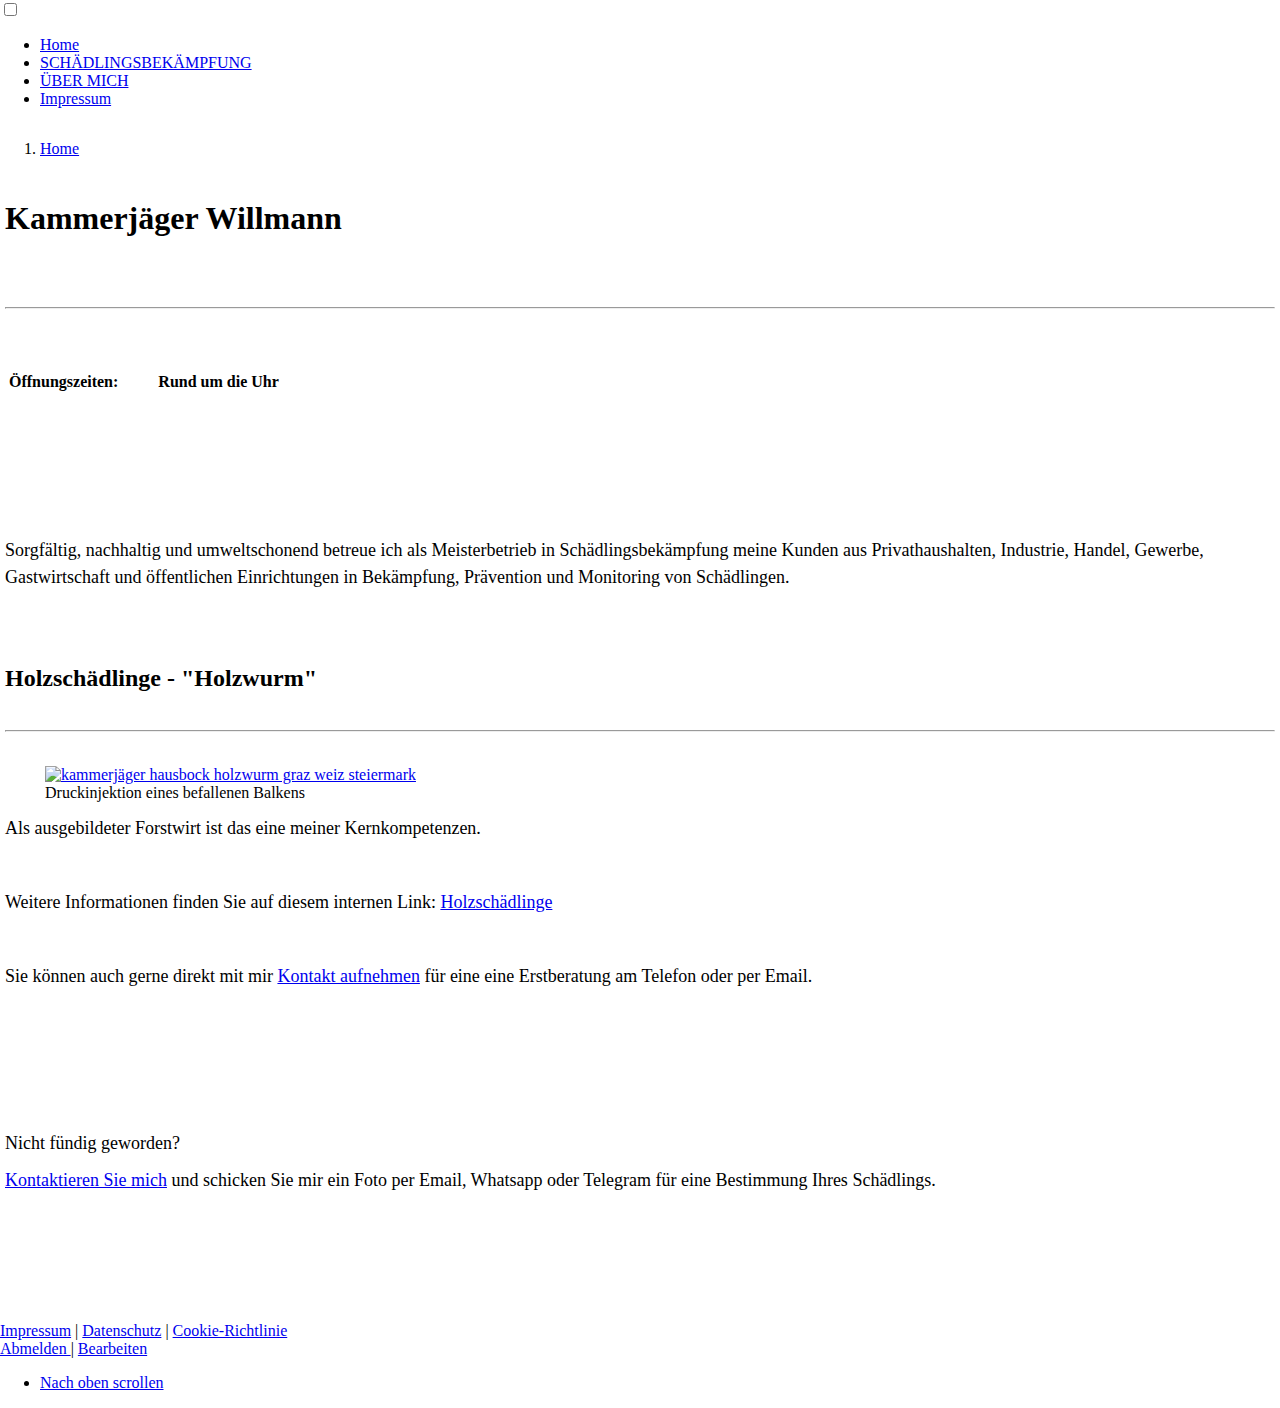
==== commit f2e2e701: "Update index.html" ====
--- a/index.html
+++ b/index.html
@@ -159,7 +159,7 @@
 
         <div id="content_area" data-container="content"><div id="content_start"></div>
         
-        <div id="cc-matrix-4246697832"><div id="cc-m-14505814932" class="j-module n j-header "><h1 class="" id="cc-m-header-14505814932">Kammerjäger Hiebsch</h1></div><div id="cc-m-14569335832" class="j-module n j-spacing ">
+        <div id="cc-matrix-4246697832"><div id="cc-m-14505814932" class="j-module n j-header "><h1 class="" id="cc-m-header-14505814932">Kammerjäger Willmann</h1></div><div id="cc-m-14569335832" class="j-module n j-spacing ">
     <div class="cc-m-spacer" style="height: 20px;">
     
 </div>
@@ -193,9 +193,8 @@
 <div>
     <div id="cc-m-textwithimage-14583446532" data-name="text" data-action="text" class="cc-m-textwithimage-inline-rte">
         <p>
-    <span style="font-size: 24px;"><span style="font-size: 18px;">Durch die zentrale Lage am Schöckl in der Steiermark betreue ich meine Kunden in Graz, Graz-Umgebung, Weiz, Gleisdorf, Fürstenfeld,
-    Hartberg, Feldbach, Voitsberg, Deutschlandsberg, Leibnitz, Bruck-Mürzzuschlag, Leoben, Murtal sowie Teile von Kärnten und dem Burgenland, von Jennersdorf, Güssing, Oberwart bis Oberpullendorf.
-    Für größere Bekämpfungen auch im restlichen Österreich. Sorgfältig, nachhaltig und umweltschonend betreue ich als Meisterbetrieb in Schädlingsbekämpfung meine Kunden aus Privathaushalten,
+    <span style="font-size: 24px;"><span style="font-size: 18px;">
+    Sorgfältig, nachhaltig und umweltschonend betreue ich als Meisterbetrieb in Schädlingsbekämpfung meine Kunden aus Privathaushalten,
     Industrie, Handel, Gewerbe, Gastwirtschaft und öffentlichen Einrichtungen in Bekämpfung, Prävention und Monitoring von Schädlingen.</span><br></span>
 </p>    </div>
 </div>
@@ -208,7 +207,7 @@
 
 </div><div id="cc-m-14580286032" class="j-module n j-header "><h2 class="" id="cc-m-header-14580286032">Holzschädlinge - "Holzwurm"</h2></div><div id="cc-m-14577597832" class="j-module n j-hr ">    <hr>
 </div><div id="cc-m-14782918532" class="j-module n j-textWithImage "><figure class="cc-imagewrapper cc-m-image-align-1">
-<a href="https://www.derkammerjaeger.at/sch%C3%A4dlingsbek%C3%A4mpfung/holzschutz/"><img srcset="https://image.jimcdn.com/app/cms/image/transf/dimension=320x1024:format=jpg/path/sb734fa26247aa291/image/i44cf97cbdb322c4d/version/1715510623/kammerj%C3%A4ger-hausbock-holzwurm-graz-weiz-steiermark.jpg 320w, https://image.jimcdn.com/app/cms/image/transf/dimension=455x1024:format=jpg/path/sb734fa26247aa291/image/i44cf97cbdb322c4d/version/1715510623/kammerj%C3%A4ger-hausbock-holzwurm-graz-weiz-steiermark.jpg 455w, https://image.jimcdn.com/app/cms/image/transf/none/path/sb734fa26247aa291/image/i44cf97cbdb322c4d/version/1715510623/kammerj%C3%A4ger-hausbock-holzwurm-graz-weiz-steiermark.jpg 500w" sizes="(min-width: 455px) 455px, 100vw" id="cc-m-textwithimage-image-14782918532" src="./Als Kammerjäger 1. Wahl! - derKAMMERJÄGER.at_files/kammerjäger-hausbock-holzwurm-graz-weiz-steiermark.jpg" alt="kammerjäger hausbock holzwurm graz weiz steiermark" class="" data-src-width="500" data-src-height="333" data-src="https://image.jimcdn.com/app/cms/image/transf/dimension=455x1024:format=jpg/path/sb734fa26247aa291/image/i44cf97cbdb322c4d/version/1715510623/kammerj%C3%A4ger-hausbock-holzwurm-graz-weiz-steiermark.jpg" data-image-id="9255048132"></a><figcaption style="width: 455px">Druckinjektion eines befallenen Balkens (Hausbock)</figcaption>    
+<a href="#"><img srcset="https://image.jimcdn.com/app/cms/image/transf/dimension=320x1024:format=jpg/path/sb734fa26247aa291/image/i44cf97cbdb322c4d/version/1715510623/kammerj%C3%A4ger-hausbock-holzwurm-graz-weiz-steiermark.jpg 320w, https://image.jimcdn.com/app/cms/image/transf/dimension=455x1024:format=jpg/path/sb734fa26247aa291/image/i44cf97cbdb322c4d/version/1715510623/kammerj%C3%A4ger-hausbock-holzwurm-graz-weiz-steiermark.jpg 455w, https://image.jimcdn.com/app/cms/image/transf/none/path/sb734fa26247aa291/image/i44cf97cbdb322c4d/version/1715510623/kammerj%C3%A4ger-hausbock-holzwurm-graz-weiz-steiermark.jpg 500w" sizes="(min-width: 455px) 455px, 100vw" id="cc-m-textwithimage-image-14782918532" src="./Als Kammerjäger 1. Wahl! - derKAMMERJÄGER.at_files/kammerjäger-hausbock-holzwurm-graz-weiz-steiermark.jpg" alt="kammerjäger hausbock holzwurm graz weiz steiermark" class="" data-src-width="500" data-src-height="333" data-src="https://image.jimcdn.com/app/cms/image/transf/dimension=455x1024:format=jpg/path/sb734fa26247aa291/image/i44cf97cbdb322c4d/version/1715510623/kammerj%C3%A4ger-hausbock-holzwurm-graz-weiz-steiermark.jpg" data-image-id="9255048132"></a><figcaption style="width: 455px">Druckinjektion eines befallenen Balkens</figcaption>    
 
 </figure>
 <div>
@@ -222,7 +221,7 @@
 </p>
 
 <p>
-    <span style="font-size: 18px;">Weitere Informationen finden Sie auf diesem internen Link: <a href="https://www.derkammerjaeger.at/sch%C3%A4dlingsbek%C3%A4mpfung/holzschutz/" title="HOLZSCHÄDLINGE">Holzschädlinge</a></span>
+    <span style="font-size: 18px;">Weitere Informationen finden Sie auf diesem internen Link: <a href="#" title="HOLZSCHÄDLINGE">Holzschädlinge</a></span>
 </p>
 
 <p>
@@ -230,7 +229,7 @@
 </p>
 
 <p>
-    <span style="font-size: 18px;">Sie können auch gerne direkt mit mir <a href="https://www.derkammerjaeger.at/kontakt/" title="KONTAKT">Kontakt aufnehmen</a> für eine eine Erstberatung am Telefon oder per
+    <span style="font-size: 18px;">Sie können auch gerne direkt mit mir <a href="#" title="KONTAKT">Kontakt aufnehmen</a> für eine eine Erstberatung am Telefon oder per
     Email.</span>
 </p>    </div>
 </div>
@@ -241,18 +240,13 @@
     
 </div>
 
-</div><div id="cc-m-14572054132" class="j-module n j-header "><h2 class="" id="cc-m-header-14572054132">Schädlingsbekämpfung</h2></div><div id="cc-m-14580286332" class="j-module n j-hr ">    <hr>
 </div><div id="cc-m-14608537532" class="j-module n j-textWithImage "><figure class="cc-imagewrapper cc-m-image-align-2">
-<a href="https://www.derkammerjaeger.at/"><img srcset="https://image.jimcdn.com/app/cms/image/transf/dimension=320x1024:format=jpg/path/sb734fa26247aa291/image/ieafabf3f3bf02288/version/1629960119/maximilian-eder-kammerj%C3%A4ger-sch%C3%A4dlingsbek%C3%A4mpfung-graz-umgebung-weiz-gleisdorf-steiermark-sch%C3%B6ckl.jpg 320w, https://image.jimcdn.com/app/cms/image/transf/dimension=387x1024:format=jpg/path/sb734fa26247aa291/image/ieafabf3f3bf02288/version/1629960119/maximilian-eder-kammerj%C3%A4ger-sch%C3%A4dlingsbek%C3%A4mpfung-graz-umgebung-weiz-gleisdorf-steiermark-sch%C3%B6ckl.jpg 387w, https://image.jimcdn.com/app/cms/image/transf/none/path/sb734fa26247aa291/image/ieafabf3f3bf02288/version/1629960119/maximilian-eder-kammerj%C3%A4ger-sch%C3%A4dlingsbek%C3%A4mpfung-graz-umgebung-weiz-gleisdorf-steiermark-sch%C3%B6ckl.jpg 500w" sizes="(min-width: 387px) 387px, 100vw" id="cc-m-textwithimage-image-14608537532" src="./Als Kammerjäger 1. Wahl! - derKAMMERJÄGER.at_files/maximilian-eder-kammerjäger-schädlingsbekämpfung-graz-umgebung-weiz-gleisdorf-steiermark-schöckl.jpg" alt="maximilian eder kammerjäger schädlingsbekämpfung graz umgebung weiz gleisdorf steiermark schöckl" class="" data-src-width="500" data-src-height="339" data-src="https://image.jimcdn.com/app/cms/image/transf/dimension=387x1024:format=jpg/path/sb734fa26247aa291/image/ieafabf3f3bf02288/version/1629960119/maximilian-eder-kammerj%C3%A4ger-sch%C3%A4dlingsbek%C3%A4mpfung-graz-umgebung-weiz-gleisdorf-steiermark-sch%C3%B6ckl.jpg" data-image-id="9111006732"></a>    
+    
 
 </figure>
 <div>
     <div id="cc-m-textwithimage-14608537532" data-name="text" data-action="text" class="cc-m-textwithimage-inline-rte">
-        <p>
-    <span style="font-size: 18px;">Mit</span> <span style="font-size: 24px;"><span style="font-size: 18px;">zentraler Lage am Schöckl in der Steiermark betreue ich meine Kunden als Meisterbetrieb in
-    Schädlingsbekämpfung in Graz, Graz-Umgebung, Weiz, Gleisdorf, Fürstenfeld, Hartberg, Feldbach, Deutschlandsberg, Voitsberg, Leibnitz, Bruck-Mürzzuschlag, Leoben, Murtal und Teile von Kärnten und
-    dem Burgenland. Egal ob in der Obersteiermark, Weststeiermark, Oststeiermark, Südoststeiermark, Südsteiermark oder in Graz - ich kümmere mich gerne um Ihre Schädlinge!</span></span>
-</p>    </div>
+           </div>
 </div>
 
 <div class="cc-clear"></div>
@@ -262,263 +256,50 @@
 </div>
 
 </div><div id="cc-m-14577599732" class="j-module n j-hgrid ">    <div class="cc-m-hgrid-column" style="width: 31.99%;">
-        <div id="cc-matrix-4269963332"><div id="cc-m-14577704132" class="j-module n j-text "><p style="caret-color: #000000; color: #000000; text-align: left;">
-    <span style="font-size: 18px;">-&nbsp;<a href="https://www.derkammerjaeger.at/sch%C3%A4dlingsbek%C3%A4mpfung/ameisen/" title="AMEISEN" class="">Ameisen</a></span>
-</p>
-
-<p style="caret-color: #000000; color: #000000; text-align: left;">
-    <span style="font-size: 18px;">- <a href="https://www.derkammerjaeger.at/sch%C3%A4dlingsbek%C3%A4mpfung/materialsch%C3%A4dlinge/" title="MATERIALSCHÄDLINGE">Berlinkäfer</a></span>
-</p>
-
-<p style="caret-color: #000000; color: #000000; text-align: left;">
-    <span style="font-size: 18px;">-&nbsp;<a href="https://www.derkammerjaeger.at/sch%C3%A4dlingsbek%C3%A4mpfung/bettwanzen-fl%C3%B6he/" title="BETTWANZEN &amp; FLÖHE" class="">Bettwanzen</a></span>
-</p>
-
-<p style="caret-color: #000000; color: #000000; text-align: left;">
-    <span style="font-size: 18px;">-&nbsp;<a href="https://www.derkammerjaeger.at/sch%C3%A4dlingsbek%C3%A4mpfung/vorratssch%C3%A4dlinge/" title="VORRATSSCHÄDLINGE" class="">Brotkäfer</a></span>
-</p>
-
-<p style="caret-color: #000000; color: #000000; text-align: left;">
-    <span style="font-size: 18px;">-&nbsp;<a href="https://www.derkammerjaeger.at/sch%C3%A4dlingsbek%C3%A4mpfung/pflanzenschutz/" title="PFLANZENSCHUTZ" class="">Buchsbaumzünsler</a></span>
-</p>
-
-<p style="caret-color: #000000; color: #000000; text-align: left;">
-    <span style="font-size: 18px;">- <a href="https://www.derkammerjaeger.at/sch%C3%A4dlingsbek%C3%A4mpfung/materialsch%C3%A4dlinge/" title="MATERIALSCHÄDLINGE">Buckelkäfer</a></span>
-</p>
-
-<p style="caret-color: #000000; color: #000000; text-align: left;">
-    <span style="font-size: 18px;">- <a href="https://www.derkammerjaeger.at/sch%C3%A4dlingsbek%C3%A4mpfung/vorratssch%C3%A4dlinge/" title="VORRATSSCHÄDLINGE">Dornspeckkäfer</a></span>
-</p>
-
-<p style="caret-color: #000000; color: #000000; text-align: left;">
-    <span style="font-size: 18px;">- <a href="https://www.derkammerjaeger.at/sch%C3%A4dlingsbek%C3%A4mpfung/vorratssch%C3%A4dlinge/" title="VORRATSSCHÄDLINGE">Dörrobstmotten</a></span>
-</p>
-
-<p style="caret-color: #000000; color: #000000; text-align: left;">
-    <span style="font-size: 18px;">-&nbsp;<a href="https://www.derkammerjaeger.at/sch%C3%A4dlingsbek%C3%A4mpfung/pflanzenschutz/" title="PFLANZENSCHUTZ" class="">Eichenprozessionsspinner</a></span>
-</p>
-
-<p style="caret-color: #000000; color: #000000; text-align: left;">
-    <span style="font-size: 18px;">- <a href="https://www.derkammerjaeger.at/sch%C3%A4dlingsbek%C3%A4mpfung/vorratssch%C3%A4dlinge/" title="VORRATSSCHÄDLINGE">Erdnussplattkäfer</a></span>
-</p>
-
-<p style="caret-color: #000000; color: #000000; text-align: left;">
-    <span style="font-size: 18px;">-&nbsp;<a href="https://www.derkammerjaeger.at/sch%C3%A4dlingsbek%C3%A4mpfung/stallhygiene/" title="STALLHYGIENE" class="">Fliegen</a></span>
-</p>
-
-<p style="caret-color: #000000; color: #000000; text-align: left;">
-    <span style="font-size: 18px;">-&nbsp;<a href="https://www.derkammerjaeger.at/sch%C3%A4dlingsbek%C3%A4mpfung/bettwanzen-fl%C3%B6he/" title="BETTWANZEN &amp; FLÖHE" class="">Flöhe</a></span>
-</p>
-
-<p style="caret-color: #000000; color: #000000; text-align: left;">
-    <span style="font-size: 18px;">- <a href="https://www.derkammerjaeger.at/sch%C3%A4dlingsbek%C3%A4mpfung/pflanzenschutz/" title="PFLANZENSCHUTZ">Gespinstmotten</a></span>
-</p>
-
-<p style="caret-color: #000000; color: #000000; text-align: left;">
-    <span style="font-size: 18px;">-&nbsp;<a href="https://www.derkammerjaeger.at/sch%C3%A4dlingsbek%C3%A4mpfung/vorratssch%C3%A4dlinge/" title="VORRATSSCHÄDLINGE" class="">Getreidekapuziner</a></span>
-</p>
-
-<p style="caret-color: #000000; color: #000000; text-align: left;">
-    <span style="font-size: 18px;">- <a href="https://www.derkammerjaeger.at/sch%C3%A4dlingsbek%C3%A4mpfung/vorratssch%C3%A4dlinge/" title="VORRATSSCHÄDLINGE">Getreidemotte</a></span>
-</p>
-
-<p style="caret-color: #000000; color: #000000; text-align: left;">
-    <span style="font-size: 18px;">- <a href="https://www.derkammerjaeger.at/sch%C3%A4dlingsbek%C3%A4mpfung/vorratssch%C3%A4dlinge/" title="VORRATSSCHÄDLINGE">Getreideplattkäfer</a></span>
-</p>
-
-<p style="caret-color: #000000; color: #000000; text-align: left;">
-    <span style="font-size: 18px;">-&nbsp;<a href="https://www.derkammerjaeger.at/sch%C3%A4dlingsbek%C3%A4mpfung/holzschutz/" title="HOLZSCHUTZ" class="">Hausbock</a></span>
-</p>
-
-<p style="caret-color: #000000; color: #000000; text-align: left;">
-    <span style="font-size: 18px;">- <a href="https://www.derkammerjaeger.at/sch%C3%A4dlingsbek%C3%A4mpfung/ameisen/" title="AMEISEN">Holzameisen</a></span>
-</p>
-
-<p style="caret-color: #000000; color: #000000; text-align: left;">
-    <span style="font-size: 18px;">-&nbsp;<a href="https://www.derkammerjaeger.at/sch%C3%A4dlingsbek%C3%A4mpfung/holzschutz/" title="HOLZSCHUTZ" class="">Holzwurm</a></span>
-</p>
-
-<p>
-    <span style="font-size: 18px;">-&nbsp;<a href="https://www.derkammerjaeger.at/sch%C3%A4dlingsbek%C3%A4mpfung/wespen-hornissen/" title="WESPEN &amp; HORNISSEN" class="">Hornissen</a></span>
-</p>
-
-<p>
-    <span style="font-size: 18px;">- <a href="https://www.derkammerjaeger.at/sch%C3%A4dlingsbek%C3%A4mpfung/stallhygiene/" title="STALLHYGIENE">Hühnerflöhe</a></span>
-</p>
-
-<p>
-    <span style="font-size: 18px;">- <a href="https://www.derkammerjaeger.at/sch%C3%A4dlingsbek%C3%A4mpfung/materialsch%C3%A4dlinge/" title="MATERIALSCHÄDLINGE">Kabinettkäfer</a></span>
-</p></div></div>    </div>
+     
+ 
+ 
+ 
+ 
+ 
+ 
+ 
+ 
+ 
+ 
+ 
+ 
+ 
+ 
+ 
+    </div>
             <div class="cc-m-hgrid-separator" data-display="cms-only"><div></div></div>
-        <div class="cc-m-hgrid-column" style="width: 31.99%;">
-        <div id="cc-matrix-4269963432"><div id="cc-m-14577599832" class="j-module n j-text "><p>
-    <span style="font-size: 18px;">- <a href="https://www.derkammerjaeger.at/sch%C3%A4dlingsbek%C3%A4mpfung/vorratssch%C3%A4dlinge/" title="VORRATSSCHÄDLINGE">Kakaomotte</a></span>
-</p>
-
-<p>
-    <span style="font-size: 18px;">- <a href="https://www.derkammerjaeger.at/sch%C3%A4dlingsbek%C3%A4mpfung/k%C3%BCchenschaben/" title="KÜCHENSCHABEN">Kakerlaken</a></span>
-</p>
-
-<p>
-    <span style="font-size: 18px;"><span style="font-size: 18px;">-&nbsp;<a href="https://www.derkammerjaeger.at/sch%C3%A4dlingsbek%C3%A4mpfung/pflanzenschutz/" title="PFLANZENSCHUTZ" class="">Kastanienminiermotte</a></span></span>
-</p>
-
-<p>
-    <span style="font-size: 18px;"><span style="font-size: 18px;"><span style="font-size: 18px;">-&nbsp;<a href="https://www.derkammerjaeger.at/sch%C3%A4dlingsbek%C3%A4mpfung/l%C3%A4stlinge/" title="LÄSTLINGE" class="">Kellerasseln</a></span></span></span>
-</p>
-
-<p style="caret-color: #000000; color: #000000; text-align: left;">
-    <span style="font-size: 18px;"><span style="font-size: 18px;"><span style="font-size: 18px;"><span style="font-size: 18px;">- <a href="https://www.derkammerjaeger.at/sch%C3%A4dlingsbek%C3%A4mpfung/vorratssch%C3%A4dlinge/" title="VORRATSSCHÄDLINGE">Khaprakäfer</a></span></span></span></span>
-</p>
-
-<p style="caret-color: #000000; color: #000000; text-align: left;">
-    <span style="font-size: 18px;"><span style="font-size: 18px;"><span style="font-size: 18px;"><span style="font-size: 18px;">-</span></span></span> <span style="font-size: 18px;"><span style="font-size: 18px;"><span style="font-size: 18px;"><span style="font-size: 18px;"><a href="https://www.derkammerjaeger.at/sch%C3%A4dlingsbek%C3%A4mpfung/materialsch%C3%A4dlinge/" title="MATERIALSCHÄDLINGE" class="">Kleidermotten</a></span></span></span></span></span>
-</p>
-
-<p style="caret-color: #000000; color: #000000; text-align: left;">
-    <span style="font-size: 18px;">-&nbsp;<a href="https://www.derkammerjaeger.at/sch%C3%A4dlingsbek%C3%A4mpfung/vorratssch%C3%A4dlinge/" title="VORRATSSCHÄDLINGE" class="">Kornkäfer</a></span>
-</p>
-
-<p style="caret-color: #000000; color: #000000; text-align: left;">
-    <span style="font-size: 18px;">- <a href="https://www.derkammerjaeger.at/sch%C3%A4dlingsbek%C3%A4mpfung/vorratssch%C3%A4dlinge/" title="VORRATSSCHÄDLINGE">Kräuterdieb</a></span>
-</p>
-
-<p style="caret-color: #000000; color: #000000; text-align: left;">
-    <span style="font-size: 18px;">- <a href="https://www.derkammerjaeger.at/sch%C3%A4dlingsbek%C3%A4mpfung/k%C3%BCchenschaben/" title="KÜCHENSCHABEN">Küchenschaben</a></span>
-</p>
-
-<p style="caret-color: #000000; color: #000000; text-align: left;">
-    <span style="font-size: 18px;">-&nbsp;<a href="https://www.derkammerjaeger.at/sch%C3%A4dlingsbek%C3%A4mpfung/materialsch%C3%A4dlinge/" title="MATERIALSCHÄDLINGE" class="">Kugelkäfer</a></span>
-</p>
-
-<p style="caret-color: #000000; color: #000000; text-align: left;">
-    <span style="font-size: 18px;">- <a href="https://www.derkammerjaeger.at/sch%C3%A4dlingsbek%C3%A4mpfung/vorratssch%C3%A4dlinge/" title="VORRATSSCHÄDLINGE">Leistenkopfplattkäfer</a></span>
-</p>
-
-<p style="caret-color: #000000; color: #000000; text-align: left;">
-    <span style="font-size: 18px;">-&nbsp;<a href="https://www.derkammerjaeger.at/sch%C3%A4dlingsbek%C3%A4mpfung/vorratssch%C3%A4dlinge/" title="VORRATSSCHÄDLINGE" class="">Lebensmittelmotten</a></span>
-</p>
-
-<p style="caret-color: #000000; color: #000000; text-align: left;">
-    <span style="font-size: 18px;">-&nbsp;<a href="https://www.derkammerjaeger.at/sch%C3%A4dlingsbek%C3%A4mpfung/m%C3%A4use-ratten/" title="MÄUSE &amp; RATTEN" class="">Mäuse, Hausmaus</a></span>
-</p>
-
-<p style="caret-color: #000000; color: #000000; text-align: left;">
-    <span style="font-size: 18px;">-&nbsp;<a href="https://www.derkammerjaeger.at/sch%C3%A4dlingsbek%C3%A4mpfung/vorratssch%C3%A4dlinge/" title="VORRATSSCHÄDLINGE" class="">Maiskäfer</a></span>
-</p>
-
-<p style="caret-color: #000000; color: #000000;">
-    <span style="font-size: 18px;">-&nbsp;<a href="https://www.derkammerjaeger.at/sch%C3%A4dlingsbek%C3%A4mpfung/vorratssch%C3%A4dlinge/" title="VORRATSSCHÄDLINGE" class="">Mehlkäfer, Mehlwurm</a></span>
-</p>
-
-<p style="caret-color: #000000; color: #000000;">
-    <span style="font-size: 18px;">- <a href="https://www.derkammerjaeger.at/sch%C3%A4dlingsbek%C3%A4mpfung/vorratssch%C3%A4dlinge/" title="VORRATSSCHÄDLINGE">Mehlmotte</a></span>
-</p>
-
-<p style="caret-color: #000000; color: #000000;">
-    <span style="font-size: 18px;">-&nbsp;<a href="https://www.derkammerjaeger.at/sch%C3%A4dlingsbek%C3%A4mpfung/materialsch%C3%A4dlinge/" title="MATERIALSCHÄDLINGE" class="">Messingkäfer</a></span>
-</p>
-
-<p style="caret-color: #000000; color: #000000;">
-    <span style="font-size: 18px;">-&nbsp;<a href="https://www.derkammerjaeger.at/sch%C3%A4dlingsbek%C3%A4mpfung/monitoring-haccp/" title="MONITORING" class="">Monitoring &amp; HACCP</a></span>
-</p>
-
-<p style="caret-color: #000000; color: #000000;">
-    <span style="font-size: 18px;">-&nbsp;<a href="https://www.derkammerjaeger.at/sch%C3%A4dlingsbek%C3%A4mpfung/materialsch%C3%A4dlinge/" title="MATERIALSCHÄDLINGE" class="">Museumskäfer</a></span>
-</p>
-
-<p style="caret-color: #000000; color: #000000;">
-    <span style="font-size: 18px;">- <a href="https://www.derkammerjaeger.at/sch%C3%A4dlingsbek%C3%A4mpfung/holzschutz/" title="HOLZSCHUTZ">Nagekäfer, Holzwurm</a></span>
-</p>
-
-<p style="caret-color: #000000; color: #000000;">
-    <span style="font-size: 18px;">-&nbsp;<a href="https://www.derkammerjaeger.at/sch%C3%A4dlingsbek%C3%A4mpfung/materialsch%C3%A4dlinge/" title="MATERIALSCHÄDLINGE" class="">Papierfischchen</a></span>
-</p>
-
-<p style="caret-color: #000000; color: #000000;">
-    <span style="font-size: 18px;"><span style="font-size: 18px;">- <a href="https://www.derkammerjaeger.at/sch%C3%A4dlingsbek%C3%A4mpfung/materialsch%C3%A4dlinge/" title="MATERIALSCHÄDLINGE">Pelzkäfer</a></span></span>
-</p></div></div>    </div>
+      
+ 
+ 
+ 
+ 
+ 
+ 
+ 
+ 
+ 
+ 
+ 
+ 
+ 
             <div class="cc-m-hgrid-separator" data-display="cms-only"><div></div></div>
-        <div class="cc-m-hgrid-column last" style="width: 31.99%;">
-        <div id="cc-matrix-4269977632"><div id="cc-m-14577704332" class="j-module n j-text "><p>
-    <span style="font-size: 18px;"><span style="font-size: 18px;">- <a href="https://www.derkammerjaeger.at/sch%C3%A4dlingsbek%C3%A4mpfung/ameisen/" title="AMEISEN" class="">Pharaoameise</a></span></span>
-</p>
-
-<p>
-    <span style="font-size: 18px;"><span style="font-size: 18px;">-&nbsp;<a href="https://www.derkammerjaeger.at/sch%C3%A4dlingsbek%C3%A4mpfung/m%C3%A4use-ratten/" title="MÄUSE &amp; RATTEN" class="">Ratten</a></span></span>
-</p>
-
-<p style="caret-color: #000000; color: #000000;">
-    <span style="font-size: 18px;">-&nbsp;<a href="https://www.derkammerjaeger.at/sch%C3%A4dlingsbek%C3%A4mpfung/vorratssch%C3%A4dlinge/" title="VORRATSSCHÄDLINGE" class="">Reiskäfer</a></span>
-</p>
-
-<p style="caret-color: #000000; color: #000000;">
-    <span style="font-size: 18px;">- <a href="https://www.derkammerjaeger.at/sch%C3%A4dlingsbek%C3%A4mpfung/vorratssch%C3%A4dlinge/" title="VORRATSSCHÄDLINGE">Reismehlkäfer</a></span>
-</p>
-
-<p>
-    <span style="font-size: 18px;">-&nbsp;<a href="https://www.derkammerjaeger.at/sch%C3%A4dlingsbek%C3%A4mpfung/k%C3%BCchenschaben/" title="SCHABEN" class="">Schaben</a></span>
-</p>
-
-<p style="caret-color: #000000; color: #000000;">
-    <span style="font-size: 18px;">-&nbsp;<a href="https://www.derkammerjaeger.at/sch%C3%A4dlingsbek%C3%A4mpfung/l%C3%A4stlinge/" title="LÄSTLINGE" class="">Silberfischchen</a></span>
-</p>
-
-<p style="caret-color: #000000; color: #000000;">
-    <span style="font-size: 18px;">-&nbsp;<a href="https://www.derkammerjaeger.at/sch%C3%A4dlingsbek%C3%A4mpfung/vorratssch%C3%A4dlinge/" title="VORRATSSCHÄDLINGE" class="">Speckkäfer</a></span>
-</p>
-
-<p style="caret-color: #000000; color: #000000;">
-    <span style="font-size: 18px;">- <a href="https://www.derkammerjaeger.at/sch%C3%A4dlingsbek%C3%A4mpfung/vorratssch%C3%A4dlinge/" title="VORRATSSCHÄDLINGE">Speichermotten</a></span>
-</p>
-
-<p style="caret-color: #000000; color: #000000;">
-    <span style="font-size: 18px;">- <a href="https://www.derkammerjaeger.at/sch%C3%A4dlingsbek%C3%A4mpfung/vorratssch%C3%A4dlinge/" title="VORRATSSCHÄDLINGE">Speisebohnenkäfer</a></span>
-</p>
-
-<p style="caret-color: #000000; color: #000000;">
-    <span style="font-size: 18px;">-&nbsp;<a href="https://www.derkammerjaeger.at/sch%C3%A4dlingsbek%C3%A4mpfung/holzschutz/" title="HOLZSCHUTZ" class="">Splintholzkäfer</a></span>
-</p>
-
-<p style="caret-color: #000000; color: #000000;">
-    <span style="font-size: 18px;">-&nbsp;<a href="https://www.derkammerjaeger.at/sch%C3%A4dlingsbek%C3%A4mpfung/stallhygiene/" title="STALLHYGIENE" class="">Stallhygiene</a></span>
-</p>
-
-<p style="caret-color: #000000; color: #000000;">
-    <span style="font-size: 18px;">- <a href="https://www.derkammerjaeger.at/sch%C3%A4dlingsbek%C3%A4mpfung/vorratssch%C3%A4dlinge/" title="VORRATSSCHÄDLINGE">Tabakkäfer</a></span>
-</p>
-
-<p style="caret-color: #000000; color: #000000;">
-    <span style="font-size: 18px;">- <a href="https://www.derkammerjaeger.at/sch%C3%A4dlingsbek%C3%A4mpfung/l%C3%A4stlinge/" title="LÄSTLINGE">Tausendfüssler</a></span>
-</p>
-
-<p style="caret-color: #000000; color: #000000;">
-    <span style="font-size: 18px;">-&nbsp;<a href="https://www.derkammerjaeger.at/sch%C3%A4dlingsbek%C3%A4mpfung/materialsch%C3%A4dlinge/" title="MATERIALSCHÄDLINGE" class="">Teppichkäfer</a></span>
-</p>
-
-<p style="caret-color: #000000; color: #000000;">
-    <span style="font-size: 18px;">- <a href="https://www.derkammerjaeger.at/sch%C3%A4dlingsbek%C3%A4mpfung/materialsch%C3%A4dlinge/" title="MATERIALSCHÄDLINGE">Textilmotten</a></span>
-</p>
-
-<p style="caret-color: #000000; color: #000000;">
-    <span style="font-size: 18px;">-&nbsp;<a href="https://www.derkammerjaeger.at/sch%C3%A4dlingsbek%C3%A4mpfung/stallhygiene/" title="STALLHYGIENE" class="">Vogelmilbe</a></span>
-</p>
-
-<p style="caret-color: #000000; color: #000000;">
-    <span style="font-size: 18px;">- <a href="https://www.derkammerjaeger.at/sch%C3%A4dlingsbek%C3%A4mpfung/ameisen/" title="AMEISEN">Wegameisen</a></span>
-</p>
-
-<p style="caret-color: #000000; color: #000000;">
-    <span style="font-size: 18px;">-&nbsp;<a href="https://www.derkammerjaeger.at/sch%C3%A4dlingsbek%C3%A4mpfung/wespen-hornissen/" title="WESPEN &amp; HORNISSEN" class="">Wespen</a></span>
-</p>
-
-<p style="caret-color: #000000; color: #000000;">
-    <span style="font-size: 18px;">-&nbsp;<a href="https://www.derkammerjaeger.at/sch%C3%A4dlingsbek%C3%A4mpfung/materialsch%C3%A4dlinge/" title="MATERIALSCHÄDLINGE" class="">Wollkrautblütenkäfer</a></span>
-</p>
-
-<p>
-    <span style="font-size: 18px;">-&nbsp;<a href="https://www.derkammerjaeger.at/sch%C3%A4dlingsbek%C3%A4mpfung/pflanzenschutz/" title="PFLANZENSCHUTZ" class="">Wühlmäuse</a></span>
-</p></div></div>    </div>
+     
+ 
+ 
+ 
+ 
+ 
+ 
+ 
+ 
+ 
+ </div>    </div>
     
 <div class="cc-m-hgrid-overlay" data-display="cms-only"></div>
 
@@ -529,7 +310,7 @@
 </p>
 
 <p>
-    <span style="font-size: 18px;"><a href="https://www.derkammerjaeger.at/kontakt/" title="KONTAKT">Kontaktieren Sie mich</a> und schicken Sie mir ein Foto per Email, Whatsapp oder Telegram für eine Bestimmung
+    <span style="font-size: 18px;"><a href="#" title="KONTAKT">Kontaktieren Sie mich</a> und schicken Sie mir ein Foto per Email, Whatsapp oder Telegram für eine Bestimmung
     Ihres Schädlings.</span>
 </p></div><div id="cc-m-14572066532" class="j-module n j-spacing ">
     <div class="cc-m-spacer" style="height: 100px;">
@@ -544,114 +325,18 @@
     <!-- END _section-main.sass -->
 
     <!-- _section-aside.sass -->
-    <aside class="jtpl-sidebar sidebar-options-box"><section class="jtpl-sidebar__inner sidebar-options-inner"><div data-container="sidebar"><div id="cc-matrix-4246704532"><div id="cc-m-14505826132" class="j-module n j-hgrid ">    <div class="cc-m-hgrid-column" style="width: 49.13%;">
-        <div id="cc-matrix-4246704832"><div id="cc-m-14505826232" class="j-module n j-header "><h2 class="" id="cc-m-header-14505826232">KONTAKT</h2></div><div id="cc-m-14505826332" class="j-module n j-text "><p>
-    <a href="mailto:info@derkammerjaeger.at" title="info@derkammerjaeger.at" class="">info@derkammerjaeger.at</a>
-</p>
-
-<p>
-    06645179869
-</p>
-
-<p>
-    &nbsp;
-</p>
-
-<p>
-    Maximilian Eder - <a href="https://www.derkammerjaeger.at/" title="Home" class=""><em>derKAMMERJÄGER.at</em></a>
-</p>
-
-<p>
-    Schöcklstraße 67
-</p>
-
-<p>
-    8061 St. Radegund bei Graz
-</p></div></div>    </div>
-            <div class="cc-m-hgrid-separator" data-display="cms-only"><div></div></div>
-        <div class="cc-m-hgrid-column last" style="width: 48.86%;">
-        <div id="cc-matrix-4246705032"><div id="cc-m-14583447832" class="j-module n j-spacing ">
-    <div class="cc-m-spacer" style="height: 30px;">
-    
-</div>
-
-</div><div id="cc-m-14579511132" class="j-module n j-imageSubtitle "><figure class="cc-imagewrapper cc-m-image-align-3">
-<a href="https://www.derkammerjaeger.at/"><img srcset="https://image.jimcdn.com/app/cms/image/transf/none/path/sb734fa26247aa291/image/i68f7ea6b569c0cb8/version/1620989054/maximilian-eder-sch%C3%A4dlingsbek%C3%A4mpfung-kammerj%C3%A4ger-bettwanzen-m%C3%A4use-ratten-wespen-hornissen-w%C3%BChlm%C3%A4use-motten-ameisen-schaben-kakerlaken-k%C3%BCchenschaben-bek%C3%A4mpfen-bek%C3%A4mpfung-steiermark-graz-weiz-umgebung-gleisdorf-hartberg-f%C3%BCrstenfeld-deutschlandsberg.png 200w" sizes="(min-width: 200px) 200px, 100vw" id="cc-m-imagesubtitle-image-14579511132" src="./Als Kammerjäger 1. Wahl! - derKAMMERJÄGER.at_files/1620989054.png" alt="maximilian eder schädlingsbekämpfung kammerjäger bettwanzen mäuse ratten wespen hornissen wühlmäuse motten ameisen schaben kakerlaken küchenschaben bekämpfen bekämpfung steiermark graz weiz umgebung gleisdorf hartberg fürstenfeld deutschlandsberg " class="" data-src-width="200" data-src-height="200" data-src="https://image.jimcdn.com/app/cms/image/transf/none/path/sb734fa26247aa291/image/i68f7ea6b569c0cb8/version/1620989054/maximilian-eder-sch%C3%A4dlingsbek%C3%A4mpfung-kammerj%C3%A4ger-bettwanzen-m%C3%A4use-ratten-wespen-hornissen-w%C3%BChlm%C3%A4use-motten-ameisen-schaben-kakerlaken-k%C3%BCchenschaben-bek%C3%A4mpfen-bek%C3%A4mpfung-steiermark-graz-weiz-umgebung-gleisdorf-hartberg-f%C3%BCrstenfeld-deutschlandsberg.png" data-image-id="9090418932"></a>    
-
-</figure>
-
-<div class="cc-clear"></div>
-</div></div>    </div>
-    
-<div class="cc-m-hgrid-overlay" data-display="cms-only"></div>
-
-<br class="cc-clear">
-
-</div><div id="cc-m-14655824932" class="j-module n j-spacing ">
-    <div class="cc-m-spacer" style="height: 50px;">
-    
-</div>
-
-</div><div id="cc-m-14655824832" class="j-module n j-text "><p>
-    &nbsp;
-</p>
-
-<p>
-    Telefonische Anfragen gerne: &nbsp;&nbsp;&nbsp;&nbsp;&nbsp;&nbsp;&nbsp; Montag - Freitag 9:00-17:00
-</p>
-
-<p>
-    &nbsp;
-</p>
-
-<p>
-    oder per Email: <a href="mailto:info@derkammerjaeger.at" title="info@derkammerjaeger.at">info@derkammerjaeger.at</a>
-</p>
-
-<p>
-    &nbsp;
-</p></div><div id="cc-m-14594553332" class="j-module n j-spacing ">
-    <div class="cc-m-spacer" style="height: 50px;">
-    
-</div>
-
-</div><div id="cc-m-14634258932" class="j-module n j-spacing ">
-    <div class="cc-m-spacer" style="height: 200px;">
-    
-</div>
-
-</div><div id="cc-m-14634253932" class="j-module n j-text "><p>
-    <span style="font-size: 8px;">Einzugsgebiete: Steiermark: Graz: Innere Stadt Sankt Leonhard Geidorf Lend Gries Jakomini Liebenau St. Peter Waltendorf Ries Mariatrost Andritz Gösting Eggenberg
-    Wetzelsdorf Straßgang Puntigam 8010 8020 8036 8041 8042 8043 8044 8045 8046 8047 8051 8052 8053 8054 8055 8073 8074 Graz Umgebung: Deutschfeistritz Dobl Zwaring Eggersdorf Feldkirchen Fernitz
-    Mellach Frohnleiten Gössendorf Gratkorn Gratwein Straßengel Hart Haselsdorf Tobelbad Hausmannstätten Hitzendorf Judendorf Kainbach Kalsdorf Kumberg Laßnitzhöhe Lieboch Nestelbach Peggau
-    Premstätten Sankt Bartholomä St. Marein Sankt Oswald Plankenwarth St. Radegund Seiersberg Pirka Semriach Stattegg Stiwoll Thal Übelbach Vasoldsberg Weinitzen Werndorf Wundschuh 8061 8062 8063
-    8071 8072 8075 8076 8077 8081 8082 8101 8102 8103 8111 8112 8113 8114 8120 8121 8124 8130 8131 8141 8142 8143 8144 8151 8153 8301 8302 8322 8323 8324 8401 8402 8410 8411 8501 8503 8504 8561 Weiz:
-    Albersdorf Prebuch Anger Birkfeld Fischbach Fladnitz Teichalm Floing Gasen Gersdorf an der Feistritz Gleisdorf Gutenberg Stenzengreith Hofstätten Ilztal Ludersdorf Wilfersdorf Markt Hartmannsdorf
-    Miesenbach Mitterdorf Mortantsch Naas Passail Pischelsdorf Kulm Puch Ratten Rettenegg St. Kathrein Hauenstein Sankt Kathrein Offenegg St. Margarethen Raab St. Ruprecht Sinabelkirchen Strallegg
-    Thannhausen Weiz 8160 8162 8163 8171 8172 8181 8182 8183 8184 8190 8191 8192 8200 8211 8212 8261 8302 8311 8312 8321 8616 8654 8672 8673 8674 Hartberg-Fürstenfeld: Bad Blumau Loipersdorf
-    Waltersdorf Buch St. Magdalena Burgau Dechantskirchen Ebersdorf Feistritztal Friedberg Fürstenfeld Grafendorf Greinbach Großsteinbach Großwilfersdorf Hartberg Umgebung Hartl Ilz Kaindorf Lafnitz
-    Neudau Ottendorf&nbsp; Rittschein Pingau Pöllau Pöllauberg Rohr Rohrbach Lafnitz St. Jakob Walde St. Johann Haide Sankt Lorenzen Wechsel Schäffern Söchau Stubenberg Vorau Waldbach Mönichwald
-    Wenigzell 2870 2871 2872 7423 8212 8221 8222 8223 8224 8225 8230 8232 8233 8234 8240 8241 8242 8243 8244 8250 8251 8252 8253 8254 8255 8262 8263 8264 8265 8271 8272 8273 8274 8280 8282 8283 8291
-    8294 8295 8312 8362 8673 8674 Südoststeiermark: Bad Gleichenberg Radkersburg Deutsch Goritz Edelsbach Eichkögl Fehring Feldbach Gnas Halbenrain Jagerberg Kapfenstein Kirchbach Zerlach Kirchberg
-    Klöch Mettersdorf am Saßbach Mureck Paldau Pirching Traubenberg Riegersburg Sankt Anna Aigen St. Petersbach Ottersbach St. Stefan Rosental Straden Tieschen Unterlamm 8083 8091 8092 8093 8313 8322
-    8323 8324 8330 8332 8333 8334 8341 8342 8343 8344 8345 8350 8352 8353 8354 8355 8361 8362 8421 8480 8483 8490 8492 8493 Leibnitz Allerheiligen Wildon Arnfels Ehrenhausen Empersdorf Gabersdorf
-    Gamlitz Gleinstätten Gralla Großklein Heiligenkreuz Waasen Heimschuh Hengsberg Kitzeck Sausal Lang Lebring Leibnitz Leutschach Oberhaag Ragnitz St. Andrä Hoch Sankt Georgen Stiefing Sankt Johann
-    Saggautal Sankt Nikolau Sausal Sankt Veit Straß Tillmitsch Wagna 8403 8410 8411 8412 8413 8421 8422 8423 8424 8430 8431 8434 8435 8441 8442 8443 8444 8451 8452 8453 8454 8455 8461 8462 8463 8471
-    8472 8473 8481 8504 8505 8521 8522 Deutschlandsberg: Bad Schwanberg Deutschlandsberg Eibiswald Frauental Laßnitz Groß Sankt Florian Lannach Pölfing Brunn Preding Sankt Josef Sankt Martin Sankt
-    Peter Sulmtal Sankt Stefan Stainz Wettmannstätten Wies 8502 8503 8510 8511 8523 8524 8530 8541 8542 8543 8544 8551 8552 8553 8554 Voitsberg: Bärnbach Edelschrott Geistthal Södingberg Hirschegg
-    Pack Kainach Voitsberg Köflach Krottendorf Gaisfeld Ligist Maria Lankowitz Mooskirchen Wöllmißberg Söding Sankt Johann Stallhoen 8152 8570 8572 8573 8580 8583 8152 8561 8562 8563 8564 8565 8582
-    8583 8584 8591 9451 Burgenland Güssing Jennersdorf Oberwart Oberpullendorf Kärnten Klagenfurt Wolfberg Sankt Veit Glan Völkermarkt<br></span>
-</p>
-
-<p>
-    &nbsp;
-</p></div></div></div>
-      </section></aside><footer class="jtpl-footer footer-options"><div class="jtpl-footer__inner">
+   
+ 
+ 
+ 
+ 
+ 
+ <footer class="jtpl-footer footer-options"><div class="jtpl-footer__inner">
         <div id="contentfooter" data-container="footer">
 
     
     <div class="j-meta-links">
-        <a href="https://www.derkammerjaeger.at/about/">Impressum</a> | <a href="https://www.derkammerjaeger.at/j/privacy">Datenschutz</a> | <a id="cookie-policy" href="javascript:window.CookieControl.showCookieSettings();">Cookie-Richtlinie</a>    </div>
+        <a href="impressum.html">Impressum</a> | <a href="#">Datenschutz</a> | <a id="cookie-policy" href="#">Cookie-Richtlinie</a>    </div>
 
     <div class="j-admin-links">
             
